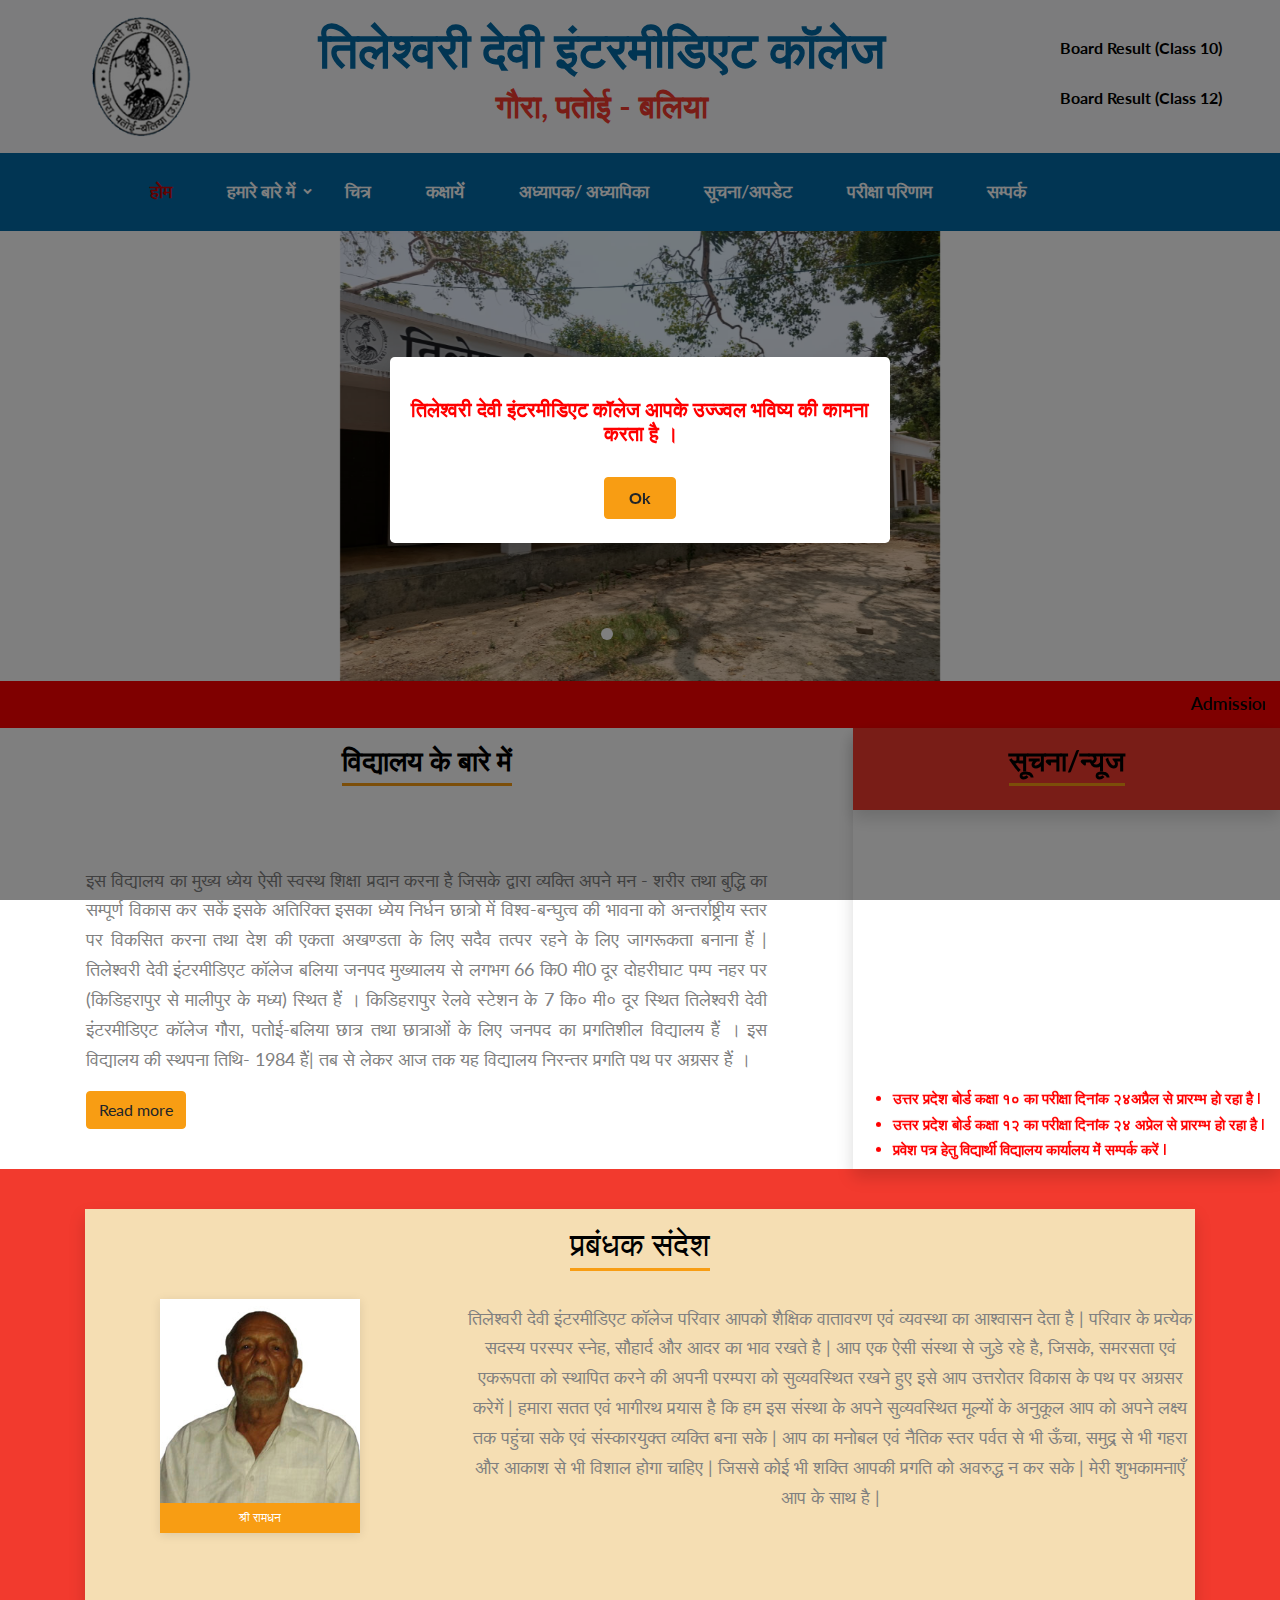
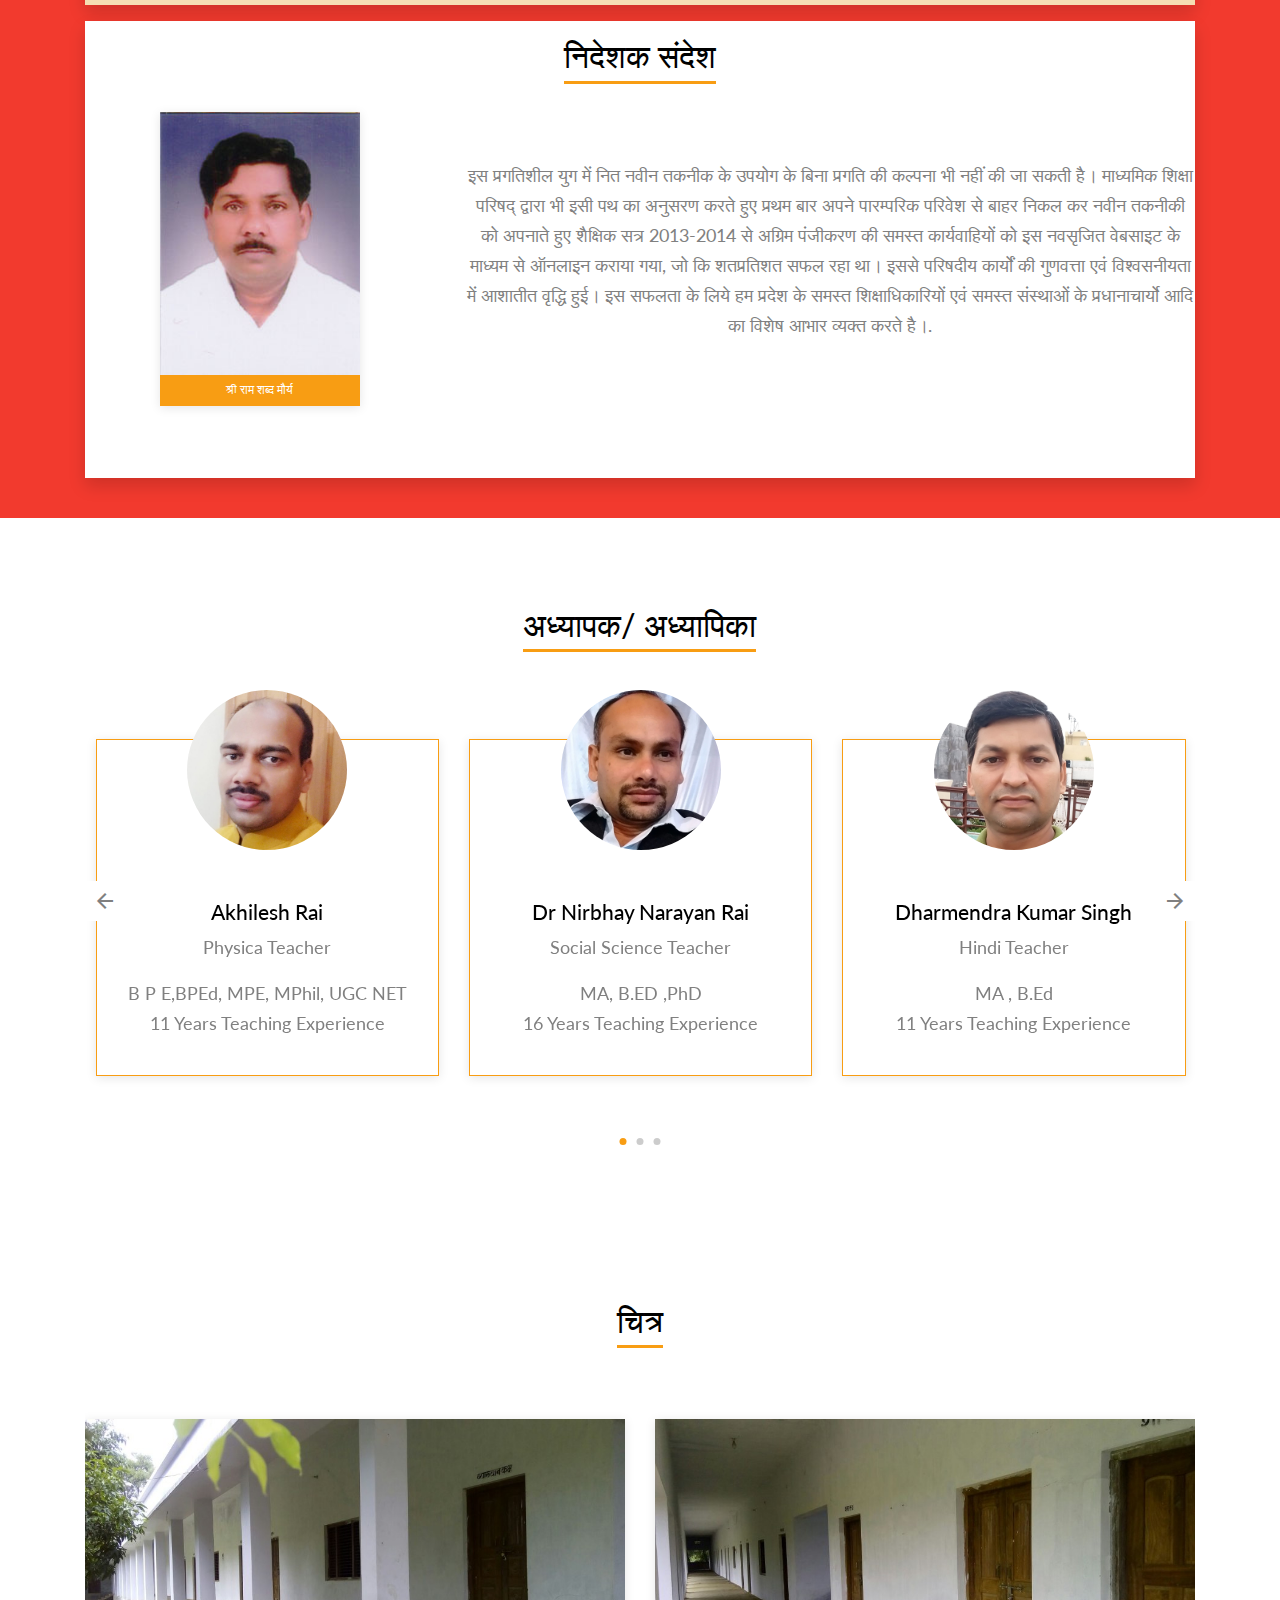
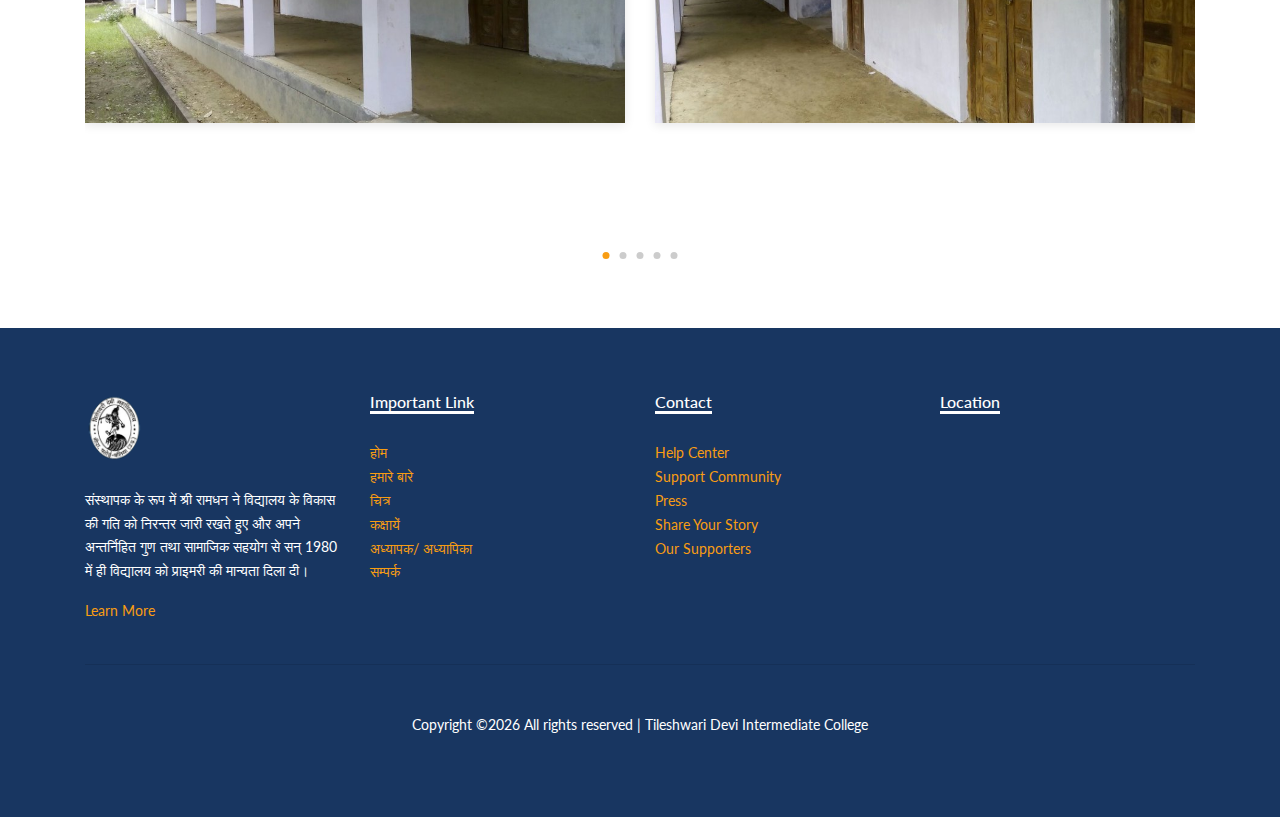
==== index.html @ f6aff2a5 "TDIC First Commit" ====
<!DOCTYPE html>
<html lang="en">

<meta http-equiv="content-type" content="text/html;charset=UTF-8" />
<head><title>होम &mdash; तिलेश्वरी देवी इंटरमीडिएट कॉलेज</title>

  
  <meta charset="utf-8">
  <meta name="viewport" content="width=device-width, initial-scale=1, shrink-to-fit=no">
    <link rel="icon" href="images/favicon.ico">

  <link href="https://fonts.googleapis.com/css?family=Muli:300,400,700,900" rel="stylesheet">
  <link rel="stylesheet" href="fonts/icomoon/style.css">

  <link rel="stylesheet" href="css/bootstrap.min.css">
  <link rel="stylesheet" href="css/jquery-ui.css">
  <link rel="stylesheet" href="css/owl.carousel.min.css">
  <link rel="stylesheet" href="css/owl.theme.default.min.css">
  <link rel="stylesheet" href="css/owl.theme.default.min.css">

  <link rel="stylesheet" href="css/jquery.fancybox.min.css">

  <link rel="stylesheet" href="css/bootstrap-datepicker.css">

  <link rel="stylesheet" href="fonts/flaticon/font/flaticon.css">

  <link rel="stylesheet" href="css/aos.css">
  <link href="css/jquery.mb.YTPlayer.min.css" media="all" rel="stylesheet" type="text/css">

  <link rel="stylesheet" href="css/style.css">



</head>

<body data-spy="scroll" data-target=".site-navbar-target" data-offset="300">

  <div class="site-wrap">

    <div class="site-mobile-menu site-navbar-target">
      <div class="site-mobile-menu-header">
        <div class="site-mobile-menu-close mt-3">
          <span class="icon-close2 js-menu-toggle"></span>
        </div>
      </div>
      <div class="site-mobile-menu-body"></div>
    </div>


    <div class="py-2 bg-light">
      <div class="container">
        <div class="row align-items-center">
          <div class="col-lg-10">
            <div class="d-flex">
                <div class="d-none d-lg-block "> <img src="images/logo.png" class="img-fluid" style="max-width:115px; "></div>
                <div class="text-center my-auto mx-auto"  >
                    <h1 class="name " style="font-weight: 600;">तिलेश्वरी देवी इंटरमीडिएट कॉलेज</h1>
                    <h2 class="text-danger" style="font-weight: 600;">गौरा, पतोई - बलिया</h2>
                </div>
            </div>
           
           
          </div>
          <div class="col-lg-2 text-center text-lg-right my-auto">
              <div>
            <!-- <a href="https://firsteducare.org/firsteducare/user_login.php" class="btn mybtn px-4 py-2 mr-3 mb-2 font-weight-bold" target="_blank">Login </a>
            <a href="#" data-toggle="modal" data-target="#exampleModal" class="btn mybtn px-4 py-2 mb-2 font-weight-bold" > Click Here For Join Online Class</a>
             -->
            <a href="hhttps://upresults.nic.in/HighSchoolResult.aspx" class="btn mybtn px-4 py-2 mr-3 mb-2 font-weight-bold" target="_blank">Board Result (Class 10) </a>
            <a href="https://results.upmsp.edu.in/ResultIntermediate.aspx" class="btn mybtn px-4 py-2 mb-2 font-weight-bold" target="_blank"> Board Result (Class 12)</a>

            </div>
              <div>
                  
            
            
              </div>
            
          </div>
        </div>
      </div>
    </div>
    <header class="site-navbar py-1 js-sticky-header site-navbar-target" role="banner">

      <div class="container">
        <div class="d-flex align-items-center">
          <div class="site-logo d-block d-lg-none" >
            <a href="index-2.html" class="d-block">
              <img src="images/logo.png" alt="Image" class="img-fluid" style="width: 60px;">
            </a>
          </div>
          <div class="mr-auto">
            <nav class="site-navigation position-relative text-right" role="navigation">
              <ul class="site-menu main-menu js-clone-nav mr-auto d-none d-lg-block">
                <li class="active">
                  <a href="index-2.html" class="nav-link text-left">होम</a>
                </li>
                <li class="has-children ">
                  <a href="about.html" class="nav-link text-left">हमारे बारे में</a>
                  <ul class="dropdown">
                    
                    <li><a href="other.html">निदेशक /संयुक्त निदेशक/ डी आइ ओ एस संदेश</a></li>
                    <li><a href="other-2.html">प्रबन्धक संदेश</a></li>
                  </ul>
                </li>
                <li  class="">
                  <a href="gallery.html" class="nav-link text-left">चित्र</a>
                </li>
                <li  class="">
                  <a href="class.html" class="nav-link text-left">कक्षायें</a>
                </li>
                <li  class="">
                  <a href="teacher.html" class="nav-link text-left">अध्यापक/ अध्यापिका</a>
                </li>
                <li class="">
                  <a href="news.html" class="nav-link text-left">सूचना/अपडेट</a>
                </li>
                <li class="">
                  <a href="news.html" class="nav-link text-left">परीक्षा परिणाम</a>
                </li>
                <li class="">
                    <a href="contact.html" class="nav-link text-left">सम्पर्क</a>
                  </li>
                  
                
              </ul>
              
            </nav>

          </div>
            <div class="ml-auto">
            <div class="social-wrap">
            
              <a href="#" class="d-inline-block d-lg-none site-menu-toggle js-menu-toggle text-black"><span
                class="icon-menu h3"></span></a>
            </div>
          </div>
         
        </div>
      </div>

    </header>
    <div class="hero-slide owl-carousel site-blocks-cover">
     
      <div class="intro-section" style="background-image: url('images/hero-2.jpg');">
          
        <div class="container">
          <div class="row align-items-center">
            <div class="col-lg-12 mx-auto text-center" data-aos="fade-up">
              <h1></h1>
            </div>
          </div>
        </div>
      </div>
      <div class="intro-section" style="background-image: url('images/hero-3.jpg');">
          
        <div class="container">
          <div class="row align-items-center">
            <div class="col-lg-12 mx-auto text-center" data-aos="fade-up">
              <h1></h1>
            </div>
          </div>
        </div>
      </div>
      

       <div class="intro-section" style="background-image: url('images/hero-4.jpg');">
        <div class="container">
          <div class="row align-items-center">
            <div class="col-lg-12 mx-auto text-center" data-aos="fade-up">
             <h1></h1>
            </div>
          </div>
        </div>
      </div>
       <div class="intro-section" style="background-image: url('images/hero-5.jpg');">
        <div class="container">
          <div class="row align-items-center">
            <div class="col-lg-12 mx-auto text-center" data-aos="fade-up">
             <h1></h1>
            </div>
          </div>
        </div>
      </div>

    </div>
    

    <div></div>

  
      <div class="container-fluid">
            <div class="row">
                <div class="col-md-12 pt-2" style="color: black;font-weight: 600; background-color: red">
                    <marquee ><a href="registration.html" style="color: black;">Admission Started for session 2023-2024 (Class 6, Class 9, Class 11) click here.</a></marquee>
                </div>
                <div class="col-md-8">
                    <div class="row justify-content-center text-center">
                      <div class="col-lg-8 my-3">
                        <h3 class="section-title-underline mb-1 font-weight-bold">
                          <span>विद्यालय के बारे में</span>
                        </h3>
                      </div>
                    </div>
                    <div class="row">
                        <div class="col-md-10 mx-auto text-justify">
                            <p>
                              <br>
                              <br>
                              इस विद्यालय का मुख्य ध्येय ऐसी स्वस्थ शिक्षा प्रदान करना है जिसके द्वारा व्यक्ति अपने मन - शरीर तथा बुद्धि का सम्पूर्ण विकास कर सकें इसके अतिरिक्त इसका ध्येय निर्धन छात्रो में विश्व-बन्घुत्व की भावना को अन्तर्राष्ट्रीय स्तर पर विकसित करना तथा देश की एकता अखण्डता के लिए सदैव तत्पर रहने के लिए जागरूकता बनाना हैं |
                              तिलेश्वरी देवी इंटरमीडिएट कॉलेज बलिया जनपद मुख्यालय से लगभग 66 कि0 मी0 दूर दोहरीघाट पम्प नहर पर (किडिहरापुर से मालीपुर के मध्य) स्थित हैं । किडिहरापुर रेलवे स्टेशन के 7 कि० मी० दूर स्थित तिलेश्वरी देवी इंटरमीडिएट कॉलेज गौरा, पतोई-बलिया छात्र तथा छात्राओं के लिए जनपद का प्रगतिशील विद्यालय हैं । इस विद्यालय की स्थपना तिथि- 1984 हैं| तब से लेकर आज तक यह विद्यालय निरन्तर प्रगति पथ पर अग्रसर हैं ।
                            </p>
                            <p>
                            
                                </p>
                            <p><a href="about.html" class="btn btn-warning">Read more</a></p>
                        </div>
                    </div>
                </div>
                <div class="col-md-4 shadow">
                    <div class="row">
                      <div class="col-lg-12  shadow py-3 bg-danger">
                        <h3 class="section-title-underline text-center font-weight-bold">
                          <span>सूचना/न्यूज</span>
                        </h3>
                      </div>
                      <div>
                            <marquee direction = "up" style="height:350px; color:red; font-size: 15px; font-weight: 600;">
                              <ul>
                                    <li>
                                      उत्तर प्रदेश बोर्ड कक्षा १० का परीक्षा दिनांक २४अप्रैल से प्रारम्भ हो रहा है l
                                    </li>
                                    <li>
                                      उत्तर प्रदेश बोर्ड कक्षा १२ का परीक्षा दिनांक २४ अप्रेल से प्रारम्भ हो रहा है l
                                    </li>
                                    <li>
                                      प्रवेश पत्र हेतु विद्यार्थी विद्यालय कार्यालय में सम्पर्क करें l
                                    </li>
                              </ul>
                            </marquee>
                      </div>
                    </div>
                </div>
            </div>
          

      </div>
 


  

    
      <div class="py-4 style-1 bg-danger">
      <div class="container">
          <div class="py-3 my-3 shadow" style="background-color: wheat;">
              <div class="row justify-content-center text-center">
              <div class="col-lg-8 mb-3">
                <h2 class="section-title-underline mb-1">
                  <span>प्रबंधक संदेश</span>
                </h2>
              </div>
            </div>
            <div class="row mb-5">
                <div class="col-md-4 mb-lg-0 mb-4 my-auto ">
                    <div class="course-1-item mb-2 mr-3 mt-2 mx-auto" style="width:200px;">
                        <figure class="thumnail mb-0 mx-auto">
                          <img src="images/Director.jpg" alt="Image" class="img-fluid" style="width:200px;">
                          <div class="category text-center py-2"><h3 style="font-size:12px;">श्री रामधन</h3></div>  
                        </figure>
                    </div>
                </div>
                <div class="col-md-8 ml-auto align-self-center text-center">
                   
                    <p>
                      तिलेश्वरी देवी इंटरमीडिएट कॉलेज परिवार आपको शैक्षिक वातावरण एवं व्यवस्था का आश्वासन देता है | परिवार के प्रत्येक सदस्य परस्पर स्नेह, सौहार्द और आदर का भाव रखते है | आप एक ऐसी संस्था से जुड़े रहे है, जिसके, समरसता एवं एकरूपता को स्थापित करने की अपनी परम्परा को सुव्यवस्थित रखने हुए इसे आप उत्तरोतर विकास के पथ पर अग्रसर करेगें | हमारा सतत एवं भागीरथ प्रयास है कि हम इस संस्था के अपने सुव्यवस्थित मूल्यों के अनुकूल आप को अपने लक्ष्य तक पहुंचा सके एवं संस्कारयुक्त व्यक्ति बना सके |
आप का मनोबल एवं नैतिक स्तर पर्वत से भी ऊँचा, समुद्र से भी गहरा और आकाश से भी विशाल होगा चाहिए | जिससे कोई भी शक्ति आपकी प्रगति को अवरुद्ध न कर सके | मेरी शुभकामनाएँ आप के साथ है |
                    </p>
                </div>
            </div>
          </div>
            
            <div class="py-3 my-3 shadow" style="background-color: white;">
                <div class="row justify-content-center text-center">
              <div class="col-lg-8 mb-3">
                <h2 class="section-title-underline mb-1">
                  <span>निदेशक संदेश</span>
                </h2>
              </div>
            </div>
            <div class="row mb-5">
                <div class="col-md-4 mb-lg-0 mb-4 my-auto ">
                    <div class="course-1-item mb-2 mr-3 mt-2 mx-auto" style="width:200px;">
                        <figure class="thumnail mb-0 mx-auto">
                          <img src="images/jdoe.jpg" alt="Image" class="img-fluid" style="width:200px;">
                          <div class="category text-center py-2"><h3 style="font-size:12px;"> श्री राम शब्द मौर्य</h3></div>  
                        </figure>
                    </div>
                </div>
                <div class="col-md-8 ml-auto align-self-center text-center">
                    
                    <p>इस प्रगतिशील युग में नित नवीन तकनीक के उपयोग के बिना प्रगति की कल्पना भी नहीं की जा सकती है। माध्यमिक शिक्षा परिषद् द्वारा भी इसी पथ का अनुसरण करते हुए प्रथम बार अपने पारम्परिक परिवेश से बाहर निकल कर नवीन तकनीकी को अपनाते हुए शैक्षिक सत्र 2013-2014 से अग्रिम पंजीकरण की समस्त कार्यवाहियों को इस नवसृजित वेबसाइट के माध्यम से ऑनलाइन कराया गया, जो कि शतप्रतिशत सफल रहा था। इससे परिषदीय कार्यों की गुणवत्ता एवं विश्वसनीयता में आशातीत वृद्धि हुई। इस सफलता के लिये हम प्रदेश के समस्त शिक्षाधिकारियों एवं समस्त संस्थाओं के प्रधानाचार्यो आदि का विशेष आभार व्यक्त करते है।.</p>
                </div>
                
            </div>
            
            </div>
            </div>
  
        </div>
    </div>
            </div>
            
            
   
<div class="site-section bg-image1" style="background-image: url('images/bg-1.jpg');">
      <div class="container">

        <div class="row mb-3 justify-content-center text-center">
          <div class="col-lg-4">
            <h2 class="section-title-underline ">
              <span>अध्यापक/ अध्यापिका<span>
            </h2>
          </div>
        </div>

        <div class="row">
          <div class="col-12">
              <div class="owl-slide-3 owl-carousel">
                  <div class="course-1-item">
                    <div class="feature-1 border person text-center">
                      <img src="images/teacher/teacher-1.jpg" alt="Image" class="img-fluid">
                      <div class="feature-1-content">
                        <h2>Akhilesh Rai</h2>
                        <span class="position mb-3 d-block">Physica Teacher</span>    
                        <p>B P E,BPEd, MPE, MPhil, UGC NET<br> 11 Years Teaching Experience</p>
                      </div>
                    </div>
                  </div>
      
                  <div class="course-1-item">
                    <div class="feature-1 border person text-center">
                    <img src="images/teacher/teacher-2.jpg" alt="Image" class="img-fluid">
                      <div class="feature-1-content">
                        <h2>Dr Nirbhay Narayan Rai</h2>
                        <span class="position mb-3 d-block">Social Science Teacher</span>    
                        <p>MA, B.ED ,PhD <br> 16 Years Teaching Experience</p>
                      </div>
                    </div>
                  </div>
      
                  <div class="course-1-item">
                    <div class="feature-1 border person text-center">
                      <img src="images/teacher/teacher-3.jpg" alt="Image" class="img-fluid">
                      <div class="feature-1-content">
                        <h2>Dharmendra Kumar Singh</h2>
                        <span class="position mb-3 d-block"> Hindi Teacher</span>    
                        <p>MA , B.Ed<br> 11 Years Teaching Experience</p>
                      </div>
                    </div>
                  </div>

                  <div class="course-1-item">
                    <div class="feature-1 border person text-center">
                      <img src="images/teacher/teacher-4.jpg" alt="Image" class="img-fluid">
                    <div class="feature-1-content">
                      <h2>Virendra Kumar Rao</h2>
                      <span class="position mb-3 d-block"> Hindi Teacher</span>    
                      <p>MA, B.ED <br> 9 Years Teaching Experience</p>
                    </div>
                  </div>
                  </div>
      
                  <div class="course-1-item">
                    <div class="feature-1 border person text-center">
                      <img src="images/teacher/teacher-5.jpg" alt="Image" class="img-fluid">
                    <div class="feature-1-content">
                      <h2>Ravindra Prasad Pandey</h2>
                      <span class="position mb-3 d-block">  Hindi Teacher</span>    
                      <p>MA, B. Ed <br> 19 Years Teaching Experience</p>
                    </div>
                  </div>
                  </div>
      
                  <div class="course-1-item">
                    <div class="feature-1 border person text-center">
                      <img src="images/teacher/teacher-2.jpg" alt="Image" class="img-fluid">
                      <div class="feature-1-content">
                        <h2>Dr Nirbhay Narayan Rai</h2>
                        <span class="position mb-3 d-block">Social Science Teacher</span>    
                        <p>MA, B.ED ,PhD <br> 16 Years Teaching Experience</p>
                      </div>
                  </div>
                  </div>

                  <div class="course-1-item">
                    <div class="feature-1 border person text-center">
                      <img src="images/teacher/teacher-3.jpg" alt="Image" class="img-fluid">
                      <div class="feature-1-content">
                        <h2>Dharmendra Kumar Singh</h2>
                        <span class="position mb-3 d-block"> Hindi Teacher</span>    
                        <p>MA , B.Ed<br> 11 Years Teaching Experience</p>
                      </div>
                    </div>
                  </div>
                  <div class="course-1-item">
                    <div class="feature-1 border person text-center">
                      <img src="images/teacher/teacher-4.jpg" alt="Image" class="img-fluid">
                    <div class="feature-1-content">
                      <h2>Virendra Kumar Rao</h2>
                      <span class="position mb-3 d-block"> Hindi Teacher</span>    
                      <p>MA, B.ED <br> 9 Years Teaching Experience</p>
                    </div>
                  </div>
                  </div>
                  <div class="course-1-item">
                     <div class="feature-1 border person text-center">
                      <img src="images/teacher/teacher-6.jpg" alt="Image" class="img-fluid">
                    <div class="feature-1-content">
                      <h2>Lata Singh</h2>
                      <span class="position mb-3 d-block">Maths Teacher</span>    
                      <p>MSc (maths),B Ed ,MPhil  <br> 9 Years Teaching Experience</p>
                    </div>
                  </div>
                  </div>
      
              </div>
      
          </div>
        </div>

        
        
      </div>
    </div>
    <div class="site-section " style="background-image: url('images/about_1.html');">
      <div class="container">
        <div class="row justify-content-center text-center">
          <div class="col-lg-4">
            <h2 class="section-title-underline ">
              <span>चित्र<span>
            </h2>
          </div>
        </div>

        <div class="row">
          <div class="col-12">
              <div class="owl-slide owl-carousel">
                  <div class="course-1-item">
                    <figure class="thumnail">
                      <img src="images/gallery/g-1.jpg" alt="Image" class="img-fluid">
                       
                    </figure>
                  </div>
      
                  <div class="course-1-item">
                    <figure class="thumnail">
                      <img src="images/gallery/g-2.jpg" alt="Image" class="img-fluid">
                       
                    </figure>
                  </div>
      
                  <div class="course-1-item">
                    <figure class="thumnail">
                      <img src="images/gallery/g-3.jpg" alt="Image" class="img-fluid">
                       
                    </figure>
                  </div>

                  <div class="course-1-item">
                    <figure class="thumnail">
                      <img src="images/gallery/g-4.jpg" alt="Image" class="img-fluid">
                       
                    </figure>
                  </div>
      
                  <div class="course-1-item">
                    <figure class="thumnail">
                      <img src="images/gallery/g-5.jpg" alt="Image" class="img-fluid">
                       
                    </figure>
                  </div>
      
                  <div class="course-1-item">
                    <figure class="thumnail">
                      <img src="images/gallery/g-6.jpg" alt="Image" class="img-fluid">
                       
                    </figure>
                  </div>

                  <div class="course-1-item">
                    <figure class="thumnail">
                      <img src="images/gallery/g-4.jpg" alt="Image" class="img-fluid">
                       
                    </figure>
                  </div>
                  <div class="course-1-item">
                    <figure class="thumnail">
                      <img src="images/gallery/g-1.jpg" alt="Image" class="img-fluid">
                       
                    </figure>
                  </div>
                  <div class="course-1-item">
                    <figure class="thumnail">
                      <img src="images/gallery/g-3.jpg" alt="Image" class="img-fluid">
                       
                    </figure>
                  </div>
      
              </div>
      
          </div>
        </div>

        
        
      </div>
    </div>
    <div class="modal fade" id="myModal">
    <div class="modal-dialog modal-md modal-dialog-centered" role="document">
        <div class="modal-content shadow border-0"">
            
            <div class="modal-body text-center" >
                 
                <h5 class="py-4" style="color: #ff0000;
    font-weight: 600;">तिलेश्वरी देवी इंटरमीडिएट कॉलेज आपके उज्ज्वल भविष्य की कामना करता है ।</h5>
                <div class="text-center">
                    <a href="#"  data-dismiss="modal" class="btn btn-warning px-4 py-2 mb-2 font-weight-bold" ></span>Ok</a>
                </div>
            </div>
            
        </div>
    </div>
</div>
   

<div class="footer">
      <div class="container">
        <div class="row">
          <div class="col-lg-3">
            <p class="mb-4"><img src="images/logo.png" alt="Image" class="img-fluid" style="max-width:60px;"></p>
            <p> संस्थापक के रूप में श्री रामधन ने विद्यालय के विकास की गति को निरन्तर जारी रखते हुए और अपने अन्तर्निहित गुण तथा सामाजिक सहयोग से सन् 1980 में ही विद्यालय को प्राइमरी की मान्यता दिला दी।</p>  
            <p><a href="about.html">Learn More</a></p>
          </div>
          <div class="col-lg-3">
            <h3 class="footer-heading"><span>Important Link</span></h3>
            <ul class="list-unstyled">
                <li><a href="index-2.html">होम</a></li>
                <li><a href="about.html">हमारे बारे</a></li>
                <li><a href="gallery.html">चित्र</a></li>
                <li><a href="class.html">कक्षायें</a></li>
                <li><a href="teacher.html">अध्यापक/ अध्यापिका</a></li>
                <li><a href="contact.html">सम्पर्क</a></li>
            </ul>
          </div>
          
          <div class="col-lg-3">
              <h3 class="footer-heading"><span>Contact</span></h3>
              <ul class="list-unstyled">
                  <li><a href="#">Help Center</a></li>
                  <li><a href="#">Support Community</a></li>
                  <li><a href="#">Press</a></li>
                  <li><a href="#">Share Your Story</a></li>
                  <li><a href="#">Our Supporters</a></li>
              </ul>
          </div>
          <div class="col-lg-3">
              <h3 class="footer-heading"><span> Location </span></h3>
              <!-- <iframe width="220" height="150" src="https://www.youtube.com/embed/JNEdIK1jMFo" title="YouTube video player" frameborder="0" allow="accelerometer; autoplay; clipboard-write; encrypted-media; gyroscope; picture-in-picture" allowfullscreen></iframe> -->
              <iframe src="https://www.google.com/maps/embed?pb=!1m18!1m12!1m3!1d3584.4176158489413!2d83.77472983122034!3d26.052604850110335!2m3!1f0!2f0!3f0!3m2!1i1024!2i768!4f13.1!3m3!1m2!1s0x39923adedb7ff721%3A0x7f81af079f1a44ff!2sTileshwari%20Devi%20Intermediate%20College!5e0!3m2!1sen!2sin!4v1655227883326!5m2!1sen!2sin" width="350" height="200" style="border:0;" allowfullscreen="" loading="lazy" referrerpolicy="no-referrer-when-downgrade"></iframe>
          </div>
        </div>
<hr>
        <div class="row">
          <div class="col-12">
            <div class="copyright" style=" padding-top: 2rem;">
                <p>
                    <!-- Link back to Colorlib can't be removed. Template is licensed under CC BY 3.0. -->
                    Copyright &copy;<script>document.write(new Date().getFullYear());</script> All rights reserved | Tileshwari Devi Intermediate College
                    <!-- Link back to Colorlib can't be removed. Template is licensed under CC BY 3.0. -->
                    
                    </p>
            </div>
          </div>
        </div>
      </div>
    </div>
    

  </div>
  <!-- .site-wrap -->

  <!-- loader -->
  <div id="loader" class="show fullscreen"><svg class="circular" width="48px" height="48px"><circle class="path-bg" cx="24" cy="24" r="22" fill="none" stroke-width="4" stroke="#eeeeee"/><circle class="path" cx="24" cy="24" r="22" fill="none" stroke-width="4" stroke-miterlimit="10" stroke="#51be78"/></svg></div>

  <script src="js/jquery-3.3.1.min.js"></script>
  <script src="js/jquery-migrate-3.0.1.min.js"></script>
  <script src="js/jquery-ui.js"></script>
  <script src="js/popper.min.js"></script>
  <script src="js/bootstrap.min.js"></script>
  <script src="js/owl.carousel.min.js"></script>
  <script src="js/jquery.stellar.min.js"></script>
  <script src="js/jquery.countdown.min.js"></script>
  <script src="js/bootstrap-datepicker.min.js"></script>
  <script src="js/jquery.easing.1.3.js"></script>
  <script src="js/aos.js"></script>
  <script src="js/jquery.fancybox.min.js"></script>
  <script src="js/jquery.sticky.js"></script>
  <script src="js/jquery.mb.YTPlayer.min.js"></script>




  <script src="js/main.js"></script>
<script>
var btn = $('#scrollToTopBtn');

$(window).scroll(function() {
  if ($(window).scrollTop() > 300) {
    btn.addClass('show');
  } else {
    btn.removeClass('show');
  }
});

btn.on('click', function(e) {
  e.preventDefault();
  $('html, body').animate({scrollTop:0}, '300');
});

</script>
</body>

</html><script>
    $(window).on('load',function(){
    var delayMs = 500; // delay in milliseconds
    
    setTimeout(function(){
        $('#myModal').modal('show');
    }, delayMs);
});
</script>
---- fonts/icomoon/style.css ----
@font-face {
  font-family: 'icomoon';
  src:  url('fonts/icomoon1a44.eot?10si43');
  src:  url('fonts/icomoon1a44.eot?10si43#iefix') format('embedded-opentype'),
    url('fonts/icomoon1a44.ttf?10si43') format('truetype'),
    url('fonts/icomoon1a44.woff?10si43') format('woff'),
    url('fonts/icomoon1a44.svg?10si43#icomoon') format('svg');
  font-weight: normal;
  font-style: normal;
}

[class^="icon-"], [class*=" icon-"] {
  /* use !important to prevent issues with browser extensions that change fonts */
  font-family: 'icomoon' !important;
  speak: none;
  font-style: normal;
  font-weight: normal;
  font-variant: normal;
  text-transform: none;
  line-height: 1;

  /* Better Font Rendering =========== */
  -webkit-font-smoothing: antialiased;
  -moz-osx-font-smoothing: grayscale;
}

.icon-asterisk:before {
  content: "\f069";
}
.icon-plus:before {
  content: "\f067";
}
.icon-question:before {
  content: "\f128";
}
.icon-minus:before {
  content: "\f068";
}
.icon-glass:before {
  content: "\f000";
}
.icon-music:before {
  content: "\f001";
}
.icon-search:before {
  content: "\f002";
}
.icon-envelope-o:before {
  content: "\f003";
}
.icon-heart:before {
  content: "\f004";
}
.icon-star:before {
  content: "\f005";
}
.icon-star-o:before {
  content: "\f006";
}
.icon-user:before {
  content: "\f007";
}
.icon-film:before {
  content: "\f008";
}
.icon-th-large:before {
  content: "\f009";
}
.icon-th:before {
  content: "\f00a";
}
.icon-th-list:before {
  content: "\f00b";
}
.icon-check:before {
  content: "\f00c";
}
.icon-close:before {
  content: "\f00d";
}
.icon-remove:before {
  content: "\f00d";
}
.icon-times:before {
  content: "\f00d";
}
.icon-search-plus:before {
  content: "\f00e";
}
.icon-search-minus:before {
  content: "\f010";
}
.icon-power-off:before {
  content: "\f011";
}
.icon-signal:before {
  content: "\f012";
}
.icon-cog:before {
  content: "\f013";
}
.icon-gear:before {
  content: "\f013";
}
.icon-trash-o:before {
  content: "\f014";
}
.icon-home:before {
  content: "\f015";
}
.icon-file-o:before {
  content: "\f016";
}
.icon-clock-o:before {
  content: "\f017";
}
.icon-road:before {
  content: "\f018";
}
.icon-download:before {
  content: "\f019";
}
.icon-arrow-circle-o-down:before {
  content: "\f01a";
}
.icon-arrow-circle-o-up:before {
  content: "\f01b";
}
.icon-inbox:before {
  content: "\f01c";
}
.icon-play-circle-o:before {
  content: "\f01d";
}
.icon-repeat:before {
  content: "\f01e";
}
.icon-rotate-right:before {
  content: "\f01e";
}
.icon-refresh:before {
  content: "\f021";
}
.icon-list-alt:before {
  content: "\f022";
}
.icon-lock:before {
  content: "\f023";
}
.icon-flag:before {
  content: "\f024";
}
.icon-headphones:before {
  content: "\f025";
}
.icon-volume-off:before {
  content: "\f026";
}
.icon-volume-down:before {
  content: "\f027";
}
.icon-volume-up:before {
  content: "\f028";
}
.icon-qrcode:before {
  content: "\f029";
}
.icon-barcode:before {
  content: "\f02a";
}
.icon-tag:before {
  content: "\f02b";
}
.icon-tags:before {
  content: "\f02c";
}
.icon-book:before {
  content: "\f02d";
}
.icon-bookmark:before {
  content: "\f02e";
}
.icon-print:before {
  content: "\f02f";
}
.icon-camera:before {
  content: "\f030";
}
.icon-font:before {
  content: "\f031";
}
.icon-bold:before {
  content: "\f032";
}
.icon-italic:before {
  content: "\f033";
}
.icon-text-height:before {
  content: "\f034";
}
.icon-text-width:before {
  content: "\f035";
}
.icon-align-left:before {
  content: "\f036";
}
.icon-align-center:before {
  content: "\f037";
}
.icon-align-right:before {
  content: "\f038";
}
.icon-align-justify:before {
  content: "\f039";
}
.icon-list:before {
  content: "\f03a";
}
.icon-dedent:before {
  content: "\f03b";
}
.icon-outdent:before {
  content: "\f03b";
}
.icon-indent:before {
  content: "\f03c";
}
.icon-video-camera:before {
  content: "\f03d";
}
.icon-image:before {
  content: "\f03e";
}
.icon-photo:before {
  content: "\f03e";
}
.icon-picture-o:before {
  content: "\f03e";
}
.icon-pencil:before {
  content: "\f040";
}
.icon-map-marker:before {
  content: "\f041";
}
.icon-adjust:before {
  content: "\f042";
}
.icon-tint:before {
  content: "\f043";
}
.icon-edit:before {
  content: "\f044";
}
.icon-pencil-square-o:before {
  content: "\f044";
}
.icon-share-square-o:before {
  content: "\f045";
}
.icon-check-square-o:before {
  content: "\f046";
}
.icon-arrows:before {
  content: "\f047";
}
.icon-step-backward:before {
  content: "\f048";
}
.icon-fast-backward:before {
  content: "\f049";
}
.icon-backward:before {
  content: "\f04a";
}
.icon-play:before {
  content: "\f04b";
}
.icon-pause:before {
  content: "\f04c";
}
.icon-stop:before {
  content: "\f04d";
}
.icon-forward:before {
  content: "\f04e";
}
.icon-fast-forward:before {
  content: "\f050";
}
.icon-step-forward:before {
  content: "\f051";
}
.icon-eject:before {
  content: "\f052";
}
.icon-chevron-left:before {
  content: "\f053";
}
.icon-chevron-right:before {
  content: "\f054";
}
.icon-plus-circle:before {
  content: "\f055";
}
.icon-minus-circle:before {
  content: "\f056";
}
.icon-times-circle:before {
  content: "\f057";
}
.icon-check-circle:before {
  content: "\f058";
}
.icon-question-circle:before {
  content: "\f059";
}
.icon-info-circle:before {
  content: "\f05a";
}
.icon-crosshairs:before {
  content: "\f05b";
}
.icon-times-circle-o:before {
  content: "\f05c";
}
.icon-check-circle-o:before {
  content: "\f05d";
}
.icon-ban:before {
  content: "\f05e";
}
.icon-arrow-left:before {
  content: "\f060";
}
.icon-arrow-right:before {
  content: "\f061";
}
.icon-arrow-up:before {
  content: "\f062";
}
.icon-arrow-down:before {
  content: "\f063";
}
.icon-mail-forward:before {
  content: "\f064";
}
.icon-share:before {
  content: "\f064";
}
.icon-expand:before {
  content: "\f065";
}
.icon-compress:before {
  content: "\f066";
}
.icon-exclamation-circle:before {
  content: "\f06a";
}
.icon-gift:before {
  content: "\f06b";
}
.icon-leaf:before {
  content: "\f06c";
}
.icon-fire:before {
  content: "\f06d";
}
.icon-eye:before {
  content: "\f06e";
}
.icon-eye-slash:before {
  content: "\f070";
}
.icon-exclamation-triangle:before {
  content: "\f071";
}
.icon-warning:before {
  content: "\f071";
}
.icon-plane:before {
  content: "\f072";
}
.icon-calendar:before {
  content: "\f073";
}
.icon-random:before {
  content: "\f074";
}
.icon-comment:before {
  content: "\f075";
}
.icon-magnet:before {
  content: "\f076";
}
.icon-chevron-up:before {
  content: "\f077";
}
.icon-chevron-down:before {
  content: "\f078";
}
.icon-retweet:before {
  content: "\f079";
}
.icon-shopping-cart:before {
  content: "\f07a";
}
.icon-folder:before {
  content: "\f07b";
}
.icon-folder-open:before {
  content: "\f07c";
}
.icon-arrows-v:before {
  content: "\f07d";
}
.icon-arrows-h:before {
  content: "\f07e";
}
.icon-bar-chart:before {
  content: "\f080";
}
.icon-bar-chart-o:before {
  content: "\f080";
}
.icon-twitter-square:before {
  content: "\f081";
}
.icon-facebook-square:before {
  content: "\f082";
}
.icon-camera-retro:before {
  content: "\f083";
}
.icon-key:before {
  content: "\f084";
}
.icon-cogs:before {
  content: "\f085";
}
.icon-gears:before {
  content: "\f085";
}
.icon-comments:before {
  content: "\f086";
}
.icon-thumbs-o-up:before {
  content: "\f087";
}
.icon-thumbs-o-down:before {
  content: "\f088";
}
.icon-star-half:before {
  content: "\f089";
}
.icon-heart-o:before {
  content: "\f08a";
}
.icon-sign-out:before {
  content: "\f08b";
}
.icon-linkedin-square:before {
  content: "\f08c";
}
.icon-thumb-tack:before {
  content: "\f08d";
}
.icon-external-link:before {
  content: "\f08e";
}
.icon-sign-in:before {
  content: "\f090";
}
.icon-trophy:before {
  content: "\f091";
}
.icon-github-square:before {
  content: "\f092";
}
.icon-upload:before {
  content: "\f093";
}
.icon-lemon-o:before {
  content: "\f094";
}
.icon-phone:before {
  content: "\f095";
}
.icon-square-o:before {
  content: "\f096";
}
.icon-bookmark-o:before {
  content: "\f097";
}
.icon-phone-square:before {
  content: "\f098";
}
.icon-twitter:before {
  content: "\f099";
}
.icon-facebook:before {
  content: "\f09a";
}
.icon-facebook-f:before {
  content: "\f09a";
}
.icon-github:before {
  content: "\f09b";
}
.icon-unlock:before {
  content: "\f09c";
}
.icon-credit-card:before {
  content: "\f09d";
}
.icon-feed:before {
  content: "\f09e";
}
.icon-rss:before {
  content: "\f09e";
}
.icon-hdd-o:before {
  content: "\f0a0";
}
.icon-bullhorn:before {
  content: "\f0a1";
}
.icon-bell-o:before {
  content: "\f0a2";
}
.icon-certificate:before {
  content: "\f0a3";
}
.icon-hand-o-right:before {
  content: "\f0a4";
}
.icon-hand-o-left:before {
  content: "\f0a5";
}
.icon-hand-o-up:before {
  content: "\f0a6";
}
.icon-hand-o-down:before {
  content: "\f0a7";
}
.icon-arrow-circle-left:before {
  content: "\f0a8";
}
.icon-arrow-circle-right:before {
  content: "\f0a9";
}
.icon-arrow-circle-up:before {
  content: "\f0aa";
}
.icon-arrow-circle-down:before {
  content: "\f0ab";
}
.icon-globe:before {
  content: "\f0ac";
}
.icon-wrench:before {
  content: "\f0ad";
}
.icon-tasks:before {
  content: "\f0ae";
}
.icon-filter:before {
  content: "\f0b0";
}
.icon-briefcase:before {
  content: "\f0b1";
}
.icon-arrows-alt:before {
  content: "\f0b2";
}
.icon-group:before {
  content: "\f0c0";
}
.icon-users:before {
  content: "\f0c0";
}
.icon-chain:before {
  content: "\f0c1";
}
.icon-link:before {
  content: "\f0c1";
}
.icon-cloud:before {
  content: "\f0c2";
}
.icon-flask:before {
  content: "\f0c3";
}
.icon-cut:before {
  content: "\f0c4";
}
.icon-scissors:before {
  content: "\f0c4";
}
.icon-copy:before {
  content: "\f0c5";
}
.icon-files-o:before {
  content: "\f0c5";
}
.icon-paperclip:before {
  content: "\f0c6";
}
.icon-floppy-o:before {
  content: "\f0c7";
}
.icon-save:before {
  content: "\f0c7";
}
.icon-square:before {
  content: "\f0c8";
}
.icon-bars:before {
  content: "\f0c9";
}
.icon-navicon:before {
  content: "\f0c9";
}
.icon-reorder:before {
  content: "\f0c9";
}
.icon-list-ul:before {
  content: "\f0ca";
}
.icon-list-ol:before {
  content: "\f0cb";
}
.icon-strikethrough:before {
  content: "\f0cc";
}
.icon-underline:before {
  content: "\f0cd";
}
.icon-table:before {
  content: "\f0ce";
}
.icon-magic:before {
  content: "\f0d0";
}
.icon-truck:before {
  content: "\f0d1";
}
.icon-pinterest:before {
  content: "\f0d2";
}
.icon-pinterest-square:before {
  content: "\f0d3";
}
.icon-google-plus-square:before {
  content: "\f0d4";
}
.icon-google-plus:before {
  content: "\f0d5";
}
.icon-money:before {
  content: "\f0d6";
}
.icon-caret-down:before {
  content: "\f0d7";
}
.icon-caret-up:before {
  content: "\f0d8";
}
.icon-caret-left:before {
  content: "\f0d9";
}
.icon-caret-right:before {
  content: "\f0da";
}
.icon-columns:before {
  content: "\f0db";
}
.icon-sort:before {
  content: "\f0dc";
}
.icon-unsorted:before {
  content: "\f0dc";
}
.icon-sort-desc:before {
  content: "\f0dd";
}
.icon-sort-down:before {
  content: "\f0dd";
}
.icon-sort-asc:before {
  content: "\f0de";
}
.icon-sort-up:before {
  content: "\f0de";
}
.icon-envelope:before {
  content: "\f0e0";
}
.icon-linkedin:before {
  content: "\f0e1";
}
.icon-rotate-left:before {
  content: "\f0e2";
}
.icon-undo:before {
  content: "\f0e2";
}
.icon-gavel:before {
  content: "\f0e3";
}
.icon-legal:before {
  content: "\f0e3";
}
.icon-dashboard:before {
  content: "\f0e4";
}
.icon-tachometer:before {
  content: "\f0e4";
}
.icon-comment-o:before {
  content: "\f0e5";
}
.icon-comments-o:before {
  content: "\f0e6";
}
.icon-bolt:before {
  content: "\f0e7";
}
.icon-flash:before {
  content: "\f0e7";
}
.icon-sitemap:before {
  content: "\f0e8";
}
.icon-umbrella:before {
  content: "\f0e9";
}
.icon-clipboard:before {
  content: "\f0ea";
}
.icon-paste:before {
  content: "\f0ea";
}
.icon-lightbulb-o:before {
  content: "\f0eb";
}
.icon-exchange:before {
  content: "\f0ec";
}
.icon-cloud-download:before {
  content: "\f0ed";
}
.icon-cloud-upload:before {
  content: "\f0ee";
}
.icon-user-md:before {
  content: "\f0f0";
}
.icon-stethoscope:before {
  content: "\f0f1";
}
.icon-suitcase:before {
  content: "\f0f2";
}
.icon-bell:before {
  content: "\f0f3";
}
.icon-coffee:before {
  content: "\f0f4";
}
.icon-cutlery:before {
  content: "\f0f5";
}
.icon-file-text-o:before {
  content: "\f0f6";
}
.icon-building-o:before {
  content: "\f0f7";
}
.icon-hospital-o:before {
  content: "\f0f8";
}
.icon-ambulance:before {
  content: "\f0f9";
}
.icon-medkit:before {
  content: "\f0fa";
}
.icon-fighter-jet:before {
  content: "\f0fb";
}
.icon-beer:before {
  content: "\f0fc";
}
.icon-h-square:before {
  content: "\f0fd";
}
.icon-plus-square:before {
  content: "\f0fe";
}
.icon-angle-double-left:before {
  content: "\f100";
}
.icon-angle-double-right:before {
  content: "\f101";
}
.icon-angle-double-up:before {
  content: "\f102";
}
.icon-angle-double-down:before {
  content: "\f103";
}
.icon-angle-left:before {
  content: "\f104";
}
.icon-angle-right:before {
  content: "\f105";
}
.icon-angle-up:before {
  content: "\f106";
}
.icon-angle-down:before {
  content: "\f107";
}
.icon-desktop:before {
  content: "\f108";
}
.icon-laptop:before {
  content: "\f109";
}
.icon-tablet:before {
  content: "\f10a";
}
.icon-mobile:before {
  content: "\f10b";
}
.icon-mobile-phone:before {
  content: "\f10b";
}
.icon-circle-o:before {
  content: "\f10c";
}
.icon-quote-left:before {
  content: "\f10d";
}
.icon-quote-right:before {
  content: "\f10e";
}
.icon-spinner:before {
  content: "\f110";
}
.icon-circle:before {
  content: "\f111";
}
.icon-mail-reply:before {
  content: "\f112";
}
.icon-reply:before {
  content: "\f112";
}
.icon-github-alt:before {
  content: "\f113";
}
.icon-folder-o:before {
  content: "\f114";
}
.icon-folder-open-o:before {
  content: "\f115";
}
.icon-smile-o:before {
  content: "\f118";
}
.icon-frown-o:before {
  content: "\f119";
}
.icon-meh-o:before {
  content: "\f11a";
}
.icon-gamepad:before {
  content: "\f11b";
}
.icon-keyboard-o:before {
  content: "\f11c";
}
.icon-flag-o:before {
  content: "\f11d";
}
.icon-flag-checkered:before {
  content: "\f11e";
}
.icon-terminal:before {
  content: "\f120";
}
.icon-code:before {
  content: "\f121";
}
.icon-mail-reply-all:before {
  content: "\f122";
}
.icon-reply-all:before {
  content: "\f122";
}
.icon-star-half-empty:before {
  content: "\f123";
}
.icon-star-half-full:before {
  content: "\f123";
}
.icon-star-half-o:before {
  content: "\f123";
}
.icon-location-arrow:before {
  content: "\f124";
}
.icon-crop:before {
  content: "\f125";
}
.icon-code-fork:before {
  content: "\f126";
}
.icon-chain-broken:before {
  content: "\f127";
}
.icon-unlink:before {
  content: "\f127";
}
.icon-info:before {
  content: "\f129";
}
.icon-exclamation:before {
  content: "\f12a";
}
.icon-superscript:before {
  content: "\f12b";
}
.icon-subscript:before {
  content: "\f12c";
}
.icon-eraser:before {
  content: "\f12d";
}
.icon-puzzle-piece:before {
  content: "\f12e";
}
.icon-microphone:before {
  content: "\f130";
}
.icon-microphone-slash:before {
  content: "\f131";
}
.icon-shield:before {
  content: "\f132";
}
.icon-calendar-o:before {
  content: "\f133";
}
.icon-fire-extinguisher:before {
  content: "\f134";
}
.icon-rocket:before {
  content: "\f135";
}
.icon-maxcdn:before {
  content: "\f136";
}
.icon-chevron-circle-left:before {
  content: "\f137";
}
.icon-chevron-circle-right:before {
  content: "\f138";
}
.icon-chevron-circle-up:before {
  content: "\f139";
}
.icon-chevron-circle-down:before {
  content: "\f13a";
}
.icon-html5:before {
  content: "\f13b";
}
.icon-css3:before {
  content: "\f13c";
}
.icon-anchor:before {
  content: "\f13d";
}
.icon-unlock-alt:before {
  content: "\f13e";
}
.icon-bullseye:before {
  content: "\f140";
}
.icon-ellipsis-h:before {
  content: "\f141";
}
.icon-ellipsis-v:before {
  content: "\f142";
}
.icon-rss-square:before {
  content: "\f143";
}
.icon-play-circle:before {
  content: "\f144";
}
.icon-ticket:before {
  content: "\f145";
}
.icon-minus-square:before {
  content: "\f146";
}
.icon-minus-square-o:before {
  content: "\f147";
}
.icon-level-up:before {
  content: "\f148";
}
.icon-level-down:before {
  content: "\f149";
}
.icon-check-square:before {
  content: "\f14a";
}
.icon-pencil-square:before {
  content: "\f14b";
}
.icon-external-link-square:before {
  content: "\f14c";
}
.icon-share-square:before {
  content: "\f14d";
}
.icon-compass:before {
  content: "\f14e";
}
.icon-caret-square-o-down:before {
  content: "\f150";
}
.icon-toggle-down:before {
  content: "\f150";
}
.icon-caret-square-o-up:before {
  content: "\f151";
}
.icon-toggle-up:before {
  content: "\f151";
}
.icon-caret-square-o-right:before {
  content: "\f152";
}
.icon-toggle-right:before {
  content: "\f152";
}
.icon-eur:before {
  content: "\f153";
}
.icon-euro:before {
  content: "\f153";
}
.icon-gbp:before {
  content: "\f154";
}
.icon-dollar:before {
  content: "\f155";
}
.icon-usd:before {
  content: "\f155";
}
.icon-inr:before {
  content: "\f156";
}
.icon-rupee:before {
  content: "\f156";
}
.icon-cny:before {
  content: "\f157";
}
.icon-jpy:before {
  content: "\f157";
}
.icon-rmb:before {
  content: "\f157";
}
.icon-yen:before {
  content: "\f157";
}
.icon-rouble:before {
  content: "\f158";
}
.icon-rub:before {
  content: "\f158";
}
.icon-ruble:before {
  content: "\f158";
}
.icon-krw:before {
  content: "\f159";
}
.icon-won:before {
  content: "\f159";
}
.icon-bitcoin:before {
  content: "\f15a";
}
.icon-btc:before {
  content: "\f15a";
}
.icon-file:before {
  content: "\f15b";
}
.icon-file-text:before {
  content: "\f15c";
}
.icon-sort-alpha-asc:before {
  content: "\f15d";
}
.icon-sort-alpha-desc:before {
  content: "\f15e";
}
.icon-sort-amount-asc:before {
  content: "\f160";
}
.icon-sort-amount-desc:before {
  content: "\f161";
}
.icon-sort-numeric-asc:before {
  content: "\f162";
}
.icon-sort-numeric-desc:before {
  content: "\f163";
}
.icon-thumbs-up:before {
  content: "\f164";
}
.icon-thumbs-down:before {
  content: "\f165";
}
.icon-youtube-square:before {
  content: "\f166";
}
.icon-youtube:before {
  content: "\f167";
}
.icon-xing:before {
  content: "\f168";
}
.icon-xing-square:before {
  content: "\f169";
}
.icon-youtube-play:before {
  content: "\f16a";
}
.icon-dropbox:before {
  content: "\f16b";
}
.icon-stack-overflow:before {
  content: "\f16c";
}
.icon-instagram:before {
  content: "\f16d";
}
.icon-flickr:before {
  content: "\f16e";
}
.icon-adn:before {
  content: "\f170";
}
.icon-bitbucket:before {
  content: "\f171";
}
.icon-bitbucket-square:before {
  content: "\f172";
}
.icon-tumblr:before {
  content: "\f173";
}
.icon-tumblr-square:before {
  content: "\f174";
}
.icon-long-arrow-down:before {
  content: "\f175";
}
.icon-long-arrow-up:before {
  content: "\f176";
}
.icon-long-arrow-left:before {
  content: "\f177";
}
.icon-long-arrow-right:before {
  content: "\f178";
}
.icon-apple:before {
  content: "\f179";
}
.icon-windows:before {
  content: "\f17a";
}
.icon-android:before {
  content: "\f17b";
}
.icon-linux:before {
  content: "\f17c";
}
.icon-dribbble:before {
  content: "\f17d";
}
.icon-skype:before {
  content: "\f17e";
}
.icon-foursquare:before {
  content: "\f180";
}
.icon-trello:before {
  content: "\f181";
}
.icon-female:before {
  content: "\f182";
}
.icon-male:before {
  content: "\f183";
}
.icon-gittip:before {
  content: "\f184";
}
.icon-gratipay:before {
  content: "\f184";
}
.icon-sun-o:before {
  content: "\f185";
}
.icon-moon-o:before {
  content: "\f186";
}
.icon-archive:before {
  content: "\f187";
}
.icon-bug:before {
  content: "\f188";
}
.icon-vk:before {
  content: "\f189";
}
.icon-weibo:before {
  content: "\f18a";
}
.icon-renren:before {
  content: "\f18b";
}
.icon-pagelines:before {
  content: "\f18c";
}
.icon-stack-exchange:before {
  content: "\f18d";
}
.icon-arrow-circle-o-right:before {
  content: "\f18e";
}
.icon-arrow-circle-o-left:before {
  content: "\f190";
}
.icon-caret-square-o-left:before {
  content: "\f191";
}
.icon-toggle-left:before {
  content: "\f191";
}
.icon-dot-circle-o:before {
  content: "\f192";
}
.icon-wheelchair:before {
  content: "\f193";
}
.icon-vimeo-square:before {
  content: "\f194";
}
.icon-try:before {
  content: "\f195";
}
.icon-turkish-lira:before {
  content: "\f195";
}
.icon-plus-square-o:before {
  content: "\f196";
}
.icon-space-shuttle:before {
  content: "\f197";
}
.icon-slack:before {
  content: "\f198";
}
.icon-envelope-square:before {
  content: "\f199";
}
.icon-wordpress:before {
  content: "\f19a";
}
.icon-openid:before {
  content: "\f19b";
}
.icon-bank:before {
  content: "\f19c";
}
.icon-institution:before {
  content: "\f19c";
}
.icon-university:before {
  content: "\f19c";
}
.icon-graduation-cap:before {
  content: "\f19d";
}
.icon-mortar-board:before {
  content: "\f19d";
}
.icon-yahoo:before {
  content: "\f19e";
}
.icon-google:before {
  content: "\f1a0";
}
.icon-reddit:before {
  content: "\f1a1";
}
.icon-reddit-square:before {
  content: "\f1a2";
}
.icon-stumbleupon-circle:before {
  content: "\f1a3";
}
.icon-stumbleupon:before {
  content: "\f1a4";
}
.icon-delicious:before {
  content: "\f1a5";
}
.icon-digg:before {
  content: "\f1a6";
}
.icon-pied-piper-pp:before {
  content: "\f1a7";
}
.icon-pied-piper-alt:before {
  content: "\f1a8";
}
.icon-drupal:before {
  content: "\f1a9";
}
.icon-joomla:before {
  content: "\f1aa";
}
.icon-language:before {
  content: "\f1ab";
}
.icon-fax:before {
  content: "\f1ac";
}
.icon-building:before {
  content: "\f1ad";
}
.icon-child:before {
  content: "\f1ae";
}
.icon-paw:before {
  content: "\f1b0";
}
.icon-spoon:before {
  content: "\f1b1";
}
.icon-cube:before {
  content: "\f1b2";
}
.icon-cubes:before {
  content: "\f1b3";
}
.icon-behance:before {
  content: "\f1b4";
}
.icon-behance-square:before {
  content: "\f1b5";
}
.icon-steam:before {
  content: "\f1b6";
}
.icon-steam-square:before {
  content: "\f1b7";
}
.icon-recycle:before {
  content: "\f1b8";
}
.icon-automobile:before {
  content: "\f1b9";
}
.icon-car:before {
  content: "\f1b9";
}
.icon-cab:before {
  content: "\f1ba";
}
.icon-taxi:before {
  content: "\f1ba";
}
.icon-tree:before {
  content: "\f1bb";
}
.icon-spotify:before {
  content: "\f1bc";
}
.icon-deviantart:before {
  content: "\f1bd";
}
.icon-soundcloud:before {
  content: "\f1be";
}
.icon-database:before {
  content: "\f1c0";
}
.icon-file-pdf-o:before {
  content: "\f1c1";
}
.icon-file-word-o:before {
  content: "\f1c2";
}
.icon-file-excel-o:before {
  content: "\f1c3";
}
.icon-file-powerpoint-o:before {
  content: "\f1c4";
}
.icon-file-image-o:before {
  content: "\f1c5";
}
.icon-file-photo-o:before {
  content: "\f1c5";
}
.icon-file-picture-o:before {
  content: "\f1c5";
}
.icon-file-archive-o:before {
  content: "\f1c6";
}
.icon-file-zip-o:before {
  content: "\f1c6";
}
.icon-file-audio-o:before {
  content: "\f1c7";
}
.icon-file-sound-o:before {
  content: "\f1c7";
}
.icon-file-movie-o:before {
  content: "\f1c8";
}
.icon-file-video-o:before {
  content: "\f1c8";
}
.icon-file-code-o:before {
  content: "\f1c9";
}
.icon-vine:before {
  content: "\f1ca";
}
.icon-codepen:before {
  content: "\f1cb";
}
.icon-jsfiddle:before {
  content: "\f1cc";
}
.icon-life-bouy:before {
  content: "\f1cd";
}
.icon-life-buoy:before {
  content: "\f1cd";
}
.icon-life-ring:before {
  content: "\f1cd";
}
.icon-life-saver:before {
  content: "\f1cd";
}
.icon-support:before {
  content: "\f1cd";
}
.icon-circle-o-notch:before {
  content: "\f1ce";
}
.icon-ra:before {
  content: "\f1d0";
}
.icon-rebel:before {
  content: "\f1d0";
}
.icon-resistance:before {
  content: "\f1d0";
}
.icon-empire:before {
  content: "\f1d1";
}
.icon-ge:before {
  content: "\f1d1";
}
.icon-git-square:before {
  content: "\f1d2";
}
.icon-git:before {
  content: "\f1d3";
}
.icon-hacker-news:before {
  content: "\f1d4";
}
.icon-y-combinator-square:before {
  content: "\f1d4";
}
.icon-yc-square:before {
  content: "\f1d4";
}
.icon-tencent-weibo:before {
  content: "\f1d5";
}
.icon-qq:before {
  content: "\f1d6";
}
.icon-wechat:before {
  content: "\f1d7";
}
.icon-weixin:before {
  content: "\f1d7";
}
.icon-paper-plane:before {
  content: "\f1d8";
}
.icon-send:before {
  content: "\f1d8";
}
.icon-paper-plane-o:before {
  content: "\f1d9";
}
.icon-send-o:before {
  content: "\f1d9";
}
.icon-history:before {
  content: "\f1da";
}
.icon-circle-thin:before {
  content: "\f1db";
}
.icon-header:before {
  content: "\f1dc";
}
.icon-paragraph:before {
  content: "\f1dd";
}
.icon-sliders:before {
  content: "\f1de";
}
.icon-share-alt:before {
  content: "\f1e0";
}
.icon-share-alt-square:before {
  content: "\f1e1";
}
.icon-bomb:before {
  content: "\f1e2";
}
.icon-futbol-o:before {
  content: "\f1e3";
}
.icon-soccer-ball-o:before {
  content: "\f1e3";
}
.icon-tty:before {
  content: "\f1e4";
}
.icon-binoculars:before {
  content: "\f1e5";
}
.icon-plug:before {
  content: "\f1e6";
}
.icon-slideshare:before {
  content: "\f1e7";
}
.icon-twitch:before {
  content: "\f1e8";
}
.icon-yelp:before {
  content: "\f1e9";
}
.icon-newspaper-o:before {
  content: "\f1ea";
}
.icon-wifi:before {
  content: "\f1eb";
}
.icon-calculator:before {
  content: "\f1ec";
}
.icon-paypal:before {
  content: "\f1ed";
}
.icon-google-wallet:before {
  content: "\f1ee";
}
.icon-cc-visa:before {
  content: "\f1f0";
}
.icon-cc-mastercard:before {
  content: "\f1f1";
}
.icon-cc-discover:before {
  content: "\f1f2";
}
.icon-cc-amex:before {
  content: "\f1f3";
}
.icon-cc-paypal:before {
  content: "\f1f4";
}
.icon-cc-stripe:before {
  content: "\f1f5";
}
.icon-bell-slash:before {
  content: "\f1f6";
}
.icon-bell-slash-o:before {
  content: "\f1f7";
}
.icon-trash:before {
  content: "\f1f8";
}
.icon-copyright:before {
  content: "\f1f9";
}
.icon-at:before {
  content: "\f1fa";
}
.icon-eyedropper:before {
  content: "\f1fb";
}
.icon-paint-brush:before {
  content: "\f1fc";
}
.icon-birthday-cake:before {
  content: "\f1fd";
}
.icon-area-chart:before {
  content: "\f1fe";
}
.icon-pie-chart:before {
  content: "\f200";
}
.icon-line-chart:before {
  content: "\f201";
}
.icon-lastfm:before {
  content: "\f202";
}
.icon-lastfm-square:before {
  content: "\f203";
}
.icon-toggle-off:before {
  content: "\f204";
}
.icon-toggle-on:before {
  content: "\f205";
}
.icon-bicycle:before {
  content: "\f206";
}
.icon-bus:before {
  content: "\f207";
}
.icon-ioxhost:before {
  content: "\f208";
}
.icon-angellist:before {
  content: "\f209";
}
.icon-cc:before {
  content: "\f20a";
}
.icon-ils:before {
  content: "\f20b";
}
.icon-shekel:before {
  content: "\f20b";
}
.icon-sheqel:before {
  content: "\f20b";
}
.icon-meanpath:before {
  content: "\f20c";
}
.icon-buysellads:before {
  content: "\f20d";
}
.icon-connectdevelop:before {
  content: "\f20e";
}
.icon-dashcube:before {
  content: "\f210";
}
.icon-forumbee:before {
  content: "\f211";
}
.icon-leanpub:before {
  content: "\f212";
}
.icon-sellsy:before {
  content: "\f213";
}
.icon-shirtsinbulk:before {
  content: "\f214";
}
.icon-simplybuilt:before {
  content: "\f215";
}
.icon-skyatlas:before {
  content: "\f216";
}
.icon-cart-plus:before {
  content: "\f217";
}
.icon-cart-arrow-down:before {
  content: "\f218";
}
.icon-diamond:before {
  content: "\f219";
}
.icon-ship:before {
  content: "\f21a";
}
.icon-user-secret:before {
  content: "\f21b";
}
.icon-motorcycle:before {
  content: "\f21c";
}
.icon-street-view:before {
  content: "\f21d";
}
.icon-heartbeat:before {
  content: "\f21e";
}
.icon-venus:before {
  content: "\f221";
}
.icon-mars:before {
  content: "\f222";
}
.icon-mercury:before {
  content: "\f223";
}
.icon-intersex:before {
  content: "\f224";
}
.icon-transgender:before {
  content: "\f224";
}
.icon-transgender-alt:before {
  content: "\f225";
}
.icon-venus-double:before {
  content: "\f226";
}
.icon-mars-double:before {
  content: "\f227";
}
.icon-venus-mars:before {
  content: "\f228";
}
.icon-mars-stroke:before {
  content: "\f229";
}
.icon-mars-stroke-v:before {
  content: "\f22a";
}
.icon-mars-stroke-h:before {
  content: "\f22b";
}
.icon-neuter:before {
  content: "\f22c";
}
.icon-genderless:before {
  content: "\f22d";
}
.icon-facebook-official:before {
  content: "\f230";
}
.icon-pinterest-p:before {
  content: "\f231";
}
.icon-whatsapp:before {
  content: "\f232";
}
.icon-server:before {
  content: "\f233";
}
.icon-user-plus:before {
  content: "\f234";
}
.icon-user-times:before {
  content: "\f235";
}
.icon-bed:before {
  content: "\f236";
}
.icon-hotel:before {
  content: "\f236";
}
.icon-viacoin:before {
  content: "\f237";
}
.icon-train:before {
  content: "\f238";
}
.icon-subway:before {
  content: "\f239";
}
.icon-medium:before {
  content: "\f23a";
}
.icon-y-combinator:before {
  content: "\f23b";
}
.icon-yc:before {
  content: "\f23b";
}
.icon-optin-monster:before {
  content: "\f23c";
}
.icon-opencart:before {
  content: "\f23d";
}
.icon-expeditedssl:before {
  content: "\f23e";
}
.icon-battery:before {
  content: "\f240";
}
.icon-battery-4:before {
  content: "\f240";
}
.icon-battery-full:before {
  content: "\f240";
}
.icon-battery-3:before {
  content: "\f241";
}
.icon-battery-three-quarters:before {
  content: "\f241";
}
.icon-battery-2:before {
  content: "\f242";
}
.icon-battery-half:before {
  content: "\f242";
}
.icon-battery-1:before {
  content: "\f243";
}
.icon-battery-quarter:before {
  content: "\f243";
}
.icon-battery-0:before {
  content: "\f244";
}
.icon-battery-empty:before {
  content: "\f244";
}
.icon-mouse-pointer:before {
  content: "\f245";
}
.icon-i-cursor:before {
  content: "\f246";
}
.icon-object-group:before {
  content: "\f247";
}
.icon-object-ungroup:before {
  content: "\f248";
}
.icon-sticky-note:before {
  content: "\f249";
}
.icon-sticky-note-o:before {
  content: "\f24a";
}
.icon-cc-jcb:before {
  content: "\f24b";
}
.icon-cc-diners-club:before {
  content: "\f24c";
}
.icon-clone:before {
  content: "\f24d";
}
.icon-balance-scale:before {
  content: "\f24e";
}
.icon-hourglass-o:before {
  content: "\f250";
}
.icon-hourglass-1:before {
  content: "\f251";
}
.icon-hourglass-start:before {
  content: "\f251";
}
.icon-hourglass-2:before {
  content: "\f252";
}
.icon-hourglass-half:before {
  content: "\f252";
}
.icon-hourglass-3:before {
  content: "\f253";
}
.icon-hourglass-end:before {
  content: "\f253";
}
.icon-hourglass:before {
  content: "\f254";
}
.icon-hand-grab-o:before {
  content: "\f255";
}
.icon-hand-rock-o:before {
  content: "\f255";
}
.icon-hand-paper-o:before {
  content: "\f256";
}
.icon-hand-stop-o:before {
  content: "\f256";
}
.icon-hand-scissors-o:before {
  content: "\f257";
}
.icon-hand-lizard-o:before {
  content: "\f258";
}
.icon-hand-spock-o:before {
  content: "\f259";
}
.icon-hand-pointer-o:before {
  content: "\f25a";
}
.icon-hand-peace-o:before {
  content: "\f25b";
}
.icon-trademark:before {
  content: "\f25c";
}
.icon-registered:before {
  content: "\f25d";
}
.icon-creative-commons:before {
  content: "\f25e";
}
.icon-gg:before {
  content: "\f260";
}
.icon-gg-circle:before {
  content: "\f261";
}
.icon-tripadvisor:before {
  content: "\f262";
}
.icon-odnoklassniki:before {
  content: "\f263";
}
.icon-odnoklassniki-square:before {
  content: "\f264";
}
.icon-get-pocket:before {
  content: "\f265";
}
.icon-wikipedia-w:before {
  content: "\f266";
}
.icon-safari:before {
  content: "\f267";
}
.icon-chrome:before {
  content: "\f268";
}
.icon-firefox:before {
  content: "\f269";
}
.icon-opera:before {
  content: "\f26a";
}
.icon-internet-explorer:before {
  content: "\f26b";
}
.icon-television:before {
  content: "\f26c";
}
.icon-tv:before {
  content: "\f26c";
}
.icon-contao:before {
  content: "\f26d";
}
.icon-500px:before {
  content: "\f26e";
}
.icon-amazon:before {
  content: "\f270";
}
.icon-calendar-plus-o:before {
  content: "\f271";
}
.icon-calendar-minus-o:before {
  content: "\f272";
}
.icon-calendar-times-o:before {
  content: "\f273";
}
.icon-calendar-check-o:before {
  content: "\f274";
}
.icon-industry:before {
  content: "\f275";
}
.icon-map-pin:before {
  content: "\f276";
}
.icon-map-signs:before {
  content: "\f277";
}
.icon-map-o:before {
  content: "\f278";
}
.icon-map:before {
  content: "\f279";
}
.icon-commenting:before {
  content: "\f27a";
}
.icon-commenting-o:before {
  content: "\f27b";
}
.icon-houzz:before {
  content: "\f27c";
}
.icon-vimeo:before {
  content: "\f27d";
}
.icon-black-tie:before {
  content: "\f27e";
}
.icon-fonticons:before {
  content: "\f280";
}
.icon-reddit-alien:before {
  content: "\f281";
}
.icon-edge:before {
  content: "\f282";
}
.icon-credit-card-alt:before {
  content: "\f283";
}
.icon-codiepie:before {
  content: "\f284";
}
.icon-modx:before {
  content: "\f285";
}
.icon-fort-awesome:before {
  content: "\f286";
}
.icon-usb:before {
  content: "\f287";
}
.icon-product-hunt:before {
  content: "\f288";
}
.icon-mixcloud:before {
  content: "\f289";
}
.icon-scribd:before {
  content: "\f28a";
}
.icon-pause-circle:before {
  content: "\f28b";
}
.icon-pause-circle-o:before {
  content: "\f28c";
}
.icon-stop-circle:before {
  content: "\f28d";
}
.icon-stop-circle-o:before {
  content: "\f28e";
}
.icon-shopping-bag:before {
  content: "\f290";
}
.icon-shopping-basket:before {
  content: "\f291";
}
.icon-hashtag:before {
  content: "\f292";
}
.icon-bluetooth:before {
  content: "\f293";
}
.icon-bluetooth-b:before {
  content: "\f294";
}
.icon-percent:before {
  content: "\f295";
}
.icon-gitlab:before {
  content: "\f296";
}
.icon-wpbeginner:before {
  content: "\f297";
}
.icon-wpforms:before {
  content: "\f298";
}
.icon-envira:before {
  content: "\f299";
}
.icon-universal-access:before {
  content: "\f29a";
}
.icon-wheelchair-alt:before {
  content: "\f29b";
}
.icon-question-circle-o:before {
  content: "\f29c";
}
.icon-blind:before {
  content: "\f29d";
}
.icon-audio-description:before {
  content: "\f29e";
}
.icon-volume-control-phone:before {
  content: "\f2a0";
}
.icon-braille:before {
  content: "\f2a1";
}
.icon-assistive-listening-systems:before {
  content: "\f2a2";
}
.icon-american-sign-language-interpreting:before {
  content: "\f2a3";
}
.icon-asl-interpreting:before {
  content: "\f2a3";
}
.icon-deaf:before {
  content: "\f2a4";
}
.icon-deafness:before {
  content: "\f2a4";
}
.icon-hard-of-hearing:before {
  content: "\f2a4";
}
.icon-glide:before {
  content: "\f2a5";
}
.icon-glide-g:before {
  content: "\f2a6";
}
.icon-sign-language:before {
  content: "\f2a7";
}
.icon-signing:before {
  content: "\f2a7";
}
.icon-low-vision:before {
  content: "\f2a8";
}
.icon-viadeo:before {
  content: "\f2a9";
}
.icon-viadeo-square:before {
  content: "\f2aa";
}
.icon-snapchat:before {
  content: "\f2ab";
}
.icon-snapchat-ghost:before {
  content: "\f2ac";
}
.icon-snapchat-square:before {
  content: "\f2ad";
}
.icon-pied-piper:before {
  content: "\f2ae";
}
.icon-first-order:before {
  content: "\f2b0";
}
.icon-yoast:before {
  content: "\f2b1";
}
.icon-themeisle:before {
  content: "\f2b2";
}
.icon-google-plus-circle:before {
  content: "\f2b3";
}
.icon-google-plus-official:before {
  content: "\f2b3";
}
.icon-fa:before {
  content: "\f2b4";
}
.icon-font-awesome:before {
  content: "\f2b4";
}
.icon-handshake-o:before {
  content: "\f2b5";
}
.icon-envelope-open:before {
  content: "\f2b6";
}
.icon-envelope-open-o:before {
  content: "\f2b7";
}
.icon-linode:before {
  content: "\f2b8";
}
.icon-address-book:before {
  content: "\f2b9";
}
.icon-address-book-o:before {
  content: "\f2ba";
}
.icon-address-card:before {
  content: "\f2bb";
}
.icon-vcard:before {
  content: "\f2bb";
}
.icon-address-card-o:before {
  content: "\f2bc";
}
.icon-vcard-o:before {
  content: "\f2bc";
}
.icon-user-circle:before {
  content: "\f2bd";
}
.icon-user-circle-o:before {
  content: "\f2be";
}
.icon-user-o:before {
  content: "\f2c0";
}
.icon-id-badge:before {
  content: "\f2c1";
}
.icon-drivers-license:before {
  content: "\f2c2";
}
.icon-id-card:before {
  content: "\f2c2";
}
.icon-drivers-license-o:before {
  content: "\f2c3";
}
.icon-id-card-o:before {
  content: "\f2c3";
}
.icon-quora:before {
  content: "\f2c4";
}
.icon-free-code-camp:before {
  content: "\f2c5";
}
.icon-telegram:before {
  content: "\f2c6";
}
.icon-thermometer:before {
  content: "\f2c7";
}
.icon-thermometer-4:before {
  content: "\f2c7";
}
.icon-thermometer-full:before {
  content: "\f2c7";
}
.icon-thermometer-3:before {
  content: "\f2c8";
}
.icon-thermometer-three-quarters:before {
  content: "\f2c8";
}
.icon-thermometer-2:before {
  content: "\f2c9";
}
.icon-thermometer-half:before {
  content: "\f2c9";
}
.icon-thermometer-1:before {
  content: "\f2ca";
}
.icon-thermometer-quarter:before {
  content: "\f2ca";
}
.icon-thermometer-0:before {
  content: "\f2cb";
}
.icon-thermometer-empty:before {
  content: "\f2cb";
}
.icon-shower:before {
  content: "\f2cc";
}
.icon-bath:before {
  content: "\f2cd";
}
.icon-bathtub:before {
  content: "\f2cd";
}
.icon-s15:before {
  content: "\f2cd";
}
.icon-podcast:before {
  content: "\f2ce";
}
.icon-window-maximize:before {
  content: "\f2d0";
}
.icon-window-minimize:before {
  content: "\f2d1";
}
.icon-window-restore:before {
  content: "\f2d2";
}
.icon-times-rectangle:before {
  content: "\f2d3";
}
.icon-window-close:before {
  content: "\f2d3";
}
.icon-times-rectangle-o:before {
  content: "\f2d4";
}
.icon-window-close-o:before {
  content: "\f2d4";
}
.icon-bandcamp:before {
  content: "\f2d5";
}
.icon-grav:before {
  content: "\f2d6";
}
.icon-etsy:before {
  content: "\f2d7";
}
.icon-imdb:before {
  content: "\f2d8";
}
.icon-ravelry:before {
  content: "\f2d9";
}
.icon-eercast:before {
  content: "\f2da";
}
.icon-microchip:before {
  content: "\f2db";
}
.icon-snowflake-o:before {
  content: "\f2dc";
}
.icon-superpowers:before {
  content: "\f2dd";
}
.icon-wpexplorer:before {
  content: "\f2de";
}
.icon-meetup:before {
  content: "\f2e0";
}
.icon-3d_rotation:before {
  content: "\e84d";
}
.icon-ac_unit:before {
  content: "\eb3b";
}
.icon-alarm:before {
  content: "\e855";
}
.icon-access_alarms:before {
  content: "\e191";
}
.icon-schedule:before {
  content: "\e8b5";
}
.icon-accessibility:before {
  content: "\e84e";
}
.icon-accessible:before {
  content: "\e914";
}
.icon-account_balance:before {
  content: "\e84f";
}
.icon-account_balance_wallet:before {
  content: "\e850";
}
.icon-account_box:before {
  content: "\e851";
}
.icon-account_circle:before {
  content: "\e853";
}
.icon-adb:before {
  content: "\e60e";
}
.icon-add:before {
  content: "\e145";
}
.icon-add_a_photo:before {
  content: "\e439";
}
.icon-alarm_add:before {
  content: "\e856";
}
.icon-add_alert:before {
  content: "\e003";
}
.icon-add_box:before {
  content: "\e146";
}
.icon-add_circle:before {
  content: "\e147";
}
.icon-control_point:before {
  content: "\e3ba";
}
.icon-add_location:before {
  content: "\e567";
}
.icon-add_shopping_cart:before {
  content: "\e854";
}
.icon-queue:before {
  content: "\e03c";
}
.icon-add_to_queue:before {
  content: "\e05c";
}
.icon-adjust2:before {
  content: "\e39e";
}
.icon-airline_seat_flat:before {
  content: "\e630";
}
.icon-airline_seat_flat_angled:before {
  content: "\e631";
}
.icon-airline_seat_individual_suite:before {
  content: "\e632";
}
.icon-airline_seat_legroom_extra:before {
  content: "\e633";
}
.icon-airline_seat_legroom_normal:before {
  content: "\e634";
}
.icon-airline_seat_legroom_reduced:before {
  content: "\e635";
}
.icon-airline_seat_recline_extra:before {
  content: "\e636";
}
.icon-airline_seat_recline_normal:before {
  content: "\e637";
}
.icon-flight:before {
  content: "\e539";
}
.icon-airplanemode_inactive:before {
  content: "\e194";
}
.icon-airplay:before {
  content: "\e055";
}
.icon-airport_shuttle:before {
  content: "\eb3c";
}
.icon-alarm_off:before {
  content: "\e857";
}
.icon-alarm_on:before {
  content: "\e858";
}
.icon-album:before {
  content: "\e019";
}
.icon-all_inclusive:before {
  content: "\eb3d";
}
.icon-all_out:before {
  content: "\e90b";
}
.icon-android2:before {
  content: "\e859";
}
.icon-announcement:before {
  content: "\e85a";
}
.icon-apps:before {
  content: "\e5c3";
}
.icon-archive2:before {
  content: "\e149";
}
.icon-arrow_back:before {
  content: "\e5c4";
}
.icon-arrow_downward:before {
  content: "\e5db";
}
.icon-arrow_drop_down:before {
  content: "\e5c5";
}
.icon-arrow_drop_down_circle:before {
  content: "\e5c6";
}
.icon-arrow_drop_up:before {
  content: "\e5c7";
}
.icon-arrow_forward:before {
  content: "\e5c8";
}
.icon-arrow_upward:before {
  content: "\e5d8";
}
.icon-art_track:before {
  content: "\e060";
}
.icon-aspect_ratio:before {
  content: "\e85b";
}
.icon-poll:before {
  content: "\e801";
}
.icon-assignment:before {
  content: "\e85d";
}
.icon-assignment_ind:before {
  content: "\e85e";
}
.icon-assignment_late:before {
  content: "\e85f";
}
.icon-assignment_return:before {
  content: "\e860";
}
.icon-assignment_returned:before {
  content: "\e861";
}
.icon-assignment_turned_in:before {
  content: "\e862";
}
.icon-assistant:before {
  content: "\e39f";
}
.icon-flag2:before {
  content: "\e153";
}
.icon-attach_file:before {
  content: "\e226";
}
.icon-attach_money:before {
  content: "\e227";
}
.icon-attachment:before {
  content: "\e2bc";
}
.icon-audiotrack:before {
  content: "\e3a1";
}
.icon-autorenew:before {
  content: "\e863";
}
.icon-av_timer:before {
  content: "\e01b";
}
.icon-backspace:before {
  content: "\e14a";
}
.icon-cloud_upload:before {
  content: "\e2c3";
}
.icon-battery_alert:before {
  content: "\e19c";
}
.icon-battery_charging_full:before {
  content: "\e1a3";
}
.icon-battery_std:before {
  content: "\e1a5";
}
.icon-battery_unknown:before {
  content: "\e1a6";
}
.icon-beach_access:before {
  content: "\eb3e";
}
.icon-beenhere:before {
  content: "\e52d";
}
.icon-block:before {
  content: "\e14b";
}
.icon-bluetooth2:before {
  content: "\e1a7";
}
.icon-bluetooth_searching:before {
  content: "\e1aa";
}
.icon-bluetooth_connected:before {
  content: "\e1a8";
}
.icon-bluetooth_disabled:before {
  content: "\e1a9";
}
.icon-blur_circular:before {
  content: "\e3a2";
}
.icon-blur_linear:before {
  content: "\e3a3";
}
.icon-blur_off:before {
  content: "\e3a4";
}
.icon-blur_on:before {
  content: "\e3a5";
}
.icon-class:before {
  content: "\e86e";
}
.icon-turned_in:before {
  content: "\e8e6";
}
.icon-turned_in_not:before {
  content: "\e8e7";
}
.icon-border_all:before {
  content: "\e228";
}
.icon-border_bottom:before {
  content: "\e229";
}
.icon-border_clear:before {
  content: "\e22a";
}
.icon-border_color:before {
  content: "\e22b";
}
.icon-border_horizontal:before {
  content: "\e22c";
}
.icon-border_inner:before {
  content: "\e22d";
}
.icon-border_left:before {
  content: "\e22e";
}
.icon-border_outer:before {
  content: "\e22f";
}
.icon-border_right:before {
  content: "\e230";
}
.icon-border_style:before {
  content: "\e231";
}
.icon-border_top:before {
  content: "\e232";
}
.icon-border_vertical:before {
  content: "\e233";
}
.icon-branding_watermark:before {
  content: "\e06b";
}
.icon-brightness_1:before {
  content: "\e3a6";
}
.icon-brightness_2:before {
  content: "\e3a7";
}
.icon-brightness_3:before {
  content: "\e3a8";
}
.icon-brightness_4:before {
  content: "\e3a9";
}
.icon-brightness_low:before {
  content: "\e1ad";
}
.icon-brightness_medium:before {
  content: "\e1ae";
}
.icon-brightness_high:before {
  content: "\e1ac";
}
.icon-brightness_auto:before {
  content: "\e1ab";
}
.icon-broken_image:before {
  content: "\e3ad";
}
.icon-brush:before {
  content: "\e3ae";
}
.icon-bubble_chart:before {
  content: "\e6dd";
}
.icon-bug_report:before {
  content: "\e868";
}
.icon-build:before {
  content: "\e869";
}
.icon-burst_mode:before {
  content: "\e43c";
}
.icon-domain:before {
  content: "\e7ee";
}
.icon-business_center:before {
  content: "\eb3f";
}
.icon-cached:before {
  content: "\e86a";
}
.icon-cake:before {
  content: "\e7e9";
}
.icon-phone2:before {
  content: "\e0cd";
}
.icon-call_end:before {
  content: "\e0b1";
}
.icon-call_made:before {
  content: "\e0b2";
}
.icon-merge_type:before {
  content: "\e252";
}
.icon-call_missed:before {
  content: "\e0b4";
}
.icon-call_missed_outgoing:before {
  content: "\e0e4";
}
.icon-call_received:before {
  content: "\e0b5";
}
.icon-call_split:before {
  content: "\e0b6";
}
.icon-call_to_action:before {
  content: "\e06c";
}
.icon-camera2:before {
  content: "\e3af";
}
.icon-photo_camera:before {
  content: "\e412";
}
.icon-camera_enhance:before {
  content: "\e8fc";
}
.icon-camera_front:before {
  content: "\e3b1";
}
.icon-camera_rear:before {
  content: "\e3b2";
}
.icon-camera_roll:before {
  content: "\e3b3";
}
.icon-cancel:before {
  content: "\e5c9";
}
.icon-redeem:before {
  content: "\e8b1";
}
.icon-card_membership:before {
  content: "\e8f7";
}
.icon-card_travel:before {
  content: "\e8f8";
}
.icon-casino:before {
  content: "\eb40";
}
.icon-cast:before {
  content: "\e307";
}
.icon-cast_connected:before {
  content: "\e308";
}
.icon-center_focus_strong:before {
  content: "\e3b4";
}
.icon-center_focus_weak:before {
  content: "\e3b5";
}
.icon-change_history:before {
  content: "\e86b";
}
.icon-chat:before {
  content: "\e0b7";
}
.icon-chat_bubble:before {
  content: "\e0ca";
}
.icon-chat_bubble_outline:before {
  content: "\e0cb";
}
.icon-check2:before {
  content: "\e5ca";
}
.icon-check_box:before {
  content: "\e834";
}
.icon-check_box_outline_blank:before {
  content: "\e835";
}
.icon-check_circle:before {
  content: "\e86c";
}
.icon-navigate_before:before {
  content: "\e408";
}
.icon-navigate_next:before {
  content: "\e409";
}
.icon-child_care:before {
  content: "\eb41";
}
.icon-child_friendly:before {
  content: "\eb42";
}
.icon-chrome_reader_mode:before {
  content: "\e86d";
}
.icon-close2:before {
  content: "\e5cd";
}
.icon-clear_all:before {
  content: "\e0b8";
}
.icon-closed_caption:before {
  content: "\e01c";
}
.icon-wb_cloudy:before {
  content: "\e42d";
}
.icon-cloud_circle:before {
  content: "\e2be";
}
.icon-cloud_done:before {
  content: "\e2bf";
}
.icon-cloud_download:before {
  content: "\e2c0";
}
.icon-cloud_off:before {
  content: "\e2c1";
}
.icon-cloud_queue:before {
  content: "\e2c2";
}
.icon-code2:before {
  content: "\e86f";
}
.icon-photo_library:before {
  content: "\e413";
}
.icon-collections_bookmark:before {
  content: "\e431";
}
.icon-palette:before {
  content: "\e40a";
}
.icon-colorize:before {
  content: "\e3b8";
}
.icon-comment2:before {
  content: "\e0b9";
}
.icon-compare:before {
  content: "\e3b9";
}
.icon-compare_arrows:before {
  content: "\e915";
}
.icon-laptop2:before {
  content: "\e31e";
}
.icon-confirmation_number:before {
  content: "\e638";
}
.icon-contact_mail:before {
  content: "\e0d0";
}
.icon-contact_phone:before {
  content: "\e0cf";
}
.icon-contacts:before {
  content: "\e0ba";
}
.icon-content_copy:before {
  content: "\e14d";
}
.icon-content_cut:before {
  content: "\e14e";
}
.icon-content_paste:before {
  content: "\e14f";
}
.icon-control_point_duplicate:before {
  content: "\e3bb";
}
.icon-copyright2:before {
  content: "\e90c";
}
.icon-mode_edit:before {
  content: "\e254";
}
.icon-create_new_folder:before {
  content: "\e2cc";
}
.icon-payment:before {
  content: "\e8a1";
}
.icon-crop2:before {
  content: "\e3be";
}
.icon-crop_16_9:before {
  content: "\e3bc";
}
.icon-crop_3_2:before {
  content: "\e3bd";
}
.icon-crop_landscape:before {
  content: "\e3c3";
}
.icon-crop_7_5:before {
  content: "\e3c0";
}
.icon-crop_din:before {
  content: "\e3c1";
}
.icon-crop_free:before {
  content: "\e3c2";
}
.icon-crop_original:before {
  content: "\e3c4";
}
.icon-crop_portrait:before {
  content: "\e3c5";
}
.icon-crop_rotate:before {
  content: "\e437";
}
.icon-crop_square:before {
  content: "\e3c6";
}
.icon-dashboard2:before {
  content: "\e871";
}
.icon-data_usage:before {
  content: "\e1af";
}
.icon-date_range:before {
  content: "\e916";
}
.icon-dehaze:before {
  content: "\e3c7";
}
.icon-delete:before {
  content: "\e872";
}
.icon-delete_forever:before {
  content: "\e92b";
}
.icon-delete_sweep:before {
  content: "\e16c";
}
.icon-description:before {
  content: "\e873";
}
.icon-desktop_mac:before {
  content: "\e30b";
}
.icon-desktop_windows:before {
  content: "\e30c";
}
.icon-details:before {
  content: "\e3c8";
}
.icon-developer_board:before {
  content: "\e30d";
}
.icon-developer_mode:before {
  content: "\e1b0";
}
.icon-device_hub:before {
  content: "\e335";
}
.icon-phonelink:before {
  content: "\e326";
}
.icon-devices_other:before {
  content: "\e337";
}
.icon-dialer_sip:before {
  content: "\e0bb";
}
.icon-dialpad:before {
  content: "\e0bc";
}
.icon-directions:before {
  content: "\e52e";
}
.icon-directions_bike:before {
  content: "\e52f";
}
.icon-directions_boat:before {
  content: "\e532";
}
.icon-directions_bus:before {
  content: "\e530";
}
.icon-directions_car:before {
  content: "\e531";
}
.icon-directions_railway:before {
  content: "\e534";
}
.icon-directions_run:before {
  content: "\e566";
}
.icon-directions_transit:before {
  content: "\e535";
}
.icon-directions_walk:before {
  content: "\e536";
}
.icon-disc_full:before {
  content: "\e610";
}
.icon-dns:before {
  content: "\e875";
}
.icon-not_interested:before {
  content: "\e033";
}
.icon-do_not_disturb_alt:before {
  content: "\e611";
}
.icon-do_not_disturb_off:before {
  content: "\e643";
}
.icon-remove_circle:before {
  content: "\e15c";
}
.icon-dock:before {
  content: "\e30e";
}
.icon-done:before {
  content: "\e876";
}
.icon-done_all:before {
  content: "\e877";
}
.icon-donut_large:before {
  content: "\e917";
}
.icon-donut_small:before {
  content: "\e918";
}
.icon-drafts:before {
  content: "\e151";
}
.icon-drag_handle:before {
  content: "\e25d";
}
.icon-time_to_leave:before {
  content: "\e62c";
}
.icon-dvr:before {
  content: "\e1b2";
}
.icon-edit_location:before {
  content: "\e568";
}
.icon-eject2:before {
  content: "\e8fb";
}
.icon-markunread:before {
  content: "\e159";
}
.icon-enhanced_encryption:before {
  content: "\e63f";
}
.icon-equalizer:before {
  content: "\e01d";
}
.icon-error:before {
  content: "\e000";
}
.icon-error_outline:before {
  content: "\e001";
}
.icon-euro_symbol:before {
  content: "\e926";
}
.icon-ev_station:before {
  content: "\e56d";
}
.icon-insert_invitation:before {
  content: "\e24f";
}
.icon-event_available:before {
  content: "\e614";
}
.icon-event_busy:before {
  content: "\e615";
}
.icon-event_note:before {
  content: "\e616";
}
.icon-event_seat:before {
  content: "\e903";
}
.icon-exit_to_app:before {
  content: "\e879";
}
.icon-expand_less:before {
  content: "\e5ce";
}
.icon-expand_more:before {
  content: "\e5cf";
}
.icon-explicit:before {
  content: "\e01e";
}
.icon-explore:before {
  content: "\e87a";
}
.icon-exposure:before {
  content: "\e3ca";
}
.icon-exposure_neg_1:before {
  content: "\e3cb";
}
.icon-exposure_neg_2:before {
  content: "\e3cc";
}
.icon-exposure_plus_1:before {
  content: "\e3cd";
}
.icon-exposure_plus_2:before {
  content: "\e3ce";
}
.icon-exposure_zero:before {
  content: "\e3cf";
}
.icon-extension:before {
  content: "\e87b";
}
.icon-face:before {
  content: "\e87c";
}
.icon-fast_forward:before {
  content: "\e01f";
}
.icon-fast_rewind:before {
  content: "\e020";
}
.icon-favorite:before {
  content: "\e87d";
}
.icon-favorite_border:before {
  content: "\e87e";
}
.icon-featured_play_list:before {
  content: "\e06d";
}
.icon-featured_video:before {
  content: "\e06e";
}
.icon-sms_failed:before {
  content: "\e626";
}
.icon-fiber_dvr:before {
  content: "\e05d";
}
.icon-fiber_manual_record:before {
  content: "\e061";
}
.icon-fiber_new:before {
  content: "\e05e";
}
.icon-fiber_pin:before {
  content: "\e06a";
}
.icon-fiber_smart_record:before {
  content: "\e062";
}
.icon-get_app:before {
  content: "\e884";
}
.icon-file_upload:before {
  content: "\e2c6";
}
.icon-filter2:before {
  content: "\e3d3";
}
.icon-filter_1:before {
  content: "\e3d0";
}
.icon-filter_2:before {
  content: "\e3d1";
}
.icon-filter_3:before {
  content: "\e3d2";
}
.icon-filter_4:before {
  content: "\e3d4";
}
.icon-filter_5:before {
  content: "\e3d5";
}
.icon-filter_6:before {
  content: "\e3d6";
}
.icon-filter_7:before {
  content: "\e3d7";
}
.icon-filter_8:before {
  content: "\e3d8";
}
.icon-filter_9:before {
  content: "\e3d9";
}
.icon-filter_9_plus:before {
  content: "\e3da";
}
.icon-filter_b_and_w:before {
  content: "\e3db";
}
.icon-filter_center_focus:before {
  content: "\e3dc";
}
.icon-filter_drama:before {
  content: "\e3dd";
}
.icon-filter_frames:before {
  content: "\e3de";
}
.icon-terrain:before {
  content: "\e564";
}
.icon-filter_list:before {
  content: "\e152";
}
.icon-filter_none:before {
  content: "\e3e0";
}
.icon-filter_tilt_shift:before {
  content: "\e3e2";
}
.icon-filter_vintage:before {
  content: "\e3e3";
}
.icon-find_in_page:before {
  content: "\e880";
}
.icon-find_replace:before {
  content: "\e881";
}
.icon-fingerprint:before {
  content: "\e90d";
}
.icon-first_page:before {
  content: "\e5dc";
}
.icon-fitness_center:before {
  content: "\eb43";
}
.icon-flare:before {
  content: "\e3e4";
}
.icon-flash_auto:before {
  content: "\e3e5";
}
.icon-flash_off:before {
  content: "\e3e6";
}
.icon-flash_on:before {
  content: "\e3e7";
}
.icon-flight_land:before {
  content: "\e904";
}
.icon-flight_takeoff:before {
  content: "\e905";
}
.icon-flip:before {
  content: "\e3e8";
}
.icon-flip_to_back:before {
  content: "\e882";
}
.icon-flip_to_front:before {
  content: "\e883";
}
.icon-folder2:before {
  content: "\e2c7";
}
.icon-folder_open:before {
  content: "\e2c8";
}
.icon-folder_shared:before {
  content: "\e2c9";
}
.icon-folder_special:before {
  content: "\e617";
}
.icon-font_download:before {
  content: "\e167";
}
.icon-format_align_center:before {
  content: "\e234";
}
.icon-format_align_justify:before {
  content: "\e235";
}
.icon-format_align_left:before {
  content: "\e236";
}
.icon-format_align_right:before {
  content: "\e237";
}
.icon-format_bold:before {
  content: "\e238";
}
.icon-format_clear:before {
  content: "\e239";
}
.icon-format_color_fill:before {
  content: "\e23a";
}
.icon-format_color_reset:before {
  content: "\e23b";
}
.icon-format_color_text:before {
  content: "\e23c";
}
.icon-format_indent_decrease:before {
  content: "\e23d";
}
.icon-format_indent_increase:before {
  content: "\e23e";
}
.icon-format_italic:before {
  content: "\e23f";
}
.icon-format_line_spacing:before {
  content: "\e240";
}
.icon-format_list_bulleted:before {
  content: "\e241";
}
.icon-format_list_numbered:before {
  content: "\e242";
}
.icon-format_paint:before {
  content: "\e243";
}
.icon-format_quote:before {
  content: "\e244";
}
.icon-format_shapes:before {
  content: "\e25e";
}
.icon-format_size:before {
  content: "\e245";
}
.icon-format_strikethrough:before {
  content: "\e246";
}
.icon-format_textdirection_l_to_r:before {
  content: "\e247";
}
.icon-format_textdirection_r_to_l:before {
  content: "\e248";
}
.icon-format_underlined:before {
  content: "\e249";
}
.icon-question_answer:before {
  content: "\e8af";
}
.icon-forward2:before {
  content: "\e154";
}
.icon-forward_10:before {
  content: "\e056";
}
.icon-forward_30:before {
  content: "\e057";
}
.icon-forward_5:before {
  content: "\e058";
}
.icon-free_breakfast:before {
  content: "\eb44";
}
.icon-fullscreen:before {
  content: "\e5d0";
}
.icon-fullscreen_exit:before {
  content: "\e5d1";
}
.icon-functions:before {
  content: "\e24a";
}
.icon-g_translate:before {
  content: "\e927";
}
.icon-games:before {
  content: "\e021";
}
.icon-gavel2:before {
  content: "\e90e";
}
.icon-gesture:before {
  content: "\e155";
}
.icon-gif:before {
  content: "\e908";
}
.icon-goat:before {
  content: "\e900";
}
.icon-golf_course:before {
  content: "\eb45";
}
.icon-my_location:before {
  content: "\e55c";
}
.icon-location_searching:before {
  content: "\e1b7";
}
.icon-location_disabled:before {
  content: "\e1b6";
}
.icon-star2:before {
  content: "\e838";
}
.icon-gradient:before {
  content: "\e3e9";
}
.icon-grain:before {
  content: "\e3ea";
}
.icon-graphic_eq:before {
  content: "\e1b8";
}
.icon-grid_off:before {
  content: "\e3eb";
}
.icon-grid_on:before {
  content: "\e3ec";
}
.icon-people:before {
  content: "\e7fb";
}
.icon-group_add:before {
  content: "\e7f0";
}
.icon-group_work:before {
  content: "\e886";
}
.icon-hd:before {
  content: "\e052";
}
.icon-hdr_off:before {
  content: "\e3ed";
}
.icon-hdr_on:before {
  content: "\e3ee";
}
.icon-hdr_strong:before {
  content: "\e3f1";
}
.icon-hdr_weak:before {
  content: "\e3f2";
}
.icon-headset:before {
  content: "\e310";
}
.icon-headset_mic:before {
  content: "\e311";
}
.icon-healing:before {
  content: "\e3f3";
}
.icon-hearing:before {
  content: "\e023";
}
.icon-help:before {
  content: "\e887";
}
.icon-help_outline:before {
  content: "\e8fd";
}
.icon-high_quality:before {
  content: "\e024";
}
.icon-highlight:before {
  content: "\e25f";
}
.icon-highlight_off:before {
  content: "\e888";
}
.icon-restore:before {
  content: "\e8b3";
}
.icon-home2:before {
  content: "\e88a";
}
.icon-hot_tub:before {
  content: "\eb46";
}
.icon-local_hotel:before {
  content: "\e549";
}
.icon-hourglass_empty:before {
  content: "\e88b";
}
.icon-hourglass_full:before {
  content: "\e88c";
}
.icon-http:before {
  content: "\e902";
}
.icon-lock2:before {
  content: "\e897";
}
.icon-photo2:before {
  content: "\e410";
}
.icon-image_aspect_ratio:before {
  content: "\e3f5";
}
.icon-import_contacts:before {
  content: "\e0e0";
}
.icon-import_export:before {
  content: "\e0c3";
}
.icon-important_devices:before {
  content: "\e912";
}
.icon-inbox2:before {
  content: "\e156";
}
.icon-indeterminate_check_box:before {
  content: "\e909";
}
.icon-info2:before {
  content: "\e88e";
}
.icon-info_outline:before {
  content: "\e88f";
}
.icon-input:before {
  content: "\e890";
}
.icon-insert_comment:before {
  content: "\e24c";
}
.icon-insert_drive_file:before {
  content: "\e24d";
}
.icon-tag_faces:before {
  content: "\e420";
}
.icon-link2:before {
  content: "\e157";
}
.icon-invert_colors:before {
  content: "\e891";
}
.icon-invert_colors_off:before {
  content: "\e0c4";
}
.icon-iso:before {
  content: "\e3f6";
}
.icon-keyboard:before {
  content: "\e312";
}
.icon-keyboard_arrow_down:before {
  content: "\e313";
}
.icon-keyboard_arrow_left:before {
  content: "\e314";
}
.icon-keyboard_arrow_right:before {
  content: "\e315";
}
.icon-keyboard_arrow_up:before {
  content: "\e316";
}
.icon-keyboard_backspace:before {
  content: "\e317";
}
.icon-keyboard_capslock:before {
  content: "\e318";
}
.icon-keyboard_hide:before {
  content: "\e31a";
}
.icon-keyboard_return:before {
  content: "\e31b";
}
.icon-keyboard_tab:before {
  content: "\e31c";
}
.icon-keyboard_voice:before {
  content: "\e31d";
}
.icon-kitchen:before {
  content: "\eb47";
}
.icon-label:before {
  content: "\e892";
}
.icon-label_outline:before {
  content: "\e893";
}
.icon-language2:before {
  content: "\e894";
}
.icon-laptop_chromebook:before {
  content: "\e31f";
}
.icon-laptop_mac:before {
  content: "\e320";
}
.icon-laptop_windows:before {
  content: "\e321";
}
.icon-last_page:before {
  content: "\e5dd";
}
.icon-open_in_new:before {
  content: "\e89e";
}
.icon-layers:before {
  content: "\e53b";
}
.icon-layers_clear:before {
  content: "\e53c";
}
.icon-leak_add:before {
  content: "\e3f8";
}
.icon-leak_remove:before {
  content: "\e3f9";
}
.icon-lens:before {
  content: "\e3fa";
}
.icon-library_books:before {
  content: "\e02f";
}
.icon-library_music:before {
  content: "\e030";
}
.icon-lightbulb_outline:before {
  content: "\e90f";
}
.icon-line_style:before {
  content: "\e919";
}
.icon-line_weight:before {
  content: "\e91a";
}
.icon-linear_scale:before {
  content: "\e260";
}
.icon-linked_camera:before {
  content: "\e438";
}
.icon-list2:before {
  content: "\e896";
}
.icon-live_help:before {
  content: "\e0c6";
}
.icon-live_tv:before {
  content: "\e639";
}
.icon-local_play:before {
  content: "\e553";
}
.icon-local_airport:before {
  content: "\e53d";
}
.icon-local_atm:before {
  content: "\e53e";
}
.icon-local_bar:before {
  content: "\e540";
}
.icon-local_cafe:before {
  content: "\e541";
}
.icon-local_car_wash:before {
  content: "\e542";
}
.icon-local_convenience_store:before {
  content: "\e543";
}
.icon-restaurant_menu:before {
  content: "\e561";
}
.icon-local_drink:before {
  content: "\e544";
}
.icon-local_florist:before {
  content: "\e545";
}
.icon-local_gas_station:before {
  content: "\e546";
}
.icon-shopping_cart:before {
  content: "\e8cc";
}
.icon-local_hospital:before {
  content: "\e548";
}
.icon-local_laundry_service:before {
  content: "\e54a";
}
.icon-local_library:before {
  content: "\e54b";
}
.icon-local_mall:before {
  content: "\e54c";
}
.icon-theaters:before {
  content: "\e8da";
}
.icon-local_offer:before {
  content: "\e54e";
}
.icon-local_parking:before {
  content: "\e54f";
}
.icon-local_pharmacy:before {
  content: "\e550";
}
.icon-local_pizza:before {
  content: "\e552";
}
.icon-print2:before {
  content: "\e8ad";
}
.icon-local_shipping:before {
  content: "\e558";
}
.icon-local_taxi:before {
  content: "\e559";
}
.icon-location_city:before {
  content: "\e7f1";
}
.icon-location_off:before {
  content: "\e0c7";
}
.icon-room:before {
  content: "\e8b4";
}
.icon-lock_open:before {
  content: "\e898";
}
.icon-lock_outline:before {
  content: "\e899";
}
.icon-looks:before {
  content: "\e3fc";
}
.icon-looks_3:before {
  content: "\e3fb";
}
.icon-looks_4:before {
  content: "\e3fd";
}
.icon-looks_5:before {
  content: "\e3fe";
}
.icon-looks_6:before {
  content: "\e3ff";
}
.icon-looks_one:before {
  content: "\e400";
}
.icon-looks_two:before {
  content: "\e401";
}
.icon-sync:before {
  content: "\e627";
}
.icon-loupe:before {
  content: "\e402";
}
.icon-low_priority:before {
  content: "\e16d";
}
.icon-loyalty:before {
  content: "\e89a";
}
.icon-mail_outline:before {
  content: "\e0e1";
}
.icon-map2:before {
  content: "\e55b";
}
.icon-markunread_mailbox:before {
  content: "\e89b";
}
.icon-memory:before {
  content: "\e322";
}
.icon-menu:before {
  content: "\e5d2";
}
.icon-message:before {
  content: "\e0c9";
}
.icon-mic:before {
  content: "\e029";
}
.icon-mic_none:before {
  content: "\e02a";
}
.icon-mic_off:before {
  content: "\e02b";
}
.icon-mms:before {
  content: "\e618";
}
.icon-mode_comment:before {
  content: "\e253";
}
.icon-monetization_on:before {
  content: "\e263";
}
.icon-money_off:before {
  content: "\e25c";
}
.icon-monochrome_photos:before {
  content: "\e403";
}
.icon-mood_bad:before {
  content: "\e7f3";
}
.icon-more:before {
  content: "\e619";
}
.icon-more_horiz:before {
  content: "\e5d3";
}
.icon-more_vert:before {
  content: "\e5d4";
}
.icon-motorcycle2:before {
  content: "\e91b";
}
.icon-mouse:before {
  content: "\e323";
}
.icon-move_to_inbox:before {
  content: "\e168";
}
.icon-movie_creation:before {
  content: "\e404";
}
.icon-movie_filter:before {
  content: "\e43a";
}
.icon-multiline_chart:before {
  content: "\e6df";
}
.icon-music_note:before {
  content: "\e405";
}
.icon-music_video:before {
  content: "\e063";
}
.icon-nature:before {
  content: "\e406";
}
.icon-nature_people:before {
  content: "\e407";
}
.icon-navigation:before {
  content: "\e55d";
}
.icon-near_me:before {
  content: "\e569";
}
.icon-network_cell:before {
  content: "\e1b9";
}
.icon-network_check:before {
  content: "\e640";
}
.icon-network_locked:before {
  content: "\e61a";
}
.icon-network_wifi:before {
  content: "\e1ba";
}
.icon-new_releases:before {
  content: "\e031";
}
.icon-next_week:before {
  content: "\e16a";
}
.icon-nfc:before {
  content: "\e1bb";
}
.icon-no_encryption:before {
  content: "\e641";
}
.icon-signal_cellular_no_sim:before {
  content: "\e1ce";
}
.icon-note:before {
  content: "\e06f";
}
.icon-note_add:before {
  content: "\e89c";
}
.icon-notifications:before {
  content: "\e7f4";
}
.icon-notifications_active:before {
  content: "\e7f7";
}
.icon-notifications_none:before {
  content: "\e7f5";
}
.icon-notifications_off:before {
  content: "\e7f6";
}
.icon-notifications_paused:before {
  content: "\e7f8";
}
.icon-offline_pin:before {
  content: "\e90a";
}
.icon-ondemand_video:before {
  content: "\e63a";
}
.icon-opacity:before {
  content: "\e91c";
}
.icon-open_in_browser:before {
  content: "\e89d";
}
.icon-open_with:before {
  content: "\e89f";
}
.icon-pages:before {
  content: "\e7f9";
}
.icon-pageview:before {
  content: "\e8a0";
}
.icon-pan_tool:before {
  content: "\e925";
}
.icon-panorama:before {
  content: "\e40b";
}
.icon-radio_button_unchecked:before {
  content: "\e836";
}
.icon-panorama_horizontal:before {
  content: "\e40d";
}
.icon-panorama_vertical:before {
  content: "\e40e";
}
.icon-panorama_wide_angle:before {
  content: "\e40f";
}
.icon-party_mode:before {
  content: "\e7fa";
}
.icon-pause2:before {
  content: "\e034";
}
.icon-pause_circle_filled:before {
  content: "\e035";
}
.icon-pause_circle_outline:before {
  content: "\e036";
}
.icon-people_outline:before {
  content: "\e7fc";
}
.icon-perm_camera_mic:before {
  content: "\e8a2";
}
.icon-perm_contact_calendar:before {
  content: "\e8a3";
}
.icon-perm_data_setting:before {
  content: "\e8a4";
}
.icon-perm_device_information:before {
  content: "\e8a5";
}
.icon-person_outline:before {
  content: "\e7ff";
}
.icon-perm_media:before {
  content: "\e8a7";
}
.icon-perm_phone_msg:before {
  content: "\e8a8";
}
.icon-perm_scan_wifi:before {
  content: "\e8a9";
}
.icon-person:before {
  content: "\e7fd";
}
.icon-person_add:before {
  content: "\e7fe";
}
.icon-person_pin:before {
  content: "\e55a";
}
.icon-person_pin_circle:before {
  content: "\e56a";
}
.icon-personal_video:before {
  content: "\e63b";
}
.icon-pets:before {
  content: "\e91d";
}
.icon-phone_android:before {
  content: "\e324";
}
.icon-phone_bluetooth_speaker:before {
  content: "\e61b";
}
.icon-phone_forwarded:before {
  content: "\e61c";
}
.icon-phone_in_talk:before {
  content: "\e61d";
}
.icon-phone_iphone:before {
  content: "\e325";
}
.icon-phone_locked:before {
  content: "\e61e";
}
.icon-phone_missed:before {
  content: "\e61f";
}
.icon-phone_paused:before {
  content: "\e620";
}
.icon-phonelink_erase:before {
  content: "\e0db";
}
.icon-phonelink_lock:before {
  content: "\e0dc";
}
.icon-phonelink_off:before {
  content: "\e327";
}
.icon-phonelink_ring:before {
  content: "\e0dd";
}
.icon-phonelink_setup:before {
  content: "\e0de";
}
.icon-photo_album:before {
  content: "\e411";
}
.icon-photo_filter:before {
  content: "\e43b";
}
.icon-photo_size_select_actual:before {
  content: "\e432";
}
.icon-photo_size_select_large:before {
  content: "\e433";
}
.icon-photo_size_select_small:before {
  content: "\e434";
}
.icon-picture_as_pdf:before {
  content: "\e415";
}
.icon-picture_in_picture:before {
  content: "\e8aa";
}
.icon-picture_in_picture_alt:before {
  content: "\e911";
}
.icon-pie_chart:before {
  content: "\e6c4";
}
.icon-pie_chart_outlined:before {
  content: "\e6c5";
}
.icon-pin_drop:before {
  content: "\e55e";
}
.icon-play_arrow:before {
  content: "\e037";
}
.icon-play_circle_filled:before {
  content: "\e038";
}
.icon-play_circle_outline:before {
  content: "\e039";
}
.icon-play_for_work:before {
  content: "\e906";
}
.icon-playlist_add:before {
  content: "\e03b";
}
.icon-playlist_add_check:before {
  content: "\e065";
}
.icon-playlist_play:before {
  content: "\e05f";
}
.icon-plus_one:before {
  content: "\e800";
}
.icon-polymer:before {
  content: "\e8ab";
}
.icon-pool:before {
  content: "\eb48";
}
.icon-portable_wifi_off:before {
  content: "\e0ce";
}
.icon-portrait:before {
  content: "\e416";
}
.icon-power:before {
  content: "\e63c";
}
.icon-power_input:before {
  content: "\e336";
}
.icon-power_settings_new:before {
  content: "\e8ac";
}
.icon-pregnant_woman:before {
  content: "\e91e";
}
.icon-present_to_all:before {
  content: "\e0df";
}
.icon-priority_high:before {
  content: "\e645";
}
.icon-public:before {
  content: "\e80b";
}
.icon-publish:before {
  content: "\e255";
}
.icon-queue_music:before {
  content: "\e03d";
}
.icon-queue_play_next:before {
  content: "\e066";
}
.icon-radio:before {
  content: "\e03e";
}
.icon-radio_button_checked:before {
  content: "\e837";
}
.icon-rate_review:before {
  content: "\e560";
}
.icon-receipt:before {
  content: "\e8b0";
}
.icon-recent_actors:before {
  content: "\e03f";
}
.icon-record_voice_over:before {
  content: "\e91f";
}
.icon-redo:before {
  content: "\e15a";
}
.icon-refresh2:before {
  content: "\e5d5";
}
.icon-remove2:before {
  content: "\e15b";
}
.icon-remove_circle_outline:before {
  content: "\e15d";
}
.icon-remove_from_queue:before {
  content: "\e067";
}
.icon-visibility:before {
  content: "\e8f4";
}
.icon-remove_shopping_cart:before {
  content: "\e928";
}
.icon-reorder2:before {
  content: "\e8fe";
}
.icon-repeat2:before {
  content: "\e040";
}
.icon-repeat_one:before {
  content: "\e041";
}
.icon-replay:before {
  content: "\e042";
}
.icon-replay_10:before {
  content: "\e059";
}
.icon-replay_30:before {
  content: "\e05a";
}
.icon-replay_5:before {
  content: "\e05b";
}
.icon-reply2:before {
  content: "\e15e";
}
.icon-reply_all:before {
  content: "\e15f";
}
.icon-report:before {
  content: "\e160";
}
.icon-warning2:before {
  content: "\e002";
}
.icon-restaurant:before {
  content: "\e56c";
}
.icon-restore_page:before {
  content: "\e929";
}
.icon-ring_volume:before {
  content: "\e0d1";
}
.icon-room_service:before {
  content: "\eb49";
}
.icon-rotate_90_degrees_ccw:before {
  content: "\e418";
}
.icon-rotate_left:before {
  content: "\e419";
}
.icon-rotate_right:before {
  content: "\e41a";
}
.icon-rounded_corner:before {
  content: "\e920";
}
.icon-router:before {
  content: "\e328";
}
.icon-rowing:before {
  content: "\e921";
}
.icon-rss_feed:before {
  content: "\e0e5";
}
.icon-rv_hookup:before {
  content: "\e642";
}
.icon-satellite:before {
  content: "\e562";
}
.icon-save2:before {
  content: "\e161";
}
.icon-scanner:before {
  content: "\e329";
}
.icon-school:before {
  content: "\e80c";
}
.icon-screen_lock_landscape:before {
  content: "\e1be";
}
.icon-screen_lock_portrait:before {
  content: "\e1bf";
}
.icon-screen_lock_rotation:before {
  content: "\e1c0";
}
.icon-screen_rotation:before {
  content: "\e1c1";
}
.icon-screen_share:before {
  content: "\e0e2";
}
.icon-sd_storage:before {
  content: "\e1c2";
}
.icon-search2:before {
  content: "\e8b6";
}
.icon-security:before {
  content: "\e32a";
}
.icon-select_all:before {
  content: "\e162";
}
.icon-send2:before {
  content: "\e163";
}
.icon-sentiment_dissatisfied:before {
  content: "\e811";
}
.icon-sentiment_neutral:before {
  content: "\e812";
}
.icon-sentiment_satisfied:before {
  content: "\e813";
}
.icon-sentiment_very_dissatisfied:before {
  content: "\e814";
}
.icon-sentiment_very_satisfied:before {
  content: "\e815";
}
.icon-settings:before {
  content: "\e8b8";
}
.icon-settings_applications:before {
  content: "\e8b9";
}
.icon-settings_backup_restore:before {
  content: "\e8ba";
}
.icon-settings_bluetooth:before {
  content: "\e8bb";
}
.icon-settings_brightness:before {
  content: "\e8bd";
}
.icon-settings_cell:before {
  content: "\e8bc";
}
.icon-settings_ethernet:before {
  content: "\e8be";
}
.icon-settings_input_antenna:before {
  content: "\e8bf";
}
.icon-settings_input_composite:before {
  content: "\e8c1";
}
.icon-settings_input_hdmi:before {
  content: "\e8c2";
}
.icon-settings_input_svideo:before {
  content: "\e8c3";
}
.icon-settings_overscan:before {
  content: "\e8c4";
}
.icon-settings_phone:before {
  content: "\e8c5";
}
.icon-settings_power:before {
  content: "\e8c6";
}
.icon-settings_remote:before {
  content: "\e8c7";
}
.icon-settings_system_daydream:before {
  content: "\e1c3";
}
.icon-settings_voice:before {
  content: "\e8c8";
}
.icon-share2:before {
  content: "\e80d";
}
.icon-shop:before {
  content: "\e8c9";
}
.icon-shop_two:before {
  content: "\e8ca";
}
.icon-shopping_basket:before {
  content: "\e8cb";
}
.icon-short_text:before {
  content: "\e261";
}
.icon-show_chart:before {
  content: "\e6e1";
}
.icon-shuffle:before {
  content: "\e043";
}
.icon-signal_cellular_4_bar:before {
  content: "\e1c8";
}
.icon-signal_cellular_connected_no_internet_4_bar:before {
  content: "\e1cd";
}
.icon-signal_cellular_null:before {
  content: "\e1cf";
}
.icon-signal_cellular_off:before {
  content: "\e1d0";
}
.icon-signal_wifi_4_bar:before {
  content: "\e1d8";
}
.icon-signal_wifi_4_bar_lock:before {
  content: "\e1d9";
}
.icon-signal_wifi_off:before {
  content: "\e1da";
}
.icon-sim_card:before {
  content: "\e32b";
}
.icon-sim_card_alert:before {
  content: "\e624";
}
.icon-skip_next:before {
  content: "\e044";
}
.icon-skip_previous:before {
  content: "\e045";
}
.icon-slideshow:before {
  content: "\e41b";
}
.icon-slow_motion_video:before {
  content: "\e068";
}
.icon-stay_primary_portrait:before {
  content: "\e0d6";
}
.icon-smoke_free:before {
  content: "\eb4a";
}
.icon-smoking_rooms:before {
  content: "\eb4b";
}
.icon-textsms:before {
  content: "\e0d8";
}
.icon-snooze:before {
  content: "\e046";
}
.icon-sort2:before {
  content: "\e164";
}
.icon-sort_by_alpha:before {
  content: "\e053";
}
.icon-spa:before {
  content: "\eb4c";
}
.icon-space_bar:before {
  content: "\e256";
}
.icon-speaker:before {
  content: "\e32d";
}
.icon-speaker_group:before {
  content: "\e32e";
}
.icon-speaker_notes:before {
  content: "\e8cd";
}
.icon-speaker_notes_off:before {
  content: "\e92a";
}
.icon-speaker_phone:before {
  content: "\e0d2";
}
.icon-spellcheck:before {
  content: "\e8ce";
}
.icon-star_border:before {
  content: "\e83a";
}
.icon-star_half:before {
  content: "\e839";
}
.icon-stars:before {
  content: "\e8d0";
}
.icon-stay_primary_landscape:before {
  content: "\e0d5";
}
.icon-stop2:before {
  content: "\e047";
}
.icon-stop_screen_share:before {
  content: "\e0e3";
}
.icon-storage:before {
  content: "\e1db";
}
.icon-store_mall_directory:before {
  content: "\e563";
}
.icon-straighten:before {
  content: "\e41c";
}
.icon-streetview:before {
  content: "\e56e";
}
.icon-strikethrough_s:before {
  content: "\e257";
}
.icon-style:before {
  content: "\e41d";
}
.icon-subdirectory_arrow_left:before {
  content: "\e5d9";
}
.icon-subdirectory_arrow_right:before {
  content: "\e5da";
}
.icon-subject:before {
  content: "\e8d2";
}
.icon-subscriptions:before {
  content: "\e064";
}
.icon-subtitles:before {
  content: "\e048";
}
.icon-subway2:before {
  content: "\e56f";
}
.icon-supervisor_account:before {
  content: "\e8d3";
}
.icon-surround_sound:before {
  content: "\e049";
}
.icon-swap_calls:before {
  content: "\e0d7";
}
.icon-swap_horiz:before {
  content: "\e8d4";
}
.icon-swap_vert:before {
  content: "\e8d5";
}
.icon-swap_vertical_circle:before {
  content: "\e8d6";
}
.icon-switch_camera:before {
  content: "\e41e";
}
.icon-switch_video:before {
  content: "\e41f";
}
.icon-sync_disabled:before {
  content: "\e628";
}
.icon-sync_problem:before {
  content: "\e629";
}
.icon-system_update:before {
  content: "\e62a";
}
.icon-system_update_alt:before {
  content: "\e8d7";
}
.icon-tab:before {
  content: "\e8d8";
}
.icon-tab_unselected:before {
  content: "\e8d9";
}
.icon-tablet2:before {
  content: "\e32f";
}
.icon-tablet_android:before {
  content: "\e330";
}
.icon-tablet_mac:before {
  content: "\e331";
}
.icon-tap_and_play:before {
  content: "\e62b";
}
.icon-text_fields:before {
  content: "\e262";
}
.icon-text_format:before {
  content: "\e165";
}
.icon-texture:before {
  content: "\e421";
}
.icon-thumb_down:before {
  content: "\e8db";
}
.icon-thumb_up:before {
  content: "\e8dc";
}
.icon-thumbs_up_down:before {
  content: "\e8dd";
}
.icon-timelapse:before {
  content: "\e422";
}
.icon-timeline:before {
  content: "\e922";
}
.icon-timer:before {
  content: "\e425";
}
.icon-timer_10:before {
  content: "\e423";
}
.icon-timer_3:before {
  content: "\e424";
}
.icon-timer_off:before {
  content: "\e426";
}
.icon-title:before {
  content: "\e264";
}
.icon-toc:before {
  content: "\e8de";
}
.icon-today:before {
  content: "\e8df";
}
.icon-toll:before {
  content: "\e8e0";
}
.icon-tonality:before {
  content: "\e427";
}
.icon-touch_app:before {
  content: "\e913";
}
.icon-toys:before {
  content: "\e332";
}
.icon-track_changes:before {
  content: "\e8e1";
}
.icon-traffic:before {
  content: "\e565";
}
.icon-train2:before {
  content: "\e570";
}
.icon-tram:before {
  content: "\e571";
}
.icon-transfer_within_a_station:before {
  content: "\e572";
}
.icon-transform:before {
  content: "\e428";
}
.icon-translate:before {
  content: "\e8e2";
}
.icon-trending_down:before {
  content: "\e8e3";
}
.icon-trending_flat:before {
  content: "\e8e4";
}
.icon-trending_up:before {
  content: "\e8e5";
}
.icon-tune:before {
  content: "\e429";
}
.icon-tv2:before {
  content: "\e333";
}
.icon-unarchive:before {
  content: "\e169";
}
.icon-undo2:before {
  content: "\e166";
}
.icon-unfold_less:before {
  content: "\e5d6";
}
.icon-unfold_more:before {
  content: "\e5d7";
}
.icon-update:before {
  content: "\e923";
}
.icon-usb2:before {
  content: "\e1e0";
}
.icon-verified_user:before {
  content: "\e8e8";
}
.icon-vertical_align_bottom:before {
  content: "\e258";
}
.icon-vertical_align_center:before {
  content: "\e259";
}
.icon-vertical_align_top:before {
  content: "\e25a";
}
.icon-vibration:before {
  content: "\e62d";
}
.icon-video_call:before {
  content: "\e070";
}
.icon-video_label:before {
  content: "\e071";
}
.icon-video_library:before {
  content: "\e04a";
}
.icon-videocam:before {
  content: "\e04b";
}
.icon-videocam_off:before {
  content: "\e04c";
}
.icon-videogame_asset:before {
  content: "\e338";
}
.icon-view_agenda:before {
  content: "\e8e9";
}
.icon-view_array:before {
  content: "\e8ea";
}
.icon-view_carousel:before {
  content: "\e8eb";
}
.icon-view_column:before {
  content: "\e8ec";
}
.icon-view_comfy:before {
  content: "\e42a";
}
.icon-view_compact:before {
  content: "\e42b";
}
.icon-view_day:before {
  content: "\e8ed";
}
.icon-view_headline:before {
  content: "\e8ee";
}
.icon-view_list:before {
  content: "\e8ef";
}
.icon-view_module:before {
  content: "\e8f0";
}
.icon-view_quilt:before {
  content: "\e8f1";
}
.icon-view_stream:before {
  content: "\e8f2";
}
.icon-view_week:before {
  content: "\e8f3";
}
.icon-vignette:before {
  content: "\e435";
}
.icon-visibility_off:before {
  content: "\e8f5";
}
.icon-voice_chat:before {
  content: "\e62e";
}
.icon-voicemail:before {
  content: "\e0d9";
}
.icon-volume_down:before {
  content: "\e04d";
}
.icon-volume_mute:before {
  content: "\e04e";
}
.icon-volume_off:before {
  content: "\e04f";
}
.icon-volume_up:before {
  content: "\e050";
}
.icon-vpn_key:before {
  content: "\e0da";
}
.icon-vpn_lock:before {
  content: "\e62f";
}
.icon-wallpaper:before {
  content: "\e1bc";
}
.icon-watch:before {
  content: "\e334";
}
.icon-watch_later:before {
  content: "\e924";
}
.icon-wb_auto:before {
  content: "\e42c";
}
.icon-wb_incandescent:before {
  content: "\e42e";
}
.icon-wb_iridescent:before {
  content: "\e436";
}
.icon-wb_sunny:before {
  content: "\e430";
}
.icon-wc:before {
  content: "\e63d";
}
.icon-web:before {
  content: "\e051";
}
.icon-web_asset:before {
  content: "\e069";
}
.icon-weekend:before {
  content: "\e16b";
}
.icon-whatshot:before {
  content: "\e80e";
}
.icon-widgets:before {
  content: "\e1bd";
}
.icon-wifi2:before {
  content: "\e63e";
}
.icon-wifi_lock:before {
  content: "\e1e1";
}
.icon-wifi_tethering:before {
  content: "\e1e2";
}
.icon-work:before {
  content: "\e8f9";
}
.icon-wrap_text:before {
  content: "\e25b";
}
.icon-youtube_searched_for:before {
  content: "\e8fa";
}
.icon-zoom_in:before {
  content: "\e8ff";
}
.icon-zoom_out:before {
  content: "\e901";
}
.icon-zoom_out_map:before {
  content: "\e56b";
}
---- fonts/flaticon/font/flaticon.css ----
/*
  	Flaticon icon font: Flaticon
  	Creation date: 07/06/2019 04:13
  	*/

@font-face {
  font-family: "Flaticon";
  src: url("Flaticon.eot");
  src: url("Flaticond41d.eot?#iefix") format("embedded-opentype"),
       url("Flaticon.woff2") format("woff2"),
       url("Flaticon.woff") format("woff"),
       url("Flaticon.ttf") format("truetype"),
       url("Flaticon.svg#Flaticon") format("svg");
  font-weight: normal;
  font-style: normal;
}

@media screen and (-webkit-min-device-pixel-ratio:0) {
  @font-face {
    font-family: "Flaticon";
    src: url("Flaticon.svg#Flaticon") format("svg");
  }
}

[class^="flaticon-"]:before, [class*=" flaticon-"]:before,
[class^="flaticon-"]:after, [class*=" flaticon-"]:after {   
  font-family: Flaticon;
        font-style: normal;
  font-weight: normal;
  font-variant: normal;
  line-height: 1;
  text-decoration: inherit;
  text-rendering: optimizeLegibility;
  text-transform: none;
  -moz-osx-font-smoothing: grayscale;
  -webkit-font-smoothing: antialiased;
  font-smoothing: antialiased;
}

.flaticon-mortarboard:before { content: "\f100"; }
.flaticon-school-material:before { content: "\f101"; }
.flaticon-library:before { content: "\f102"; }
.flaticon-diploma:before { content: "\f103"; }
.flaticon-book:before { content: "\f104"; }
.flaticon-university:before { content: "\f105"; }
.flaticon-ink:before { content: "\f106"; }
.flaticon-books:before { content: "\f107"; }
.flaticon-blackboard:before { content: "\f108"; }
.flaticon-books-1:before { content: "\f109"; }
---- css/style.css ----
/* Base */
@import url('https://fonts.googleapis.com/css2?family=Lato:wght@300;400;700&amp;display=swap');
body {
  line-height: 1.7;
  color: gray;
  font-weight: 400;
  font-size: 1.1rem; 
     font-family: 'Lato', sans-serif; 
    position:relative;
}



::-moz-selection {
  background: #000;
  color: #fff; }

::selection {
  background: #000;
  color: #fff; }

a {
  -webkit-transition: .3s all ease;
  -o-transition: .3s all ease;
  transition: .3s all ease;
  color:#f89d13; }
  a:hover {
    text-decoration: none; }
    .border {
    border: 1px solid #f89d13!important;
}

/*button*/
.mybtn {
     color:black;
  animation: myanimation 10s infinite;
  -webkit-animation: myanimation 10s infinite;
}

@keyframes myanimation {
  0% {background-color: red;}
  25%{background-color:yellow;}
  50%{background-color:pink;}
  75%{background-color:brown;}
  100% {background-color: red;}
}
 @media (max-width: 768px) {
     .mybtn{
         padding:10px 5px !important;
         font-size:12px!important;
     }
 }
.border-2 {
  border-width: 2px; }

.text-black {
  color: #000 !important; }

.bg-black {
  background: #000 !important; }

.color-black-opacity-5 {
  color: rgba(0, 0, 0, 0.5); }

.color-white-opacity-5 {
  color: rgba(255, 255, 255, 0.5); }

.site-wrap:before {
  display: none;
  -webkit-transition: .3s all ease-in-out;
  -o-transition: .3s all ease-in-out;
  transition: .3s all ease-in-out;
  background: rgba(0, 0, 0, 0.6);
  content: "";
  position: absolute;
  z-index: 2000;
  top: 0;
  left: 0;
  right: 0;
  bottom: 0;
  opacity: 0;
  visibility: hidden; }

.offcanvas-menu .site-wrap {
  height: 100%;
  width: 100%;
  z-index: 2; }
  .offcanvas-menu .site-wrap:before {
    opacity: 1;
    visibility: visible; }

.line-height-1 {
  line-height: 1 !important; }

.bg-black {
  background: #000; }

.site-section {
  padding: 2.5em 0; }
  @media (min-width: 768px) {
    .site-section {
      padding: 5em 0; } }
  .site-section.site-section-sm {
    padding: 4em 0; }

.site-section-heading {
  padding-bottom: 20px;
  margin-bottom: 0px;
  position: relative;
  font-size: 2.5rem; }
  @media (min-width: 768px) {
    .site-section-heading {
      font-size: 3rem; } }

.border-top {
  border-top: 1px solid #edf0f5 !important; }

.site-footer {
  padding: 4em 0; }
  @media (min-width: 768px) {
    .site-footer {
      padding: 8em 0; } }
  .site-footer p {
    color: #737373; }
  .site-footer h2, .site-footer h3, .site-footer h4, .site-footer h5 {
    color: #fff; }
  .site-footer a {
    color: #999999; }
    .site-footer a:hover {
      color: black; }
  .site-footer ul li {
    margin-bottom: 10px; }
  .site-footer .footer-heading {
    font-size: 16px;
    color: #fff;
    text-transform: uppercase;
    font-weight: 900; }

.bg-text-line {
  display: inline;
  background: #000;
  -webkit-box-shadow: 20px 0 0 #000, -20px 0 0 #000;
  box-shadow: 20px 0 0 #000, -20px 0 0 #000; }

.text-white-opacity-05 {
  color: rgba(255, 255, 255, 0.5); }

.text-black-opacity-05 {
  color: rgba(0, 0, 0, 0.5); }

.hover-bg-enlarge {
  overflow: hidden;
  position: relative; }
  @media (max-width: 991.98px) {
    .hover-bg-enlarge {
      height: auto !important; } }
  .hover-bg-enlarge > div {
    -webkit-transform: scale(1);
    -ms-transform: scale(1);
    transform: scale(1);
    -webkit-transition: .8s all ease-in-out;
    -o-transition: .8s all ease-in-out;
    transition: .8s all ease-in-out; }
  .hover-bg-enlarge:hover > div, .hover-bg-enlarge:focus > div, .hover-bg-enlarge:active > div {
    -webkit-transform: scale(1.2);
    -ms-transform: scale(1.2);
    transform: scale(1.2); }
  @media (max-width: 991.98px) {
    .hover-bg-enlarge .bg-image-md-height {
      height: 300px !important; } }

.bg-image {
  background-size: cover;
  background-position: center center;
  background-repeat: no-repeat;
  background-attachment: fixed; }
  .bg-image.overlay {
    position: relative; }
    .bg-image.overlay:after {
      position: absolute;
      content: "";
      top: 0;
      left: 0;
      right: 0;
      bottom: 0;
      z-index: 0;
      width: 100%;
      background: rgba(0, 0, 0, 0.7); }
  .bg-image > .container {
    position: relative;
    z-index: 1; }
.bg-image1 {
  background-size: cover;
  background-position: center center;
  background-repeat: no-repeat;
  background-attachment: fixed; 
  position: relative;
}
.bg-image1:before {
    position: absolute;
    content: "";
    background: #ffffff;
    opacity: .8;
    z-index: 0;
    top: 0;
    left: 0;
    right: 0;
    bottom: 0;
}
@media (max-width: 991.98px) {
  .img-md-fluid {
    max-width: 100%; } }

@media (max-width: 991.98px) {
  .display-1, .display-3 {
    font-size: 3rem; } }

.play-single-big {
  width: 90px;
  height: 90px;
  display: inline-block;
  border: 2px solid #fff;
  color: #fff !important;
  border-radius: 50%;
  position: relative;
  -webkit-transition: .3s all ease-in-out;
  -o-transition: .3s all ease-in-out;
  transition: .3s all ease-in-out; }
  .play-single-big > span {
    font-size: 50px;
    position: absolute;
    top: 50%;
    left: 50%;
    -webkit-transform: translate(-40%, -50%);
    -ms-transform: translate(-40%, -50%);
    transform: translate(-40%, -50%); }
  .play-single-big:hover {
    width: 120px;
    height: 120px; }

.overlap-to-top {
  margin-top: -150px; }

.ul-check {
  margin-bottom: 50px; }
  .ul-check li {
    position: relative;
    padding-left: 35px;
    margin-bottom: 15px;
    line-height: 1.5; }
    .ul-check li:before {
      left: 0;
      font-size: 20px;
      top: -.3rem;
      font-family: "icomoon";
      content: "\e5ca";
      position: absolute; }
  .ul-check.white li:before {
    color: #fff; }
  .ul-check.success li:before {
    color: #8bc34a; }
  .ul-check.primary li:before {
    color: #f89d13; }

.select-wrap, .wrap-icon {
  position: relative; }
  .select-wrap .icon, .wrap-icon .icon {
    position: absolute;
    right: 10px;
    top: 50%;
    -webkit-transform: translateY(-50%);
    -ms-transform: translateY(-50%);
    transform: translateY(-50%);
    font-size: 22px; }
  .select-wrap select, .wrap-icon select {
    -webkit-appearance: none;
    -moz-appearance: none;
    appearance: none;
    width: 100%; }

/* Navbar */
.site-logo {
  position: relative;
  font-weight: 900;
  font-size: 1.3rem; }
  .site-logo span {
    font-size: 2rem; }
  .site-logo a {
    color: #000; }
.name{
    font-size:50px;
    font-weight:600;
    color:#036aa7;
}
#scrollToTopBtn {

  display: inline-block;
  background-color: #FF9800;
  width: 40px;
  height: 40px;
  text-align: center;
  border-radius: 4px;
  position: fixed;
      border: none;
  bottom: 30px;
  right: 30px;
  transition: background-color .3s, 
    opacity .5s, visibility .5s;
  opacity: 0;
  visibility: hidden;
  z-index: 1000;
  font-size: 30px;
    font-weight: 600;
}
button:focus {
    outline: 0px dotted;
    outline: 0px auto -webkit-focus-ring-color;
}
#scrollToTopBtn:hover {
  cursor: pointer;
  background-color: #f23a2e;
}
#button:active {
  background-color: #036aa7;
}
#scrollToTopBtn.show {
  opacity: 1;
  visibility: visible;
}

.site-navbar {
  margin-bottom: 0px;
  z-index: 1999;
  position: absolute;
  width: 100%; }
  .site-navbar .container-fluid {
    padding-left: 7rem;
    padding-right: 7rem; }
  .site-navbar .site-navigation.border-bottom {
    border-bottom: 1px solid #f3f3f4 !important; }
  .site-navbar .site-navigation .site-menu {
    margin-bottom: 0; }
    .site-navbar .site-navigation .site-menu .active > a {
      color: #c50404;
      display: inline-block;
      }
      
    .site-navbar .site-navigation .site-menu a {
      text-decoration: none !important;
      display: inline-block; }
    .site-navbar .site-navigation .site-menu > li {
      display: inline-block; }
      .site-navbar .site-navigation .site-menu > li .desc {
        font-size: 12px;
        color: #969696; }
      .site-navbar .site-navigation .site-menu > li > a {
        padding: 20px 25px;
        color: #fff;
        font-weight:600;
        display: inline-block;
        text-decoration: none !important; }
        .site-navbar .site-navigation .site-menu > li > a:hover {
          color: #c50404; }
    .site-navbar .site-navigation .site-menu .has-children {
      position: relative; }
      .site-navbar .site-navigation .site-menu .has-children > a {
        position: relative;
        padding-right: 20px; }
        .site-navbar .site-navigation .site-menu .has-children > a:before {
          position: absolute;
          content: "\e313";
          font-size: 15px;
          top: 50%;
          right: 0;
          -webkit-transform: translateY(-50%);
          -ms-transform: translateY(-50%);
          transform: translateY(-50%);
          font-family: 'icomoon'; }
      .site-navbar .site-navigation .site-menu .has-children .dropdown {
        visibility: hidden;
        opacity: 0;
        top: 100%;
        position: absolute;
        text-align: left;
        border-top: 2px solid #c50404;
        -webkit-box-shadow: 0 2px 10px -2px rgba(0, 0, 0, 0.1);
        box-shadow: 0 2px 10px -2px rgba(0, 0, 0, 0.1);
        border-left: 1px solid #edf0f5;
        border-right: 1px solid #edf0f5;
        border-bottom: 1px solid #edf0f5;
        padding: 0px 0;
        margin-top: 20px;
        margin-left: 0px;
        background: #fff;
        -webkit-transition: 0.2s 0s;
        -o-transition: 0.2s 0s;
        transition: 0.2s 0s; }
        .site-navbar .site-navigation .site-menu .has-children .dropdown.arrow-top {
          position: absolute; }
          .site-navbar .site-navigation .site-menu .has-children .dropdown.arrow-top:before {
            bottom: 100%;
            left: 20%;
            border: solid transparent;
            content: " ";
            height: 0;
            width: 0;
            position: absolute;
            pointer-events: none; }
          .site-navbar .site-navigation .site-menu .has-children .dropdown.arrow-top:before {
            border-color: rgba(136, 183, 213, 0);
            border-bottom-color: #fff;
            border-width: 10px;
            margin-left: -10px; }
        .site-navbar .site-navigation .site-menu .has-children .dropdown a {
          font-size: 16px;
          text-transform: none;
          letter-spacing: normal;
          -webkit-transition: 0s all;
          -o-transition: 0s all;
          transition: 0s all;
          color: #343a40; }
        .site-navbar .site-navigation .site-menu .has-children .dropdown .active > a {
          color: #f89d13 !important; }
        .site-navbar .site-navigation .site-menu .has-children .dropdown > li {
          list-style: none;
          padding: 0;
          margin: 0;
          min-width: 200px; }
          .site-navbar .site-navigation .site-menu .has-children .dropdown > li > a {
            padding: 9px 20px;
            display: block; }
            .site-navbar .site-navigation .site-menu .has-children .dropdown > li > a:hover {
              background: #f4f5f9;
              color: #25262a; }
          .site-navbar .site-navigation .site-menu .has-children .dropdown > li.has-children > a:before {
            content: "\e315";
            right: 20px; }
          .site-navbar .site-navigation .site-menu .has-children .dropdown > li.has-children > .dropdown, .site-navbar .site-navigation .site-menu .has-children .dropdown > li.has-children > ul {
            left: 100%;
            top: 0; }
          .site-navbar .site-navigation .site-menu .has-children .dropdown > li.has-children:hover > a, .site-navbar .site-navigation .site-menu .has-children .dropdown > li.has-children:active > a, .site-navbar .site-navigation .site-menu .has-children .dropdown > li.has-children:focus > a {
            background: #f4f5f9;
            color: #25262a; }
      .site-navbar .site-navigation .site-menu .has-children:hover > a, .site-navbar .site-navigation .site-menu .has-children:focus > a, .site-navbar .site-navigation .site-menu .has-children:active > a {
        color: #c50404; }
      .site-navbar .site-navigation .site-menu .has-children:hover, .site-navbar .site-navigation .site-menu .has-children:focus, .site-navbar .site-navigation .site-menu .has-children:active {
        cursor: pointer; }
        .site-navbar .site-navigation .site-menu .has-children:hover > .dropdown, .site-navbar .site-navigation .site-menu .has-children:focus > .dropdown, .site-navbar .site-navigation .site-menu .has-children:active > .dropdown {
          -webkit-transition-delay: 0s;
          -o-transition-delay: 0s;
          transition-delay: 0s;
          margin-top: 0px;
          visibility: visible;
          opacity: 1; }
    .site-navbar .site-navigation .site-menu.site-menu-dark > li > a {
      color: #000; }

.site-mobile-menu {
  width: 300px;
  position: fixed;
  right: 0;
  z-index: 2000;
  padding-top: 20px;
  background: #fff;
  height: calc(100vh);
  -webkit-transform: translateX(110%);
  -ms-transform: translateX(110%);
  transform: translateX(110%);
  -webkit-box-shadow: -10px 0 20px -10px rgba(0, 0, 0, 0.1);
  box-shadow: -10px 0 20px -10px rgba(0, 0, 0, 0.1);
  -webkit-transition: .3s all ease-in-out;
  -o-transition: .3s all ease-in-out;
  transition: .3s all ease-in-out; }
  .offcanvas-menu .site-mobile-menu {
    -webkit-transform: translateX(0%);
    -ms-transform: translateX(0%);
    transform: translateX(0%); }
  .site-mobile-menu .site-mobile-menu-header {
    width: 100%;
    float: left;
    padding-left: 20px;
    padding-right: 20px; }
    .site-mobile-menu .site-mobile-menu-header .site-mobile-menu-close {
      float: right;
      margin-top: 8px; }
      .site-mobile-menu .site-mobile-menu-header .site-mobile-menu-close span {
        font-size: 30px;
        display: inline-block;
        padding-left: 10px;
        padding-right: 0px;
        line-height: 1;
        cursor: pointer;
        -webkit-transition: .3s all ease;
        -o-transition: .3s all ease;
        transition: .3s all ease; }
        .site-mobile-menu .site-mobile-menu-header .site-mobile-menu-close span:hover {
          color: #25262a; }
    .site-mobile-menu .site-mobile-menu-header .site-mobile-menu-logo {
      float: left;
      margin-top: 10px;
      margin-left: 0px; }
      .site-mobile-menu .site-mobile-menu-header .site-mobile-menu-logo a {
        display: inline-block;
        text-transform: uppercase; }
        .site-mobile-menu .site-mobile-menu-header .site-mobile-menu-logo a img {
          max-width: 70px; }
        .site-mobile-menu .site-mobile-menu-header .site-mobile-menu-logo a:hover {
          text-decoration: none; }
  .site-mobile-menu .site-mobile-menu-body {
    overflow-y: scroll;
    -webkit-overflow-scrolling: touch;
    position: relative;
    padding: 0 20px 20px 20px;
    height: calc(100vh - 52px);
    padding-bottom: 150px; }
  .site-mobile-menu .site-nav-wrap {
    padding: 0;
    margin: 0;
    list-style: none;
    position: relative; }
    .site-mobile-menu .site-nav-wrap a {
      padding: 10px 20px;
      display: block;
      position: relative;
      color: #212529; }
      .site-mobile-menu .site-nav-wrap a:hover {
        color: #f89d13; }
    .site-mobile-menu .site-nav-wrap li {
      position: relative;
      display: block; }
      .site-mobile-menu .site-nav-wrap li .active > a {
        color: #f89d13; }
    .site-mobile-menu .site-nav-wrap .arrow-collapse {
      position: absolute;
      right: 0px;
      top: 10px;
      z-index: 20;
      width: 36px;
      height: 36px;
      text-align: center;
      cursor: pointer;
      border-radius: 50%; }
      .site-mobile-menu .site-nav-wrap .arrow-collapse:hover {
        background: #f8f9fa; }
      .site-mobile-menu .site-nav-wrap .arrow-collapse:before {
        font-size: 12px;
        z-index: 20;
        font-family: "icomoon";
        content: "\f078";
        position: absolute;
        top: 50%;
        left: 50%;
        -webkit-transform: translate(-50%, -50%) rotate(-180deg);
        -ms-transform: translate(-50%, -50%) rotate(-180deg);
        transform: translate(-50%, -50%) rotate(-180deg);
        -webkit-transition: .3s all ease;
        -o-transition: .3s all ease;
        transition: .3s all ease; }
      .site-mobile-menu .site-nav-wrap .arrow-collapse.collapsed:before {
        -webkit-transform: translate(-50%, -50%);
        -ms-transform: translate(-50%, -50%);
        transform: translate(-50%, -50%); }
    .site-mobile-menu .site-nav-wrap > li {
      display: block;
      position: relative;
      float: left;
      width: 100%; }
      .site-mobile-menu .site-nav-wrap > li > a {
        padding-left: 20px;
        font-size: 20px; }
      .site-mobile-menu .site-nav-wrap > li > ul {
        padding: 0;
        margin: 0;
        list-style: none; }
        .site-mobile-menu .site-nav-wrap > li > ul > li {
          display: block; }
          .site-mobile-menu .site-nav-wrap > li > ul > li > a {
            padding-left: 40px;
            font-size: 16px; }
          .site-mobile-menu .site-nav-wrap > li > ul > li > ul {
            padding: 0;
            margin: 0; }
            .site-mobile-menu .site-nav-wrap > li > ul > li > ul > li {
              display: block; }
              .site-mobile-menu .site-nav-wrap > li > ul > li > ul > li > a {
                font-size: 16px;
                padding-left: 60px; }
    .site-mobile-menu .site-nav-wrap[data-class="social"] {
      float: left;
      width: 100%;
      margin-top: 30px;
      padding-bottom: 5em; }
      .site-mobile-menu .site-nav-wrap[data-class="social"] > li {
        width: auto; }
        .site-mobile-menu .site-nav-wrap[data-class="social"] > li:first-child a {
          padding-left: 15px !important; }

.sticky-wrapper {
  position: absolute;
  z-index: 100;
  width: 100%;
  background: #fff; }
  .sticky-wrapper + .site-blocks-cover {
    margin-top: 78px; }
  .sticky-wrapper .site-navbar {
    -webkit-transition: .3s all ease;
    -o-transition: .3s all ease;
    transition: .3s all ease;
    background: #036aa7; }
    .sticky-wrapper .site-navbar .site-logo a {
      color: #000; }
    .sticky-wrapper .site-navbar .site-menu > li {
      display: inline-block; }
      .sticky-wrapper .site-navbar .site-menu > li > a.active {
        color: #000;
        position: relative; }
        .sticky-wrapper .site-navbar .site-menu > li > a.active:after {
          height: 2px;
          background: #fff;
          content: "";
          position: absolute;
          bottom: 0;
          left: 20px;
          right: 20px; }
  .sticky-wrapper.is-sticky .site-navbar {
    background: #fff;
    -webkit-box-shadow: 4px 0 20px -5px rgba(0, 0, 0, 0.2);
    box-shadow: 4px 0 20px -5px rgba(0, 0, 0, 0.2); }
    .sticky-wrapper.is-sticky .site-navbar .site-logo a {
      color: #000; }
    .sticky-wrapper.is-sticky .site-navbar .site-menu > li {
      display: inline-block; }
      .sticky-wrapper.is-sticky .site-navbar .site-menu > li > a {
        padding: 5px 20px;
        color: #000;
        display: inline-block;
        text-decoration: none !important; }
        .sticky-wrapper.is-sticky .site-navbar .site-menu > li > a:hover {
          color: #c50404; }
        .sticky-wrapper.is-sticky .site-navbar .site-menu > li > a.active:after {
          background: #c50404; }
      .sticky-wrapper.is-sticky .site-navbar .site-menu > li.active > a {
        color: #c50404; }
  .sticky-wrapper .shrink {
    padding-top: 10px !important;
    padding-bottom: 10px !important; }

/* Blocks */
.intro-section {
  /*background-size: cover;*/
  /*position: relative;*/
      background-size: contain;
    position: relative;
    background-position: center;
    background-repeat: no-repeat;
    
}
  .intro-section, .intro-section .container .row {
    height: 50vh;
    min-height: 450px; }
    
@media (max-width: 768px) {
    .intro-section, .intro-section .container .row {
    height: 10vh;
    min-height: 150px; }
    .sticky-wrapper + .site-blocks-cover {
    margin-top: 66px;
}
}
  .intro-section:before {
    content: "";
    position: absolute;
    height: 100%;
    width: 100%;
    background: #f89d13;
    opacity: .0;
    border-bottom-right-radius: 0px;
    background-size: cover;
    background-position: center;
    background-repeat: no-repeat; }
    @media (max-width: 991.98px) {
      .intro-section:before {
        width: 100%; } }
  .intro-section h1 {
    font-size: 7rem;
    font-weight: 900;
    color: #fff; }
  .intro-section p {
    color: rgba(255, 255, 255, 0.5);
    font-size: 1.1rem;
    max-width: 400px; }

.custom-breadcrumns {
  padding: 20px 0; }
  .custom-breadcrumns span, .custom-breadcrumns a {
    font-size: 14px; }
  .custom-breadcrumns a {
    display: inline-block;
    color: #bdbdbd; }
    .custom-breadcrumns a:hover {
      color: #f89d13; }
  .custom-breadcrumns .current {
    color: #f89d13; }

.section-title-underline {
  color: #000; }
  .section-title-underline span {
    display: inline-block;
    border-bottom: 3px solid #f89d13;
    padding-bottom: 5px;}
  .section-title-underline.style-2 {
    color: #fff; }
    .section-title-underline.style-2 span {
      border-color: #f89d13; }

.section-bg {
  background-size: cover;
  background-position: center;
  background-repeat: no-repeat;
  padding: 4rem 0; }
  .section-bg.style-1 {
    position: relative; }
    .section-bg.style-1:before {
      content: "";
      position: absolute;
      top: 0;
      left: 0;
      right: 0;
      bottom: 0;
      background: #183661;
      opacity: .9;
      z-index: 0; }
    .section-bg.style-1 > .container {
      z-index: 2; }
    .section-bg.style-1 .icon {
      font-size: 3.5rem;
      color: #f89d13; }
    .section-bg.style-1 h3 {
      font-size: 20px;
      color: #f89d13;
      margin-bottom: 30px; }
    .section-bg.style-1 p {
      color: #7697c6; }

.news-updates {
  padding: 5rem 0; }
  .news-updates .section-heading {
    font-size: 30px;
    font-weight: bold;
    margin-bottom: 40px; }
    .news-updates .section-heading h2 {
      margin-bottom: 0;
      line-height: 0; }
    .news-updates .section-heading a {
      font-size: 16px; }
  .news-updates .post-entry-big .img-link {
    position: relative;
    display: inline-block;
    margin-bottom: 30px;
    overflow: hidden; }
    .news-updates .post-entry-big .img-link img {
      -webkit-transition: .3s all ease;
      -o-transition: .3s all ease;
      transition: .3s all ease; }
    .news-updates .post-entry-big .img-link:before {
      left: 0;
      right: 0;
      bottom: 0;
      top: 0;
      position: absolute;
      content: "";
      background: #000;
      opacity: 0;
      z-index: 2;
      visibility: hidden;
      -webkit-transition: .3s all ease;
      -o-transition: .3s all ease;
      transition: .3s all ease; }
    .news-updates .post-entry-big .img-link img {
      z-index: 1; }
    .news-updates .post-entry-big .img-link:hover:before {
      opacity: .6;
      visibility: visible; }
    .news-updates .post-entry-big .img-link:hover img {
      -webkit-transform: scale(1.05);
      -ms-transform: scale(1.05);
      transform: scale(1.05); }
  .news-updates .post-entry-big .post-content .post-meta a {
    display: inline-block;
    font-size: 13px;
    text-transform: uppercase;
    font-weight: bold;
    color: #939393; }
  .news-updates .post-entry-big .post-content .post-heading {
    line-height: .9; }
    .news-updates .post-entry-big .post-content .post-heading a {
      font-size: 18px;
      font-weight: bold;
      color: #303030; }
      .news-updates .post-entry-big .post-content .post-heading a:hover {
        color: #f89d13; }
  .news-updates .post-entry-big.horizontal .img-link {
    -webkit-box-flex: 0;
    -ms-flex: 0 0 90px;
    flex: 0 0 90px; }

.social-wrap a {
  display: inline-block;
  width: 40px;
  height: 40px;
  background: #f89d13;
  position: relative; }
  .social-wrap a > span {
    position: absolute;
    color: #fff;
    left: 50%;
    top: 50%;
    -webkit-transform: translate(-50%, -50%);
    -ms-transform: translate(-50%, -50%);
    transform: translate(-50%, -50%); }
  .social-wrap a:hover {
    background: #000; }

.block-number-1 .icon {
  color: #fff;
  font-size: 2rem; }

.ftco-testimonial-1 .ftco-testimonial-vcard img {
  width: 50px;
  height: 50px;
  border-radius: 50%; }

.ftco-testimonial-1 .ftco-testimonial-vcard h3 {
  font-size: 1.2rem;
  display: block;
  margin-bottom: 0;
  color: #000; }

.ftco-testimonial-1 p {
  color: #a2a2a2; }

.hero-slide {
  position: relative; }
  .hero-slide .owl-nav .owl-prev,
  .hero-slide .owl-nav .owl-next {
    position: absolute;
    top: 50%;
    text-align: center;
    width: 30px;
    height: 30px;
    border-radius:50%;
    -webkit-transform: translateY(-50%);
    -ms-transform: translateY(-50%);
    transform: translateY(-50%);
    background: #fff; }
    .hero-slide .owl-nav .owl-prev > span,
    .hero-slide .owl-nav .owl-next > span {
      font-size: 1.5rem;
      position: absolute;
      top: 50%;
      left: 50%;
      -webkit-transform: translate(-50%, -50%);
      -ms-transform: translate(-50%, -50%);
      transform: translate(-50%, -50%); }
  .hero-slide .owl-nav .owl-prev {
    left: 10px; }
  .hero-slide .owl-nav .owl-next {
    right: 10px; }
  .hero-slide .owl-dots {
    position: absolute;
    bottom: 30px;
    left: 50%;
    -webkit-transform: translateX(-50%);
    -ms-transform: translateX(-50%);
    transform: translateX(-50%);
    text-align: center; }
    .hero-slide .owl-dots .owl-dot {
      display: inline-block; }
      .hero-slide .owl-dots .owl-dot > span {
        border-radius: 50%;
        display: inline-block;
        width: 12px;
        height: 12px;
        margin: 2px 5px;
        background: rgba(255, 255, 255, 0.2); }
      .hero-slide .owl-dots .owl-dot.active > span {
        background: #fff; }

.owl-slide-3, .owl-slide {
  position: relative; }
  .owl-slide-3 .owl-stage, .owl-slide .owl-stage {
    padding-top: 63px;
    padding-bottom: 0px; }
  .owl-slide-3 .owl-nav .owl-prev,
  .owl-slide-3 .owl-nav .owl-next, .owl-slide .owl-nav .owl-prev,
  .owl-slide .owl-nav .owl-next {
    position: absolute;
    top: 50%;
    text-align: center;
    width: 40px;
    height: 40px;
    -webkit-transform: translateY(-50%);
    -ms-transform: translateY(-50%);
    transform: translateY(-50%);
    background: #fff; }
    .owl-slide-3 .owl-nav .owl-prev > span,
    .owl-slide-3 .owl-nav .owl-next > span, .owl-slide .owl-nav .owl-prev > span,
    .owl-slide .owl-nav .owl-next > span {
      font-size: 1.5rem;
      position: absolute;
      top: 50%;
      left: 50%;
      -webkit-transform: translate(-50%, -50%);
      -ms-transform: translate(-50%, -50%);
      transform: translate(-50%, -50%); }
  .owl-slide-3 .owl-nav .owl-prev, .owl-slide .owl-nav .owl-prev {
    left: 0; }
  .owl-slide-3 .owl-nav .owl-next, .owl-slide .owl-nav .owl-next {
    right: 0; }
  .owl-slide-3 .owl-dots, .owl-slide .owl-dots {
    position: absolute;
    bottom: -30px;
    left: 50%;
    -webkit-transform: translateX(-50%);
    -ms-transform: translateX(-50%);
    transform: translateX(-50%);
    text-align: center; }
    .owl-slide-3 .owl-dots .owl-dot, .owl-slide .owl-dots .owl-dot {
      display: inline-block; }
      .owl-slide-3 .owl-dots .owl-dot > span, .owl-slide .owl-dots .owl-dot > span {
        border-radius: 50%;
        display: inline-block;
        width: 7px;
        height: 7px;
        margin: 2px 5px;
        background: rgba(0, 0, 0, 0.2); }
      .owl-slide-3 .owl-dots .owl-dot.active > span, .owl-slide .owl-dots .owl-dot.active > span {
        background: #f89d13; }

.owl-slide .owl-nav {
  display: none; }

.feature-1 .icon-wrapper, .person .icon-wrapper {
  position: relative;
  width: 96px;
  height: 55.43px;
  right: 0;
  left: 0;
  margin: 0 auto;
  z-index: 1;
  margin-top: -33.94px;
  background: #ccc; }
  .feature-1 .icon-wrapper > span, .person .icon-wrapper > span {
    width: 96px;
    height: 96px;
    text-align: center;
    font-size: 3rem;
    line-height: 96px;
    display: inline-block;
    position: absolute;
    top: -20px;
    left: 0; }
  .feature-1 .icon-wrapper:before, .feature-1 .icon-wrapper:after, .person .icon-wrapper:before, .person .icon-wrapper:after {
    content: "";
    position: absolute;
    z-index: -1;
    width: 67.88px;
    height: 67.88px;
    -webkit-transform: scaleY(0.5774) rotate(-45deg);
    -ms-transform: scaleY(0.5774) rotate(-45deg);
    transform: scaleY(0.5774) rotate(-45deg);
    background-color: inherit;
    left: 14.06px; }
  .feature-1 .icon-wrapper:before, .person .icon-wrapper:before {
    top: -33.94px; }
  .feature-1 .icon-wrapper:after, .person .icon-wrapper:after {
    bottom: -33.94px; }

.feature-1 .feature-1-content, .person .feature-1-content {
  padding: 50px 20px 20px 20px;
  text-align: center; }
  .feature-1 .feature-1-content h2, .person .feature-1-content h2 {
    font-size: 1.3rem;
    color: #000; }

.person {
  margin-bottom: 50px !important; }
  .person img {
    width: 160px !important;
    height: 160px;
    margin-top: -50px;
    border-radius: 50%;
    margin-left: auto;
    margin-right: auto; }

.course-1-item {
  -webkit-box-shadow: 0 2px 10px 0 rgba(0, 0, 0, 0.1);
  box-shadow: 0 2px 10px 0 rgba(0, 0, 0, 0.1); }
  .course-1-item figure {
    position: relative; }
  .course-1-item .category {
    background: #f89d13;
    padding: 15px; }
    .course-1-item .category h3 {
      color: #fff;
      font-size: 18px;
      margin-bottom: 0; }
  .course-1-item .price {
    position: absolute;
    bottom: 0;
    right: 0;
    -webkit-transform: translatey(-100%);
    -ms-transform: translatey(-100%);
    transform: translatey(-100%);
    padding: 10px 20px;
    background: #183661;
    color: #fff; }
  .course-1-item .course-1-content {
    padding: 20px 40px;
    text-align: center; }
    .course-1-item .course-1-content h2 {
      margin: 0 0 30px 0;
      font-size: 18px;
      color: #000; }
    .course-1-item .course-1-content .rating {
      text-align: center; }
      .course-1-item .course-1-content .rating > span {
        display: inline-block;
        margin: 2px; }
    .course-1-item .course-1-content .desc {
      font-size: 15px; }

.footer {
  padding: 4rem 0;
  background: #183661;
  font-size: 14px;
  color: #fff; }
  .footer .footer-heading {
    font-size: 16px;
    color: #fff;
    margin-bottom: 30px; }
    .footer .footer-heading span {
      border-bottom: 3px solid #fff; }
  .footer a:hover {
    color: #fff;
    text-decoration: underline; }
  .footer .copyright {
    color: #fff;
    padding-top: 7rem;
    text-align: center; }

.ftco-subscribe-1 {
  background-size: cover;
  background-position: center center;
  background-repeat: no-repeat;
  position: relative; }
  .ftco-subscribe-1:before {
    position: absolute;
    content: "";
    background: #183661;
    opacity: .7;
    z-index: 1;
    top: 0;
    left: 0;
    right: 0;
    bottom: 0; }
  .ftco-subscribe-1 > .container {
    position: relative;
    z-index: 2; }
    .ftco-subscribe-1 > .container h2, .ftco-subscribe-1 > .container p {
      color: #fff; }
  .ftco-subscribe-1 .form-control {
    height: auto !important; }

.video-1 {
  position: relative;
  display: block; }
  .video-1 .play {
    position: absolute;
    top: 50%;
    left: 50%;
    width: 50px;
    height: 50px;
    background: rgba(0, 0, 0, 0.3);
    color: #fff;
    -webkit-transform: translate(-50%, -50%);
    -ms-transform: translate(-50%, -50%);
    transform: translate(-50%, -50%);
    border-radius: 50%; }
    .video-1 .play > span {
      position: absolute;
      top: 50%;
      left: 50%;
      -webkit-transform: translate(-50%, -50%);
      -ms-transform: translate(-50%, -50%);
      transform: translate(-50%, -50%); }
  .video-1:hover {
    -webkit-box-shadow: 0 5px 30px -10px rgba(0, 0, 0, 0.3);
    box-shadow: 0 5px 30px -10px rgba(0, 0, 0, 0.3); }

#loader {
  position: fixed;
  width: 96px;
  height: 96px;
  left: 50%;
  top: 50%;
  -webkit-transform: translate(-50%, -50%);
  -ms-transform: translate(-50%, -50%);
  transform: translate(-50%, -50%);
  background-color: rgba(255, 255, 255, 0.9);
  -webkit-box-shadow: 0px 24px 64px rgba(0, 0, 0, 0.24);
  box-shadow: 0px 24px 64px rgba(0, 0, 0, 0.24);
  border-radius: 16px;
  opacity: 0;
  visibility: hidden;
  -webkit-transition: opacity .2s ease-out, visibility 0s linear .2s;
  -o-transition: opacity .2s ease-out, visibility 0s linear .2s;
  transition: opacity .2s ease-out, visibility 0s linear .2s;
  z-index: 2000; }

#loader.fullscreen {
  padding: 0;
  left: 0;
  top: 0;
  width: 100%;
  height: 100%;
  -webkit-transform: none;
  -ms-transform: none;
  transform: none;
  background-color: #fff;
  border-radius: 0;
  -webkit-box-shadow: none;
  box-shadow: none; }

#loader.show {
  -webkit-transition: opacity .4s ease-out, visibility 0s linear 0s;
  -o-transition: opacity .4s ease-out, visibility 0s linear 0s;
  transition: opacity .4s ease-out, visibility 0s linear 0s;
  visibility: visible;
  opacity: 1; }

#loader .circular {
  -webkit-animation: loader-rotate 2s linear infinite;
  animation: loader-rotate 2s linear infinite;
  position: absolute;
  left: calc(50% - 24px);
  top: calc(50% - 24px);
  display: block;
  -webkit-transform: rotate(0deg);
  -ms-transform: rotate(0deg);
  transform: rotate(0deg); }

#loader .path {
  stroke-dasharray: 1, 200;
  stroke-dashoffset: 0;
  -webkit-animation: loader-dash 1.5s ease-in-out infinite;
  animation: loader-dash 1.5s ease-in-out infinite;
  stroke-linecap: round; }

@-webkit-keyframes loader-rotate {
  100% {
    -webkit-transform: rotate(360deg);
    transform: rotate(360deg); } }

@keyframes loader-rotate {
  100% {
    -webkit-transform: rotate(360deg);
    transform: rotate(360deg); } }

@-webkit-keyframes loader-dash {
  0% {
    stroke-dasharray: 1, 200;
    stroke-dashoffset: 0; }
  50% {
    stroke-dasharray: 89, 200;
    stroke-dashoffset: -35px; }
  100% {
    stroke-dasharray: 89, 200;
    stroke-dashoffset: -136px; } }

@keyframes loader-dash {
  0% {
    stroke-dasharray: 1, 200;
    stroke-dashoffset: 0; }
  50% {
    stroke-dasharray: 89, 200;
    stroke-dashoffset: -35px; }
  100% {
    stroke-dasharray: 89, 200;
    stroke-dashoffset: -136px; } }
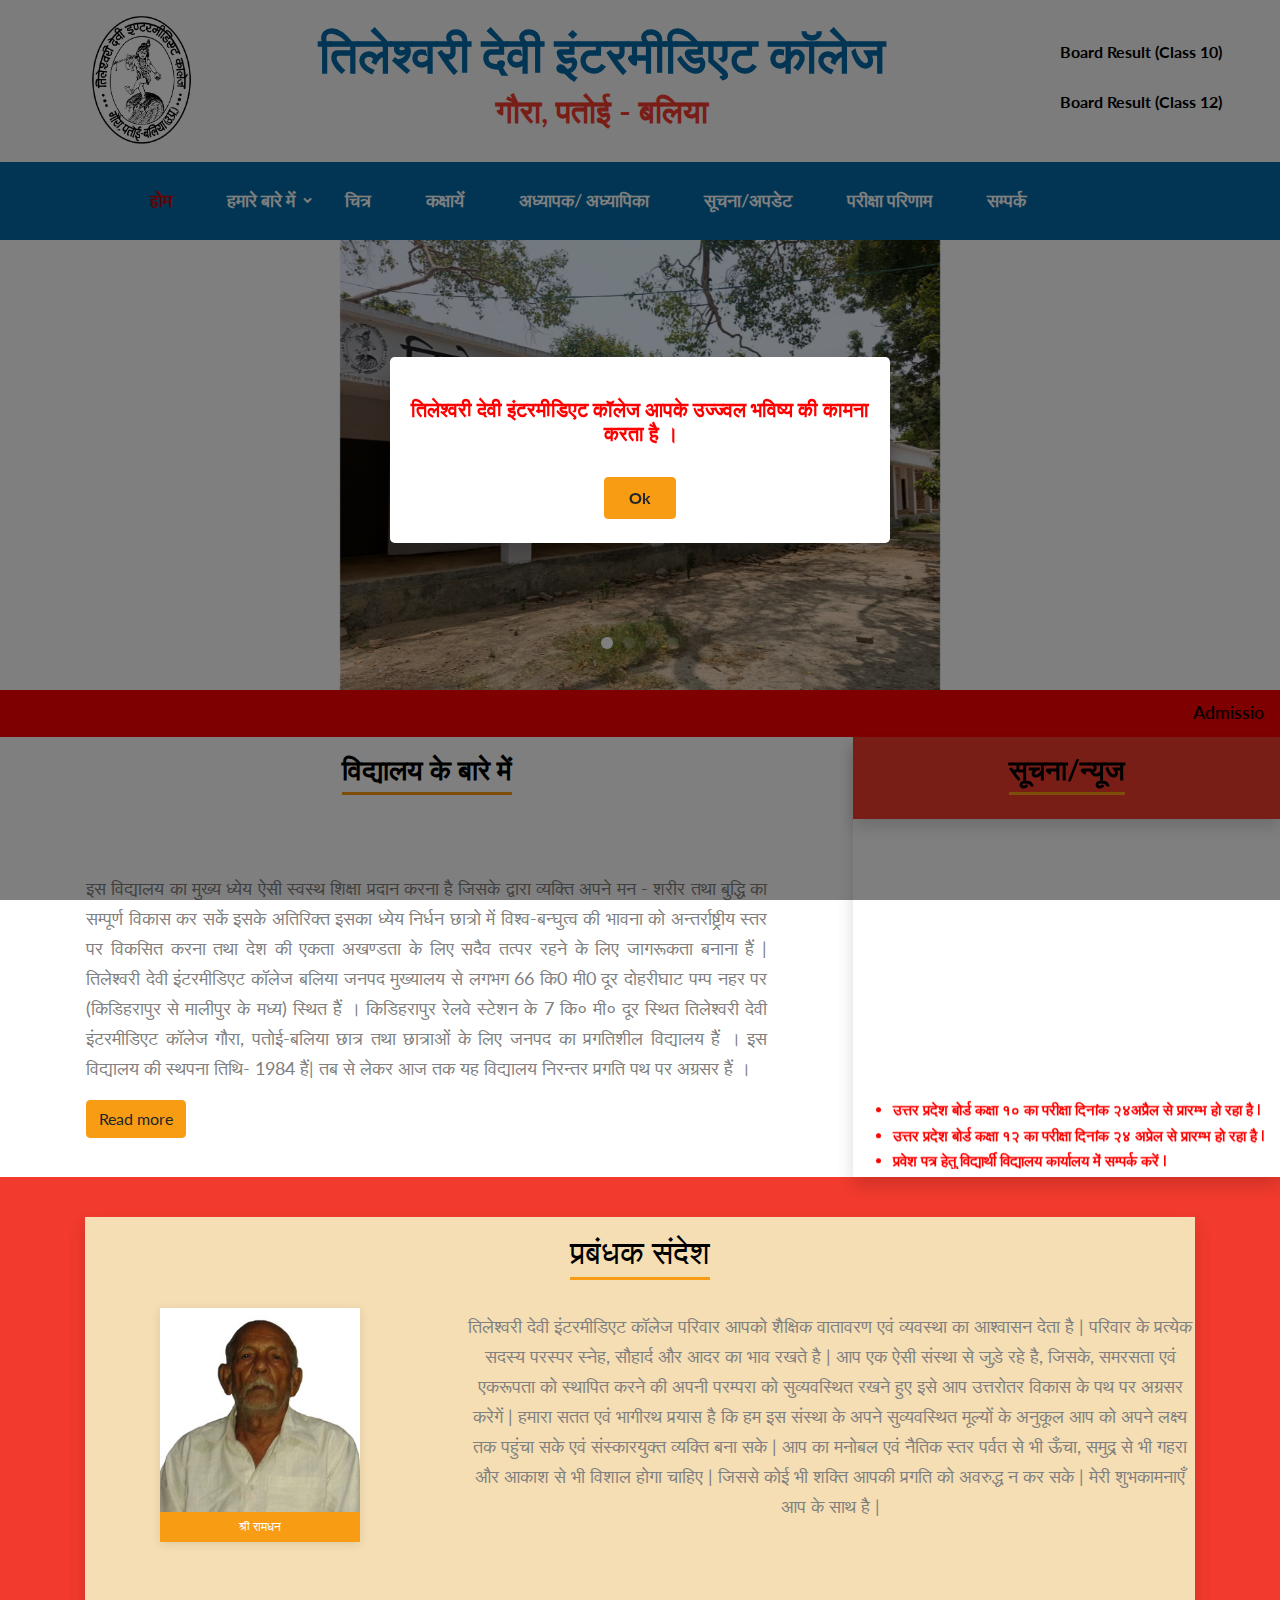
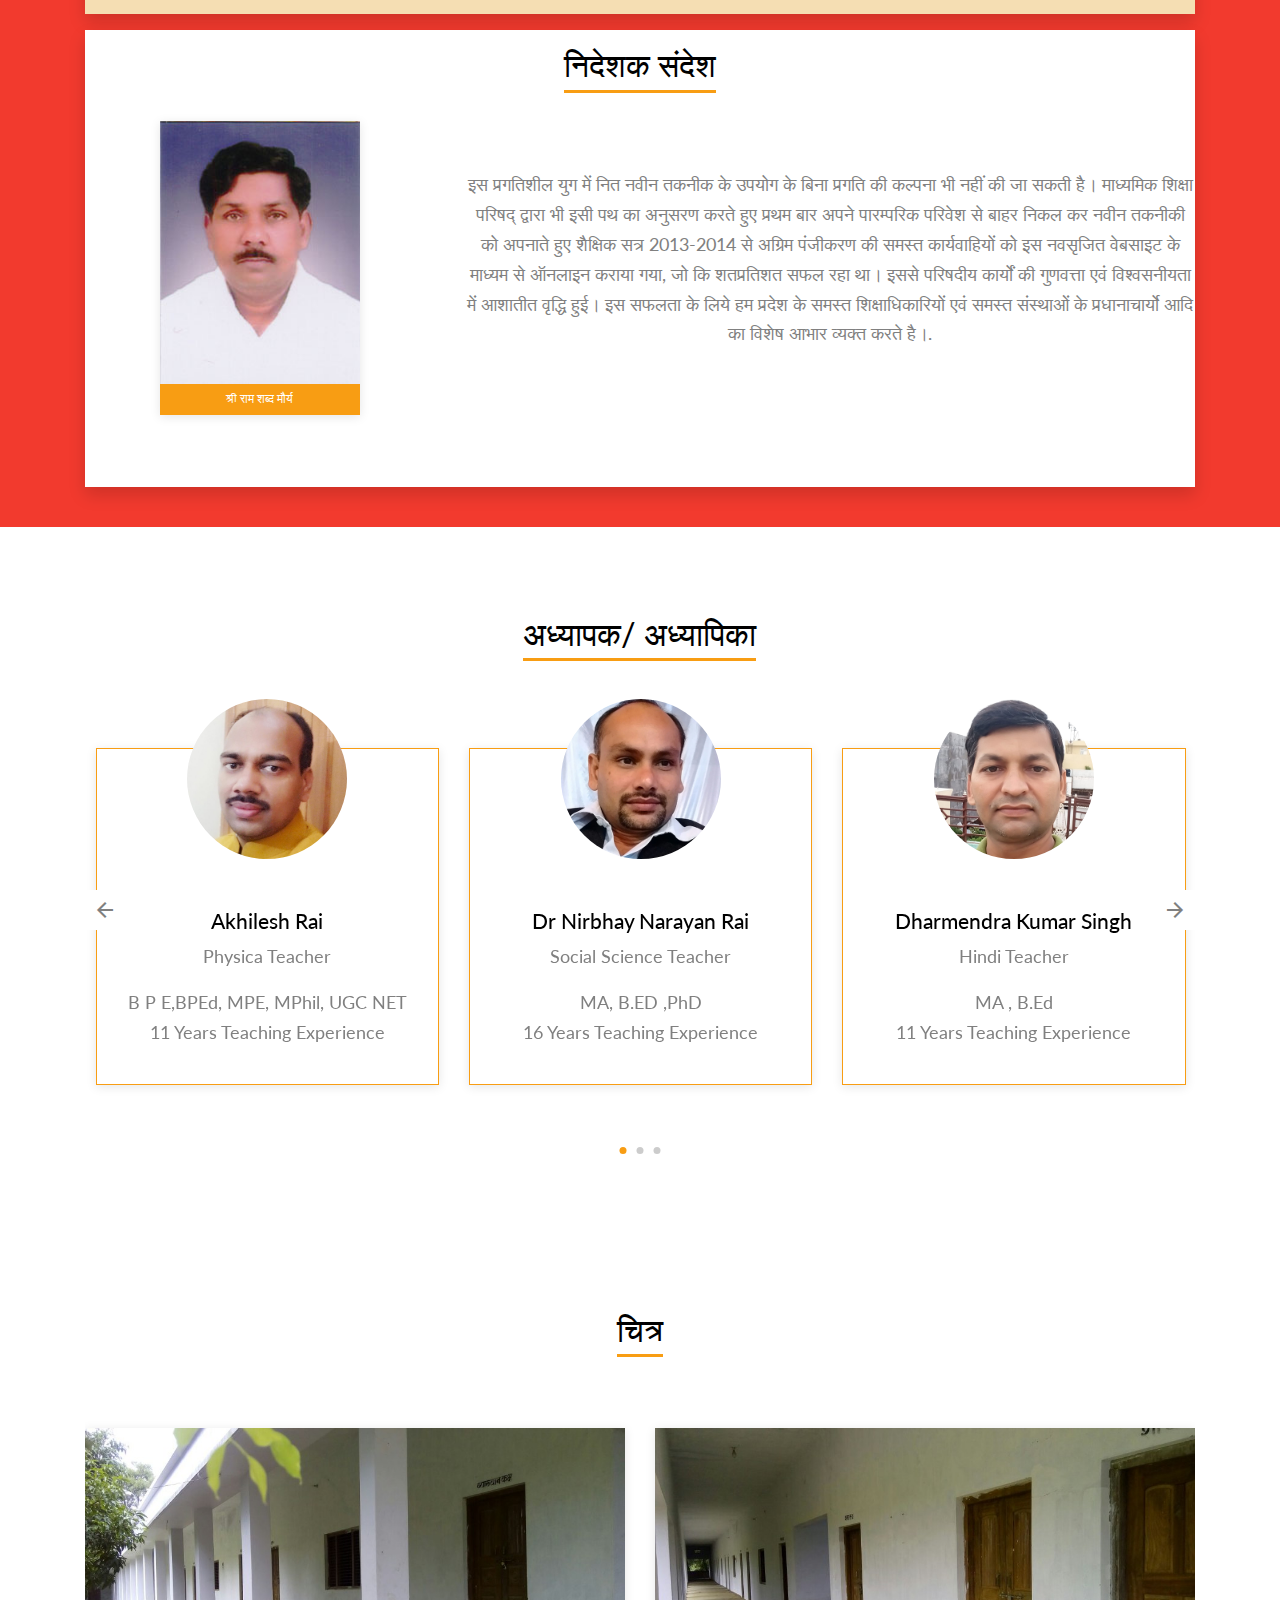
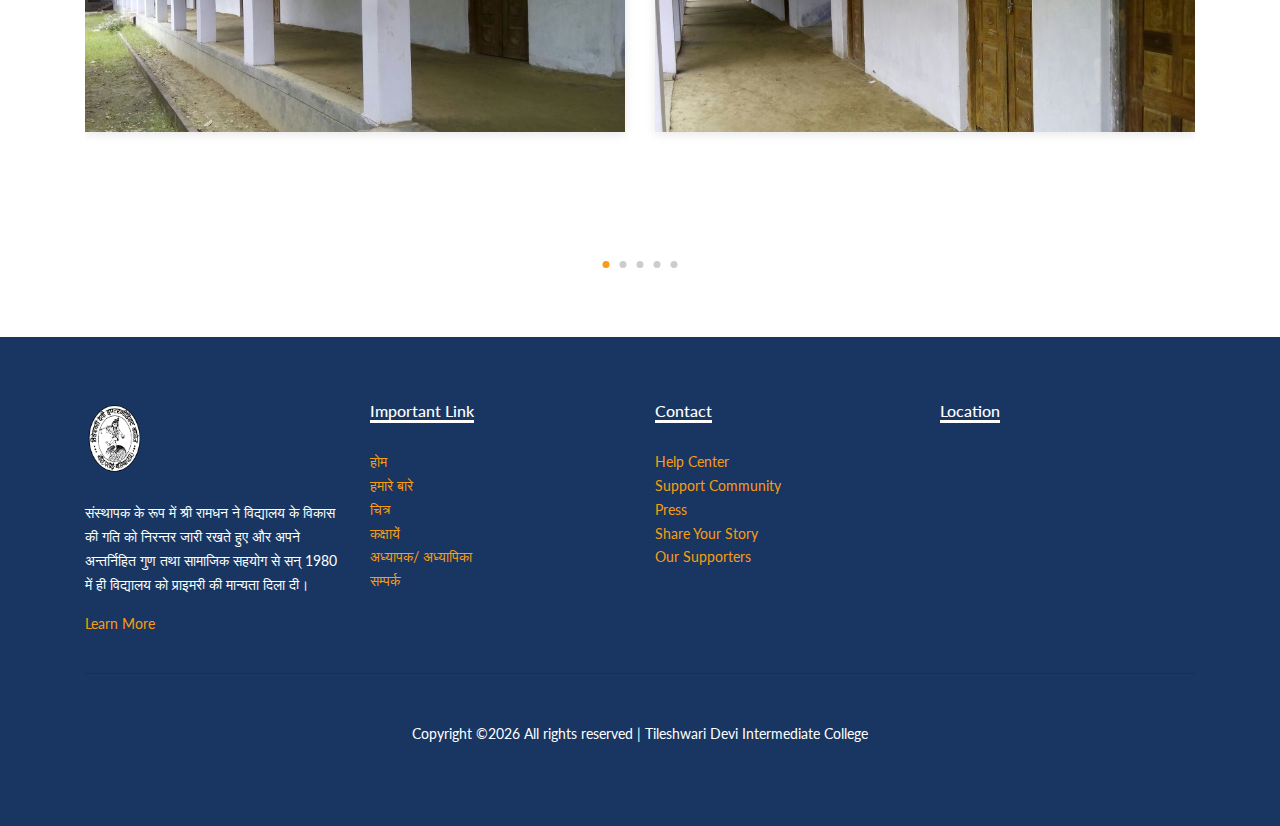
==== commit 126866b2: "Analytics" ====
--- a/index.html
+++ b/index.html
@@ -30,6 +30,15 @@
 
   <link rel="stylesheet" href="css/style.css">
 
+ <!-- Global site tag (gtag.js) - Google Analytics -->
+<script async src="https://www.googletagmanager.com/gtag/js?id=G-76R0P26GK3"></script>
+<script>
+  window.dataLayer = window.dataLayer || [];
+  function gtag(){dataLayer.push(arguments);}
+  gtag('js', new Date());
+
+  gtag('config', 'G-76R0P26GK3');
+</script>
 
 
 </head>
@@ -67,7 +76,7 @@
             <!-- <a href="https://firsteducare.org/firsteducare/user_login.php" class="btn mybtn px-4 py-2 mr-3 mb-2 font-weight-bold" target="_blank">Login </a>
             <a href="#" data-toggle="modal" data-target="#exampleModal" class="btn mybtn px-4 py-2 mb-2 font-weight-bold" > Click Here For Join Online Class</a>
              -->
-            <a href="hhttps://upresults.nic.in/HighSchoolResult.aspx" class="btn mybtn px-4 py-2 mr-3 mb-2 font-weight-bold" target="_blank">Board Result (Class 10) </a>
+            <a href="https://upresults.nic.in/HighSchoolResult.aspx" class="btn mybtn px-4 py-2 mr-3 mb-2 font-weight-bold" target="_blank">Board Result (Class 10) </a>
             <a href="https://results.upmsp.edu.in/ResultIntermediate.aspx" class="btn mybtn px-4 py-2 mb-2 font-weight-bold" target="_blank"> Board Result (Class 12)</a>
 
             </div>
@@ -640,4 +649,4 @@
         $('#myModal').modal('show');
     }, delayMs);
 });
-</script>+</script>
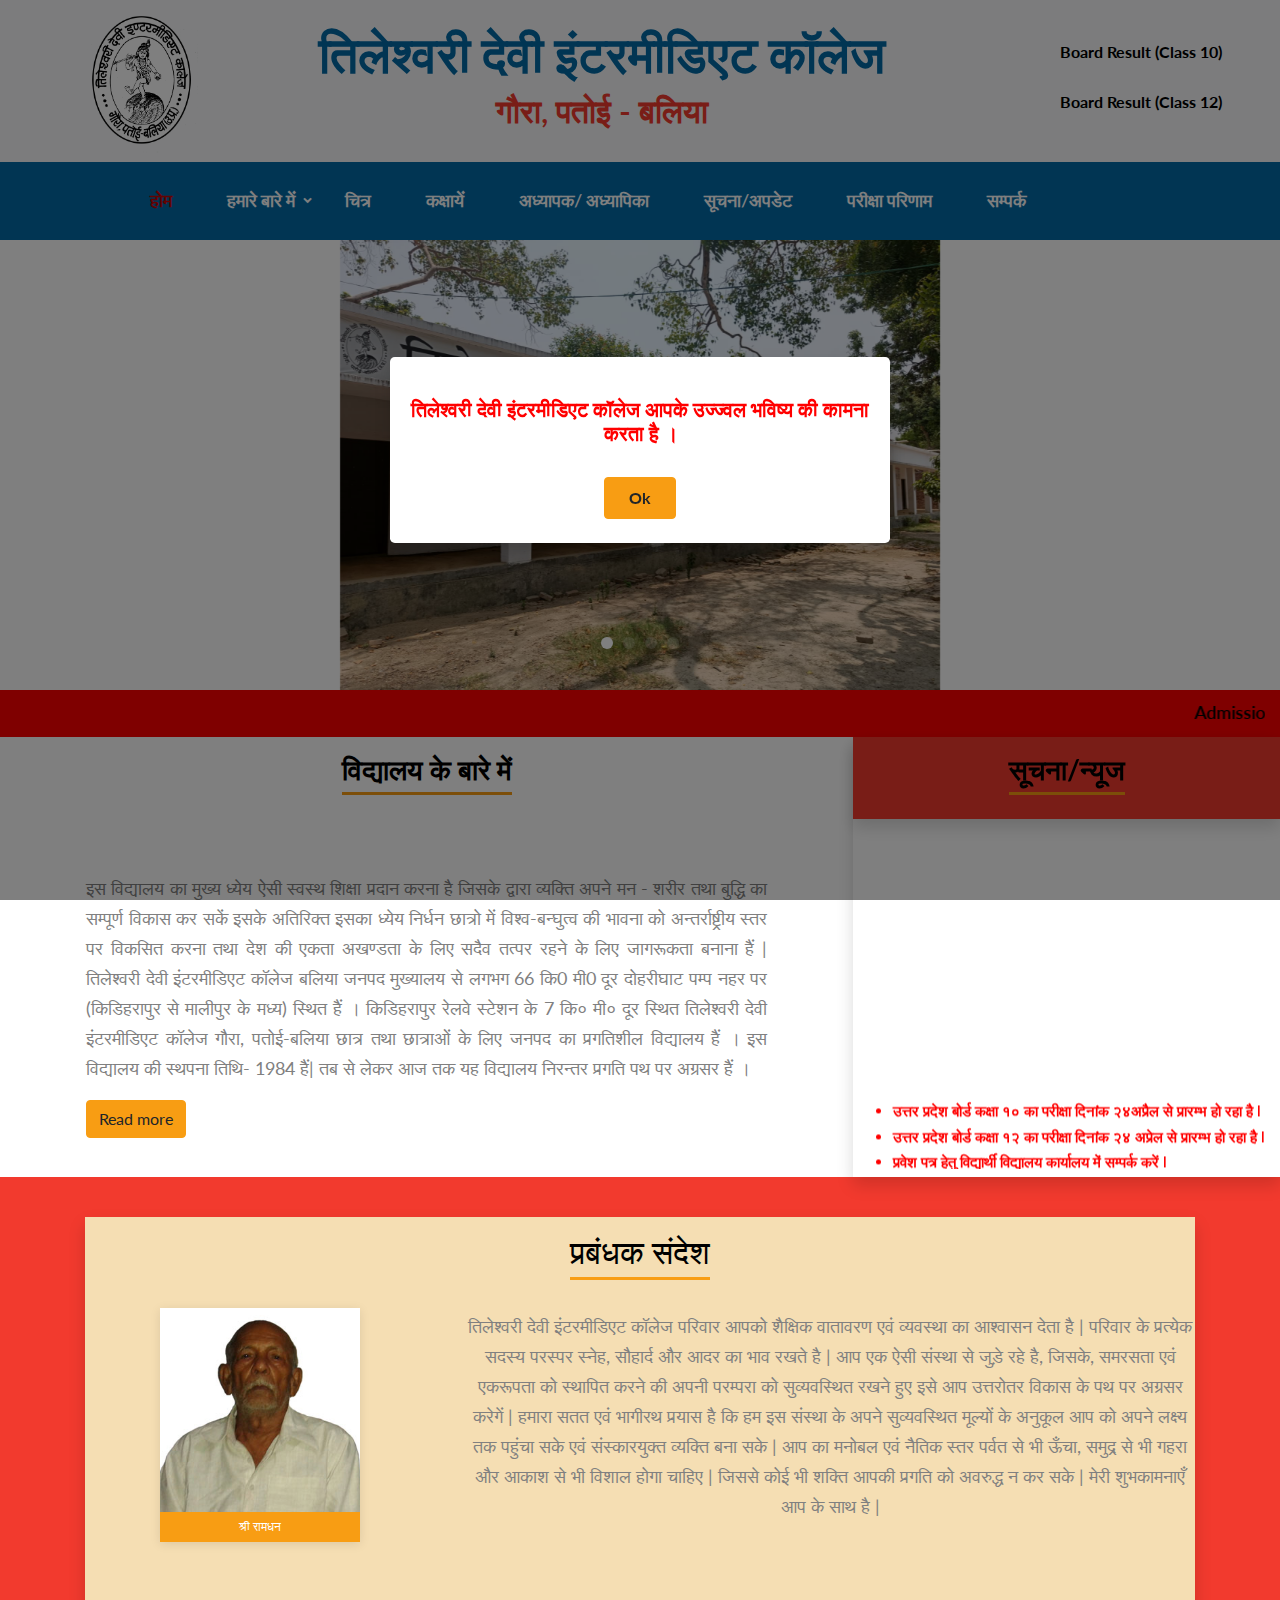
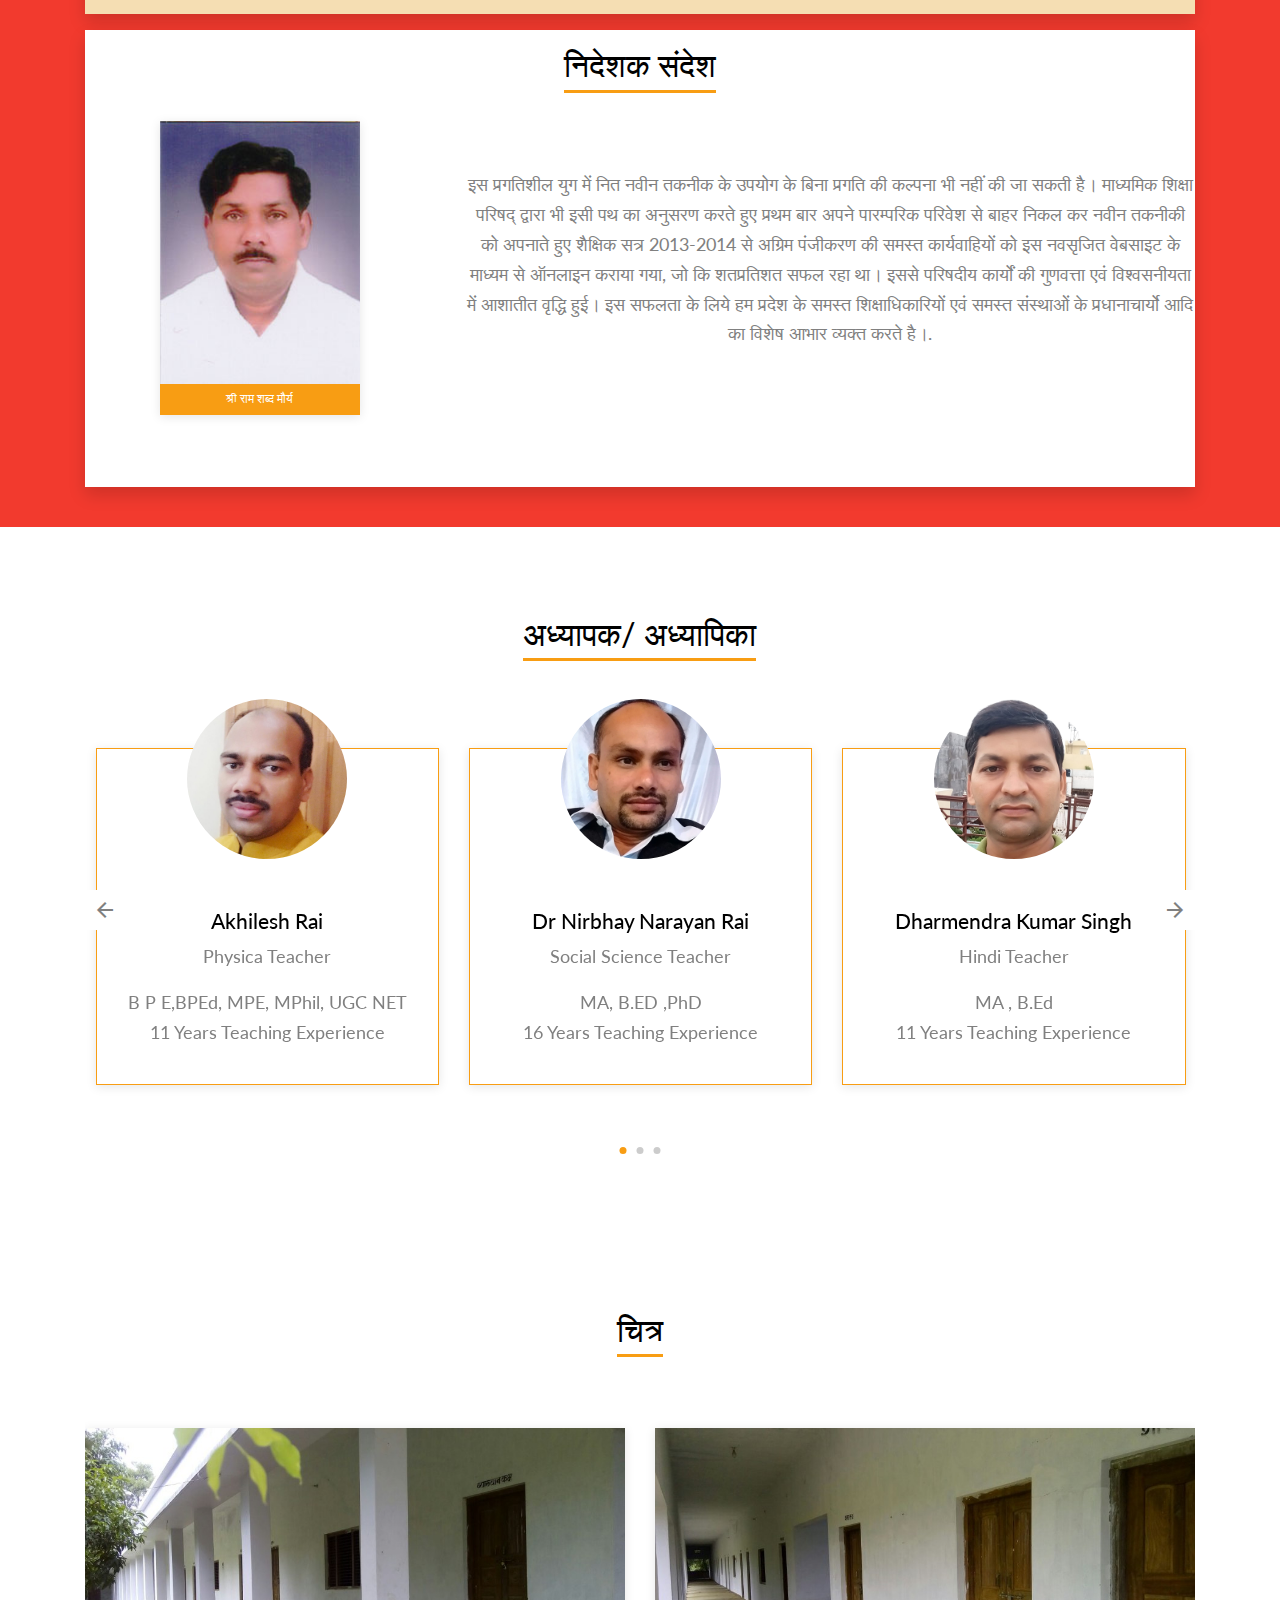
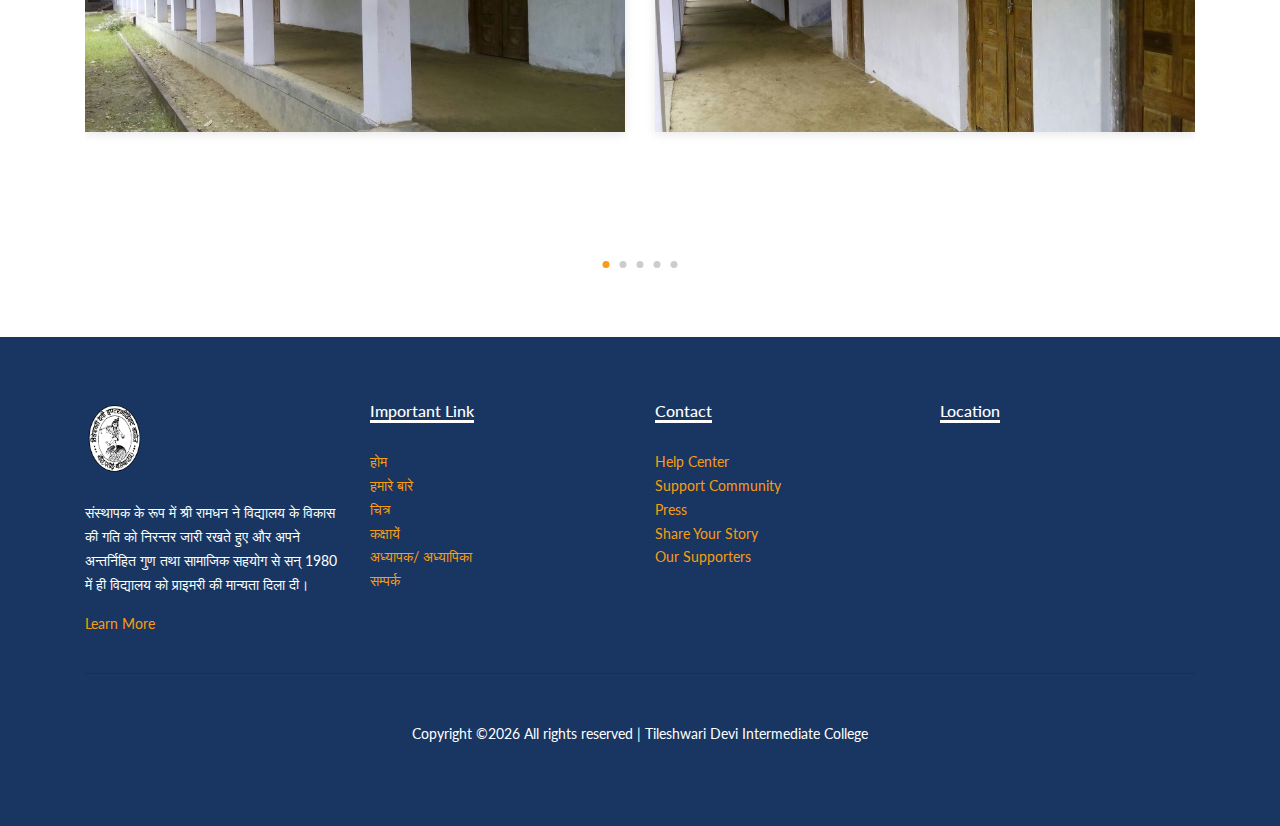
==== commit 4ee5d14a: "Google Analytic" ====
--- a/index.html
+++ b/index.html
@@ -30,18 +30,17 @@
 
   <link rel="stylesheet" href="css/style.css">
 
- <!-- Global site tag (gtag.js) - Google Analytics -->
-<script async src="https://www.googletagmanager.com/gtag/js?id=G-76R0P26GK3"></script>
+</head>
+
+<!-- Google tag (gtag.js) -->
+<script async src="https://www.googletagmanager.com/gtag/js?id=G-SZSZSB4JWL"></script>
 <script>
   window.dataLayer = window.dataLayer || [];
   function gtag(){dataLayer.push(arguments);}
   gtag('js', new Date());
 
-  gtag('config', 'G-76R0P26GK3');
+  gtag('config', 'G-SZSZSB4JWL');
 </script>
-
-
-</head>
 
 <body data-spy="scroll" data-target=".site-navbar-target" data-offset="300">
 
